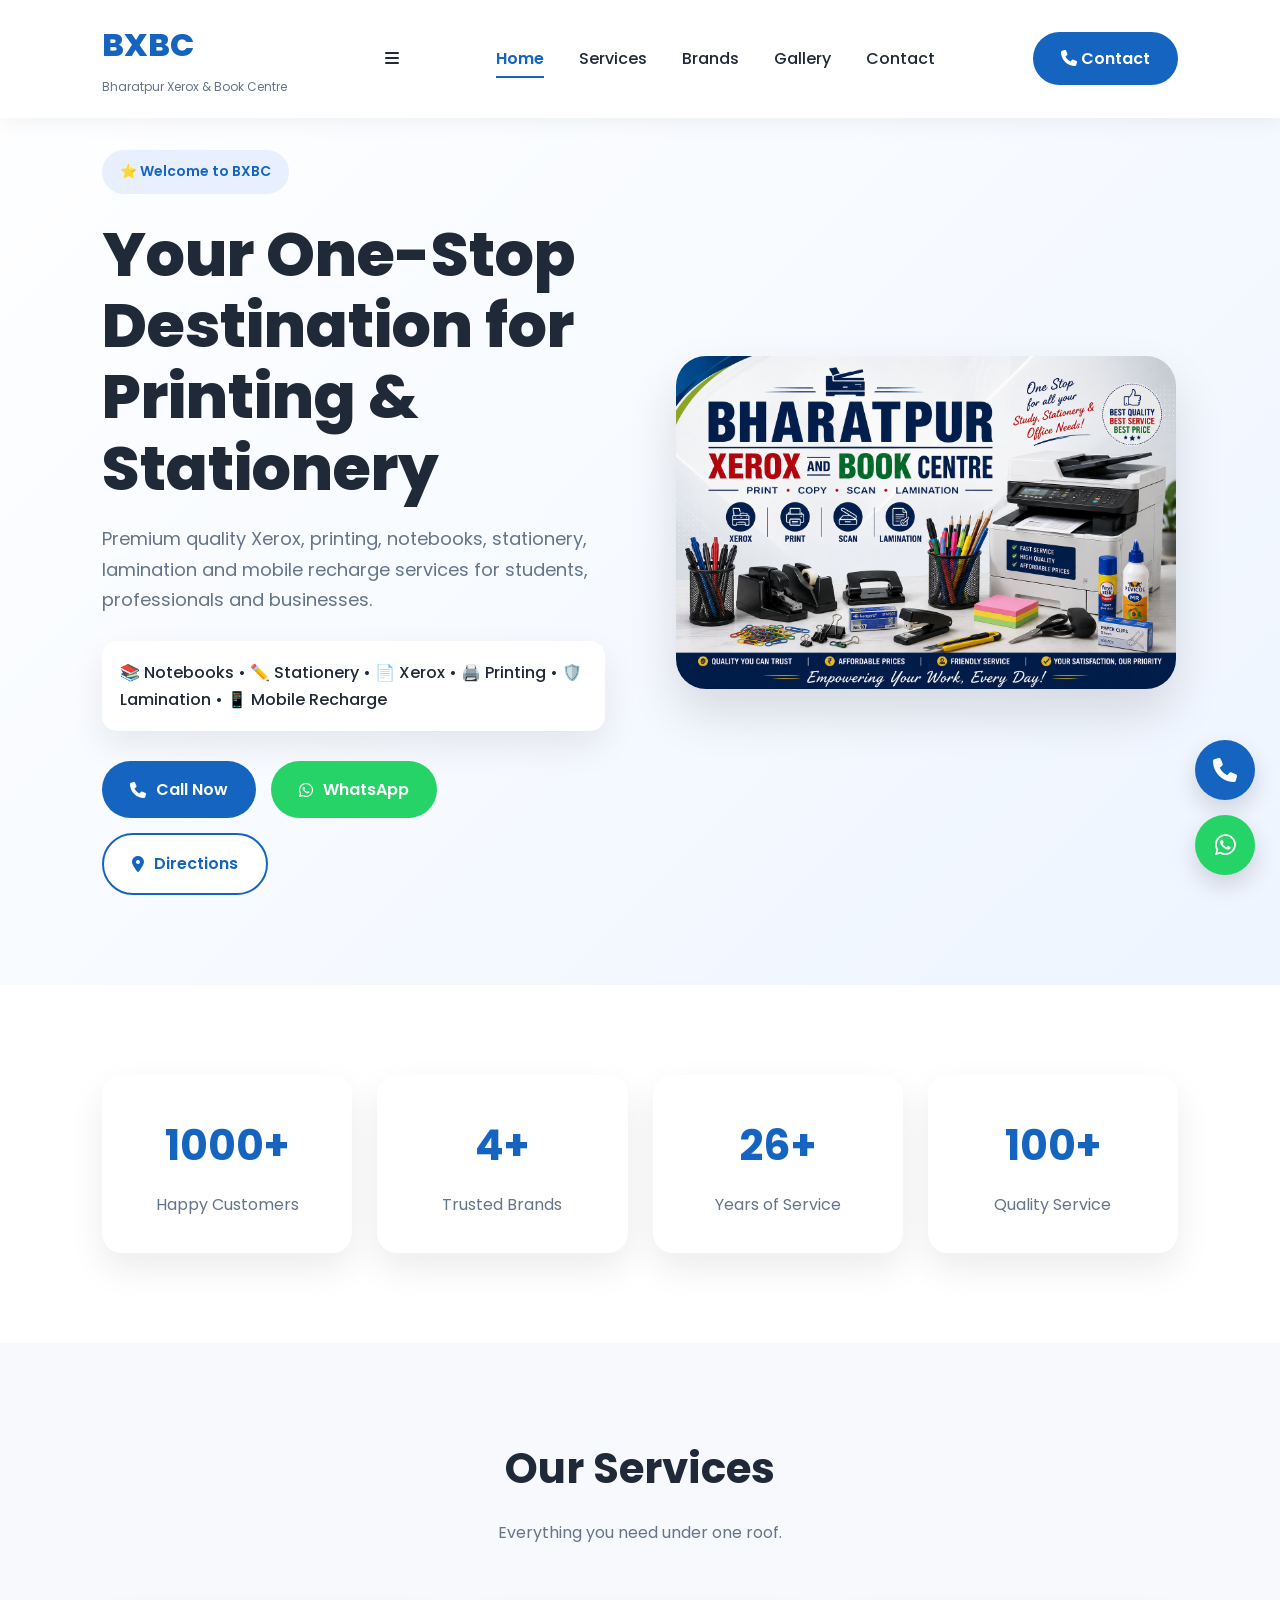
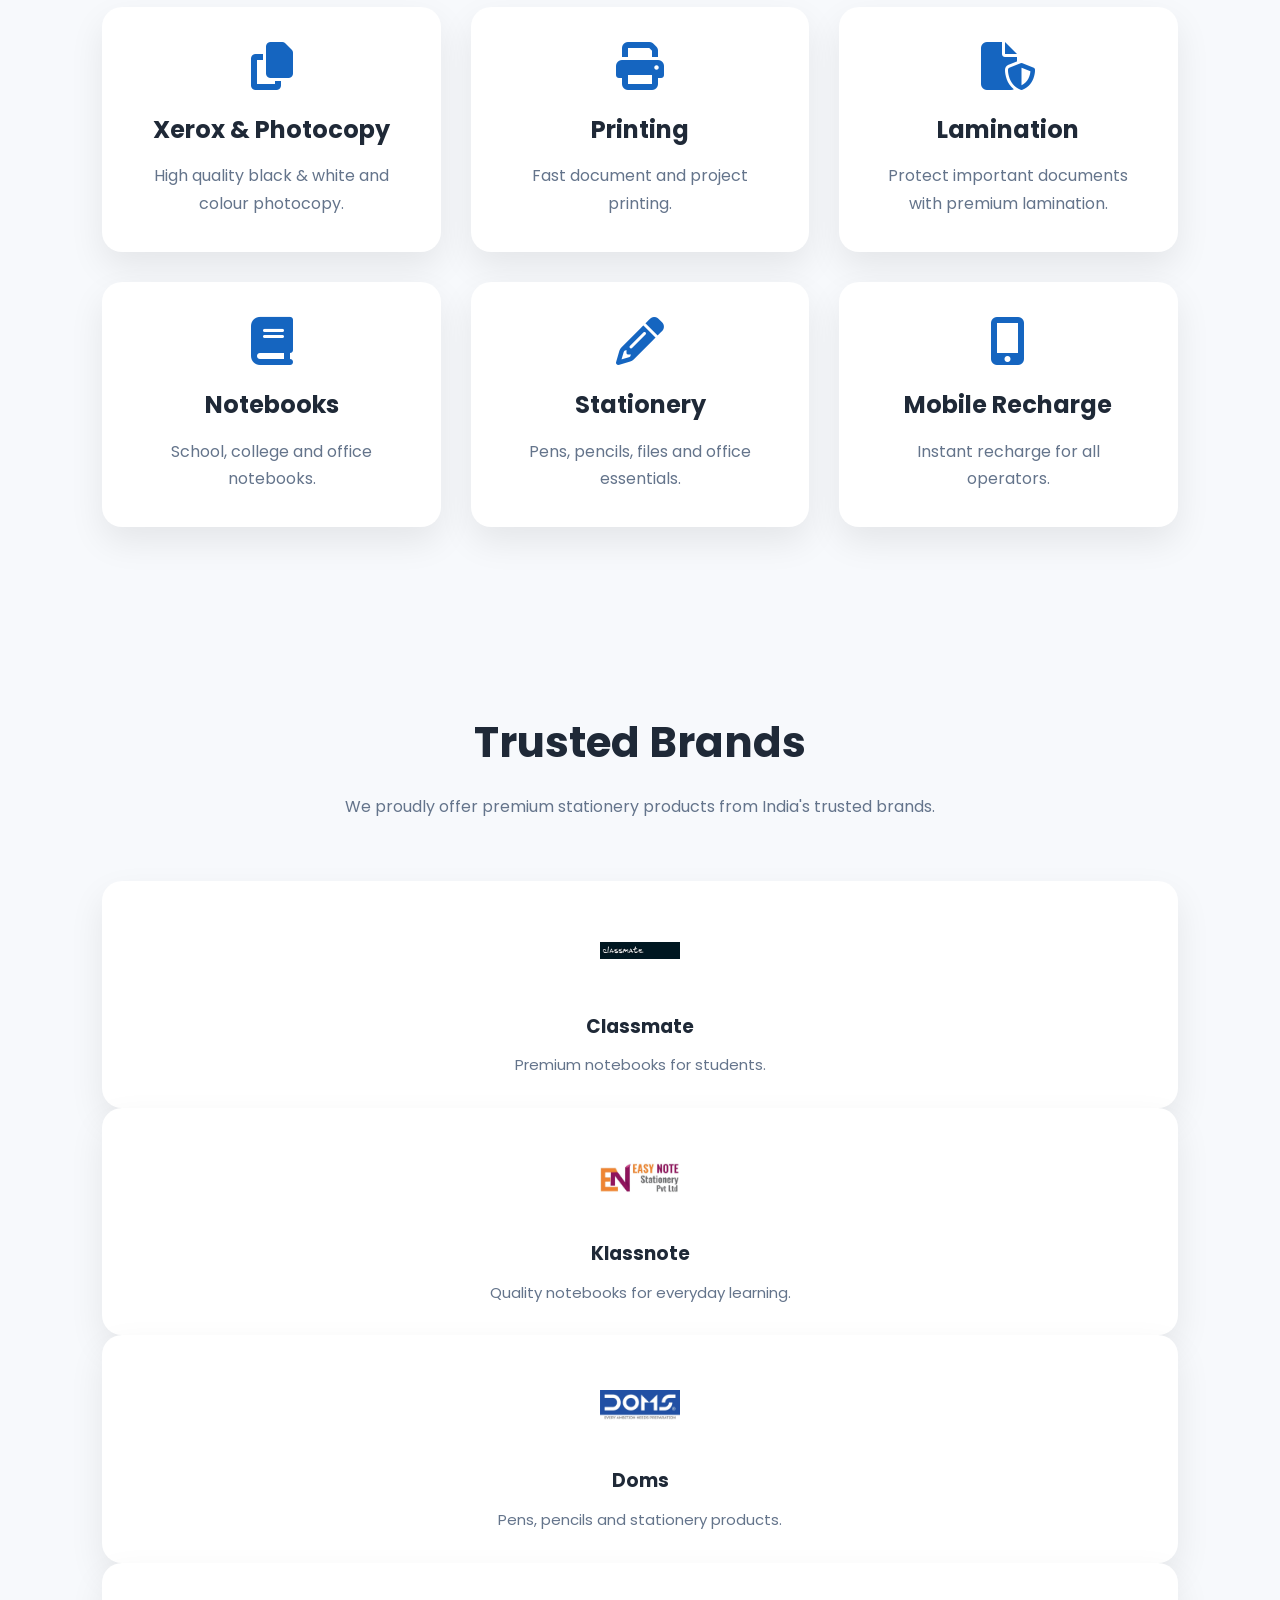
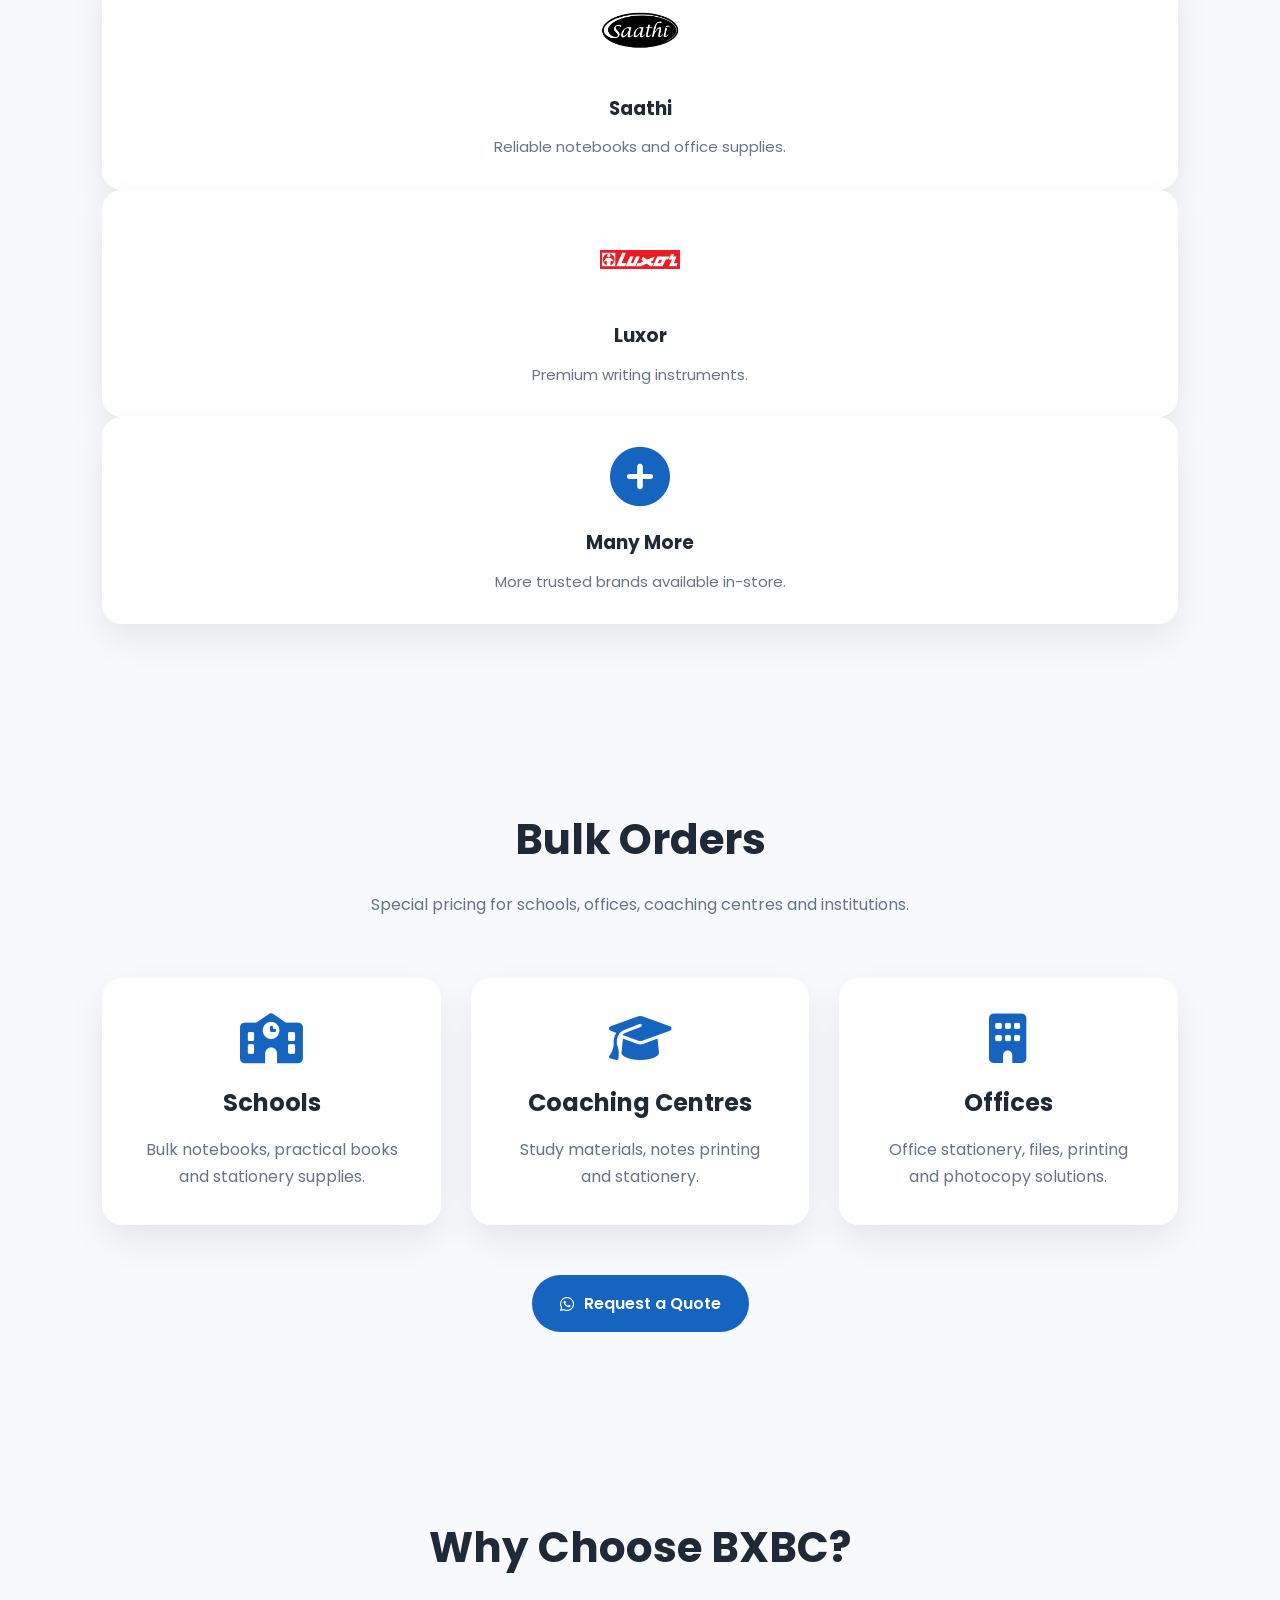
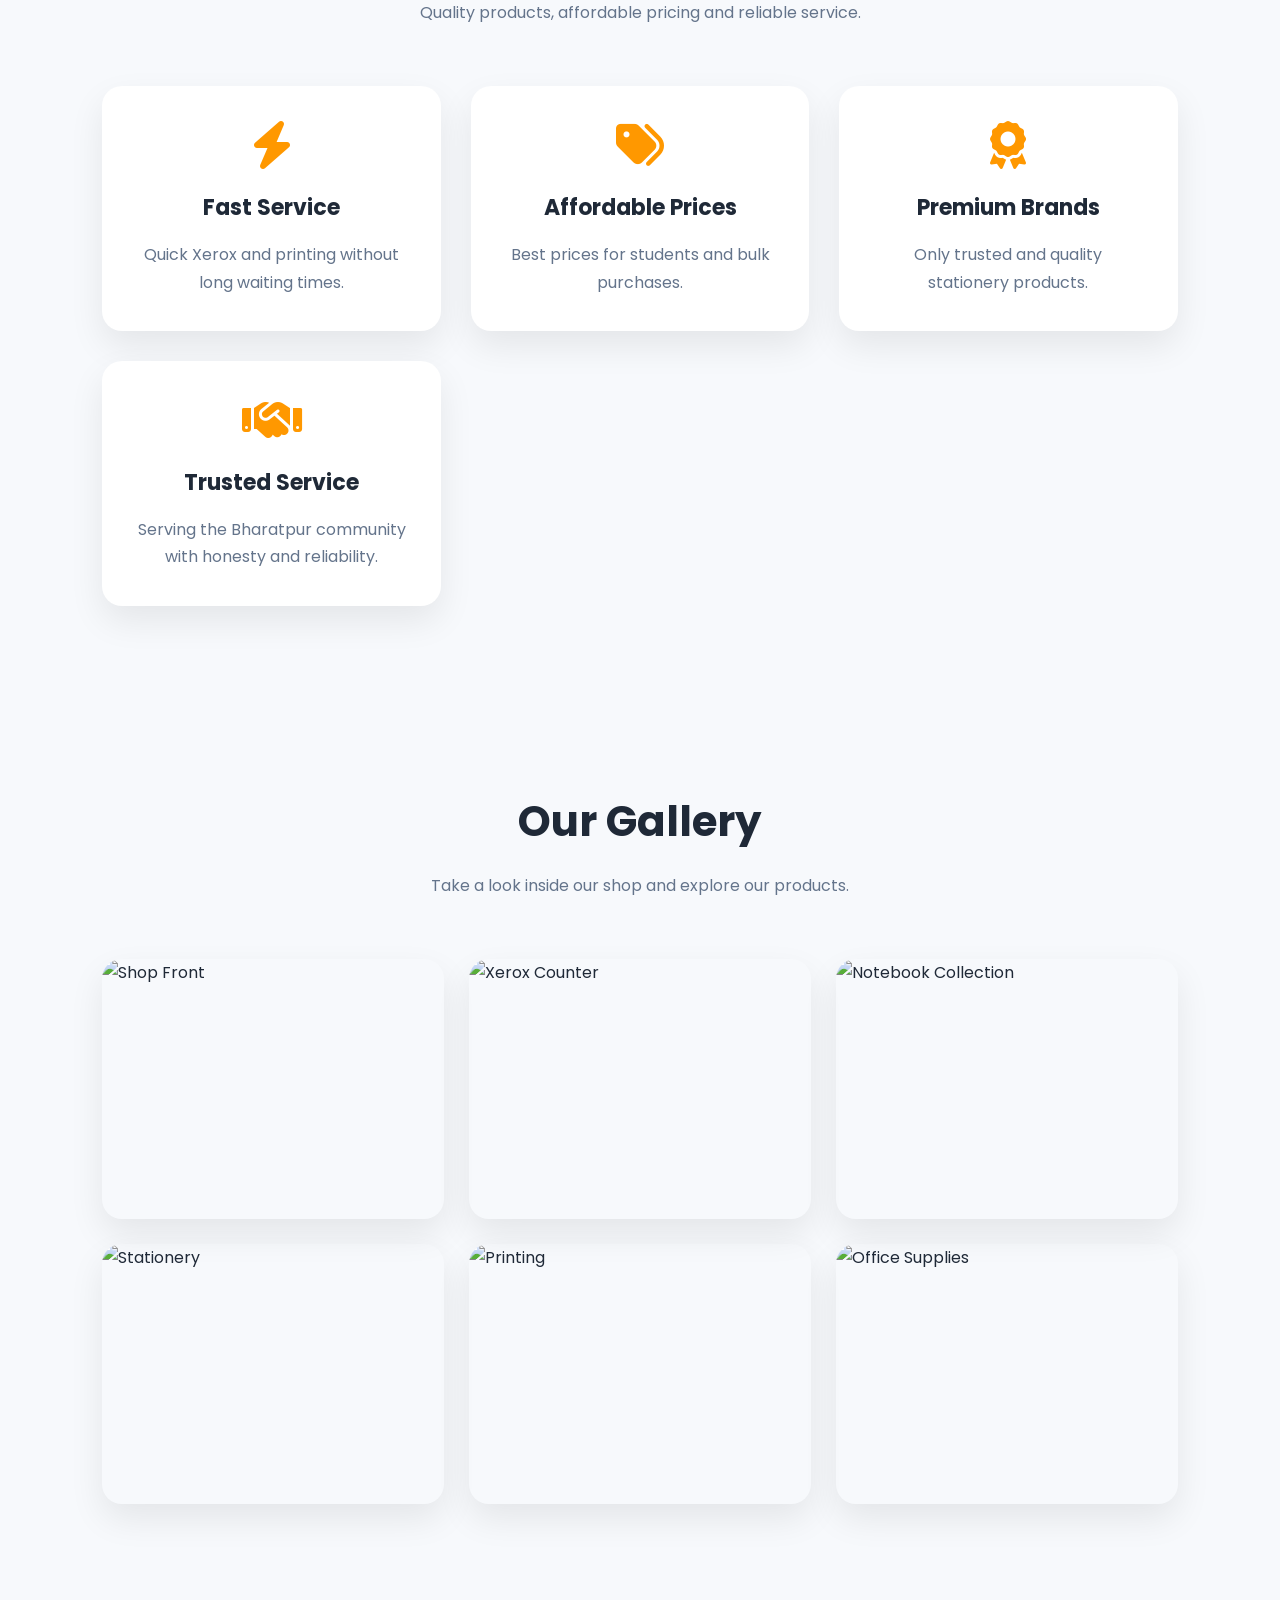
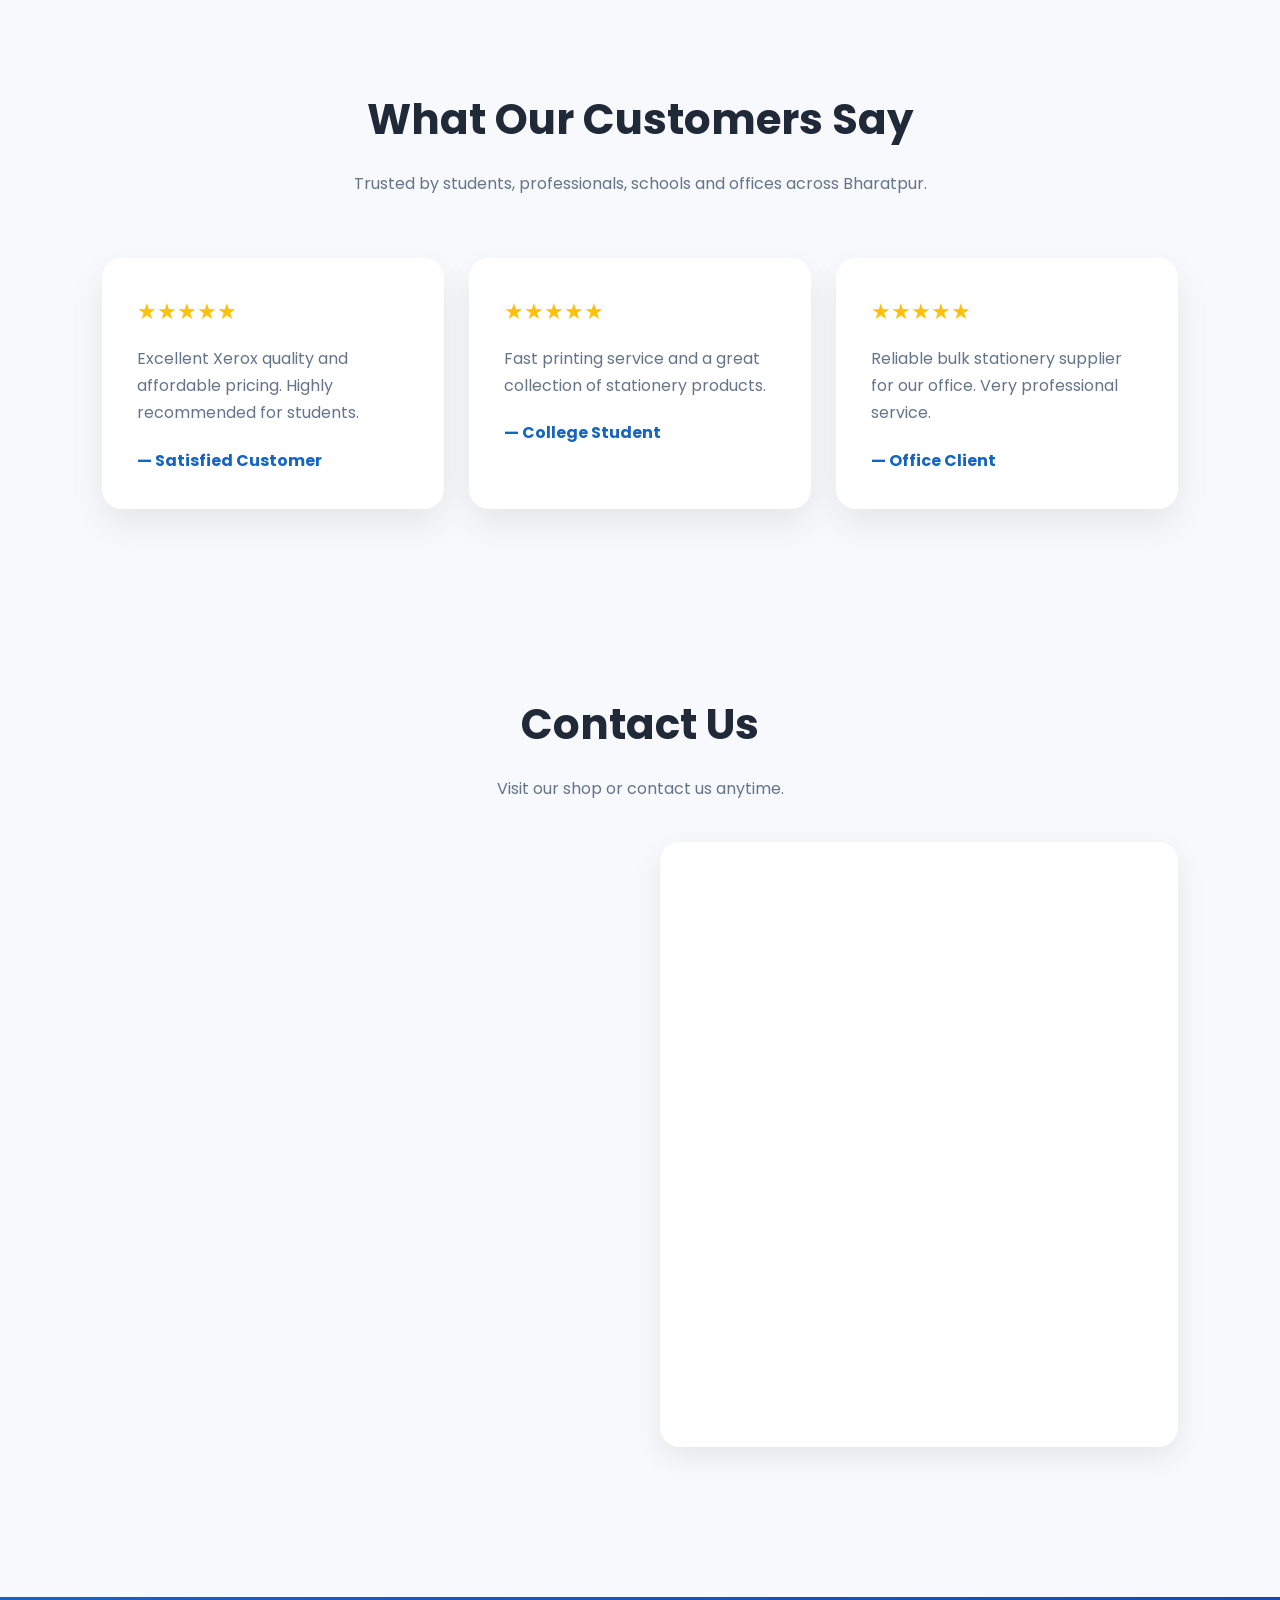
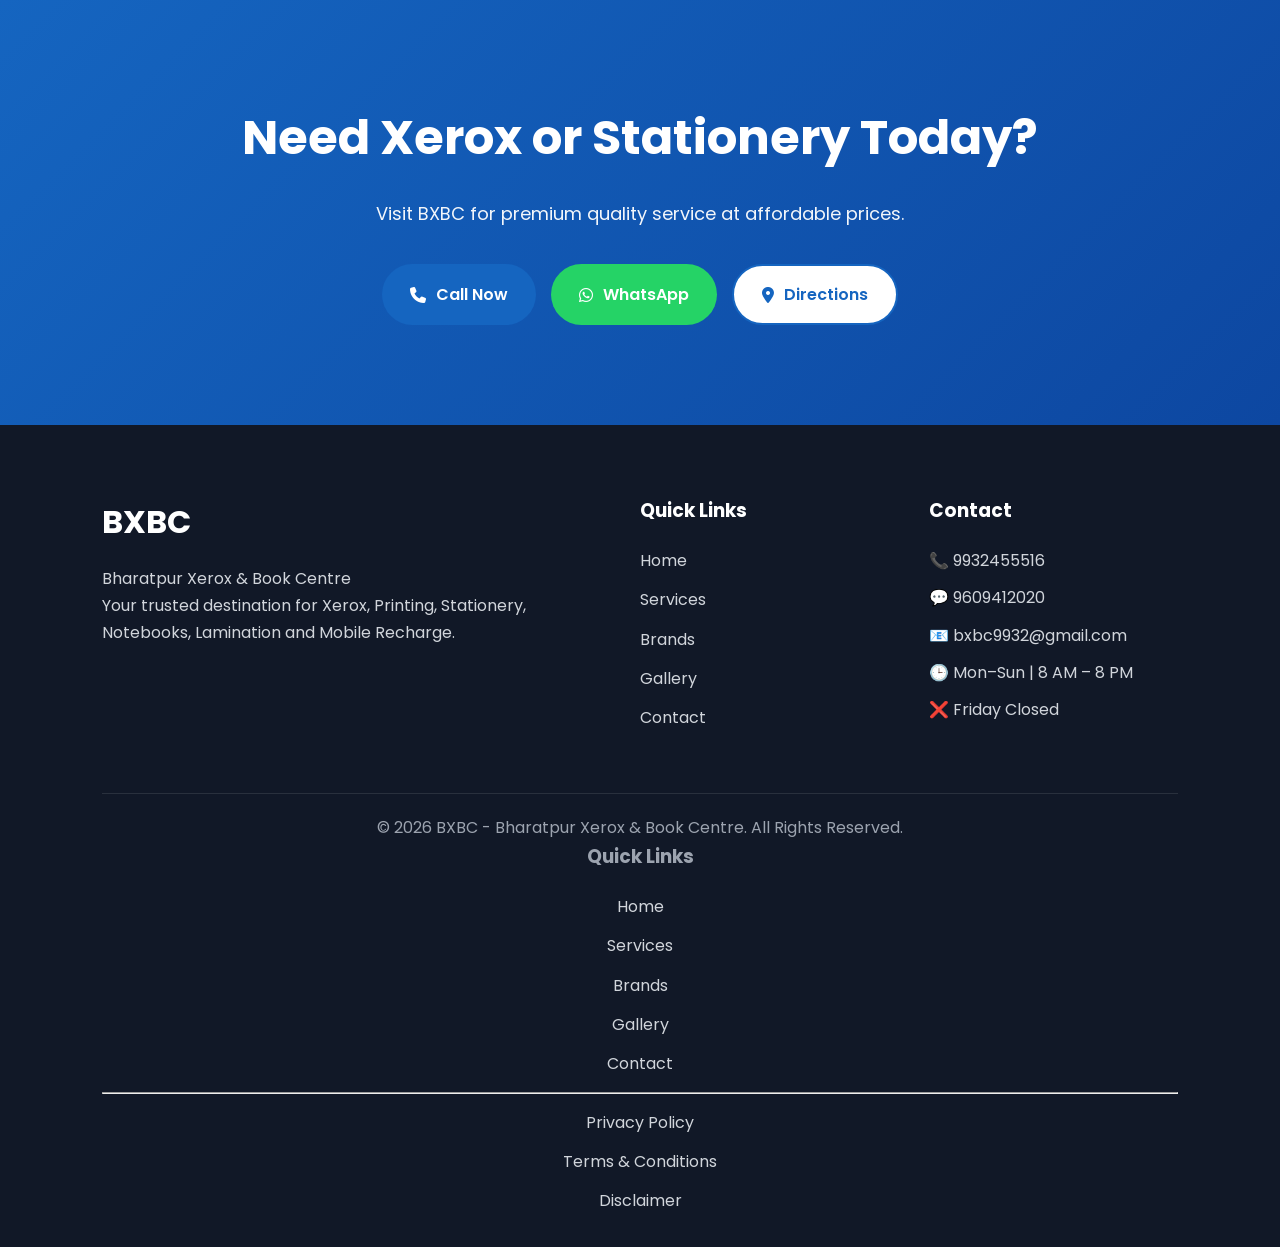
==== index.html @ fb5e18ad "Update years of service display from 10 to 26" ====
<!DOCTYPE html>
<html lang="en">

<head>

<meta charset="UTF-8">

<meta name="viewport" content="width=device-width, initial-scale=1.0">

<meta name="description" content="BXBC - Bharatpur Xerox & Book Centre | Xerox, Printing, Stationery, Notebooks, Lamination & Mobile Recharge">

<title>BXBC | Bharatpur Xerox & Book Centre</title>

<link rel="stylesheet" href="assets/css/style.css">
<link rel="stylesheet" href="assets/css/responsive.css">
<link rel="stylesheet" href="assets/css/animations.css">
<link rel="icon" href="favicon.ico" type="image/x-icon">

<link rel="icon" type="image/png" sizes="32x32" href="favicon-32x32.png">

<link rel="icon" type="image/png" sizes="16x16" href="favicon-16x16.png">

<link rel="apple-touch-icon" href="apple-touch-icon.png">

<meta name="theme-color" content="#1565C0">
<link rel="preconnect" href="https://fonts.googleapis.com">

<link rel="preconnect" href="https://fonts.gstatic.com" crossorigin>

<link href="https://fonts.googleapis.com/css2?family=Poppins:wght@300;400;500;600;700;800&display=swap" rel="stylesheet">

<link rel="stylesheet" href="https://cdnjs.cloudflare.com/ajax/libs/font-awesome/6.6.0/css/all.min.css">
<link rel="manifest" href="manifest.json">
</head>

<body>

<!--==============================
Navbar
===============================-->

<header class="navbar">

<div class="logo">

<h2>BXBC</h2>

<small>Bharatpur Xerox & Book Centre</small>

</div>

<div class="menu-toggle">

<i class="fas fa-bars"></i>

</div>

<nav>

<a href="#home">Home</a>

<a href="#services">Services</a>

<a href="#brands">Brands</a>

<a href="#gallery">Gallery</a>

<a href="#contact">Contact</a>

</nav>

<a href="tel:9932455516" class="contact-btn">

<i class="fas fa-phone"></i>

Contact

</a>

</header>

<!--==============================
Hero
===============================-->

<section class="hero" id="home">

<div class="hero-content">

<span class="badge">

⭐ Welcome to BXBC

</span>

<h1>

Your One-Stop Destination for

Printing & Stationery

</h1>

<p>

Premium quality Xerox, printing,
notebooks, stationery,
lamination and mobile recharge
services for students,
professionals and businesses.

</p>

<div class="services-line">

📚 Notebooks • ✏️ Stationery • 📄 Xerox • 🖨️ Printing • 🛡️ Lamination • 📱 Mobile Recharge

</div>

<div class="hero-buttons">

<a href="tel:9932455516" class="btn primary">

<i class="fas fa-phone"></i>

Call Now

</a>

<a href="https://wa.me/919609412020"

target="_blank"

class="btn secondary">

<i class="fab fa-whatsapp"></i>

WhatsApp

</a>

<a href="https://maps.app.goo.gl/dzR69bRS7Q94pMrf9"

target="_blank"

class="btn outline">

<i class="fas fa-location-dot"></i>

Directions

</a>

</div>

</div>

<div class="hero-image">

<img src="assets/images/hero.png"

alt="BXBC Hero">

</div>

</section>

<!--==============================
Statistics
===============================-->

<section class="stats">

<div class="stat-card">

<h2>1000+</h2>

<p>Happy Customers</p>

</div>

<div class="stat-card">

<h2>4+</h2>

<p>Trusted Brands</p>

</div>

<div class="stat-card">

<h2>26+</h2>

<p>Years of Service</p>

</div>

<div class="stat-card">

<h2>100%</h2>

<p>Quality Service</p>

</div>

</section>

<!--==============================
Services
===============================-->

<section id="services">

<div class="section-header">

<h2>Our Services</h2>

<p>

Everything you need under one roof.

</p>

</div>

<div class="service-grid">

<div class="service-card">

<i class="fas fa-copy fa-3x"></i>

<h3>Xerox & Photocopy</h3>

<p>

High quality black & white and colour photocopy.

</p>

</div>

<div class="service-card">

<i class="fas fa-print fa-3x"></i>

<h3>Printing</h3>

<p>

Fast document and project printing.

</p>

</div>

<div class="service-card">

<i class="fas fa-file-shield fa-3x"></i>

<h3>Lamination</h3>

<p>

Protect important documents with premium lamination.

</p>

</div>

<div class="service-card">

<i class="fas fa-book fa-3x"></i>

<h3>Notebooks</h3>

<p>

School, college and office notebooks.

</p>

</div>

<div class="service-card">

<i class="fas fa-pencil fa-3x"></i>

<h3>Stationery</h3>

<p>

Pens, pencils, files and office essentials.

</p>

</div>

<div class="service-card">

<i class="fas fa-mobile-screen-button fa-3x"></i>

<h3>Mobile Recharge</h3>

<p>

Instant recharge for all operators.

</p>

</div>

</div>

</section>

    <!--==============================
Featured Brands
===============================-->

<section id="brands" class="brands-section">

<div class="section-header">

<h2>Trusted Brands</h2>

<p>

We proudly offer premium stationery products from India's trusted brands.

</p>

</div>

<div class="brand-card">

<img src="assets/images/classmate.png" alt="Classmate">

<h3>Classmate</h3>

<p>Premium notebooks for students.</p>

</div>

<div class="brand-card">

<img src="assets/images/klassnote.png" alt="Klassnote">

<h3>Klassnote</h3>

<p>Quality notebooks for everyday learning.</p>

</div>

<div class="brand-card">

<img src="assets/images/doms.png" alt="Doms">

<h3>Doms</h3>

<p>Pens, pencils and stationery products.</p>

</div>

<div class="brand-card">

<img src="assets/images/saathi.png" alt="Saathi">

<h3>Saathi</h3>

<p>Reliable notebooks and office supplies.</p>

</div>

<div class="brand-card">

<img src="assets/images/luxor.png" alt="Luxor">

<h3>Luxor</h3>

<p>Premium writing instruments.</p>

</div>

<div class="brand-card">

<i class="fas fa-plus-circle fa-3x"></i>

<h3>Many More</h3>

<p>More trusted brands available in-store.</p>

</div>

</div>

</section>

<!--==============================
Bulk Orders
===============================-->

<section id="bulk-orders" class="bulk-section">

<div class="section-header">

<h2>Bulk Orders</h2>

<p>

Special pricing for schools, offices, coaching centres and institutions.

</p>

</div>

<div class="bulk-grid">

<div class="bulk-card">

<i class="fas fa-school fa-3x"></i>

<h3>Schools</h3>

<p>

Bulk notebooks, practical books and stationery supplies.

</p>

</div>

<div class="bulk-card">

<i class="fas fa-graduation-cap fa-3x"></i>

<h3>Coaching Centres</h3>

<p>

Study materials, notes printing and stationery.

</p>

</div>

<div class="bulk-card">

<i class="fas fa-building fa-3x"></i>

<h3>Offices</h3>

<p>

Office stationery, files, printing and photocopy solutions.

</p>

</div>

</div>

<div class="bulk-action">

<a href="https://wa.me/919609412020"

target="_blank"

class="btn primary">

<i class="fab fa-whatsapp"></i>

Request a Quote

</a>

</div>

</section>

<!--==============================
Why Choose BXBC
===============================-->

<section id="why-us">

<div class="section-header">

<h2>Why Choose BXBC?</h2>

<p>

Quality products, affordable pricing and reliable service.

</p>

</div>

<div class="why-grid">

<div class="why-card">

<i class="fas fa-bolt fa-3x"></i>

<h3>Fast Service</h3>

<p>

Quick Xerox and printing without long waiting times.

</p>

</div>

<div class="why-card">

<i class="fas fa-tags fa-3x"></i>

<h3>Affordable Prices</h3>

<p>

Best prices for students and bulk purchases.

</p>

</div>

<div class="why-card">

<i class="fas fa-award fa-3x"></i>

<h3>Premium Brands</h3>

<p>

Only trusted and quality stationery products.

</p>

</div>

<div class="why-card">

<i class="fas fa-handshake fa-3x"></i>

<h3>Trusted Service</h3>

<p>

Serving the Bharatpur community with honesty and reliability.

</p>

</div>

</div>

</section>

<!--==============================
Gallery
===============================-->

<section id="gallery">

<div class="section-header">

<h2>Our Gallery</h2>

<p>

Take a look inside our shop and explore our products.

</p>

</div>

<div class="gallery-grid">

<div class="gallery-card">

<img src="assets/images/shop-front.jpg" alt="Shop Front">

</div>

<div class="gallery-card">

<img src="assets/images/xerox.jpg" alt="Xerox Counter">

</div>

<div class="gallery-card">

<img src="assets/images/notebooks.jpg" alt="Notebook Collection">

</div>

<div class="gallery-card">

<img src="assets/images/stationery.jpg" alt="Stationery">

</div>

<div class="gallery-card">

<img src="assets/images/printing.jpg" alt="Printing">

</div>

<div class="gallery-card">

<img src="assets/images/office-supplies.jpg" alt="Office Supplies">

</div>

</div>

</section>

    <!--==============================
Customer Reviews
===============================-->

<section id="reviews" class="reviews-section">

<div class="section-header">

<h2>What Our Customers Say</h2>

<p>

Trusted by students, professionals, schools and offices across Bharatpur.

</p>

</div>

<div class="reviews-grid">

<div class="review-card">

<div class="stars">★★★★★</div>

<p>

Excellent Xerox quality and affordable pricing.
Highly recommended for students.

</p>

<h4>— Satisfied Customer</h4>

</div>

<div class="review-card">

<div class="stars">★★★★★</div>

<p>

Fast printing service and a great collection
of stationery products.

</p>

<h4>— College Student</h4>

</div>

<div class="review-card">

<div class="stars">★★★★★</div>

<p>

Reliable bulk stationery supplier for our office.
Very professional service.

</p>

<h4>— Office Client</h4>

</div>

</div>

</section>

<!--==============================
Contact
===============================-->

<section id="contact" class="section-header">
<h2>Contact Us</h2>
<p>
Visit our shop or contact us anytime.
</p>

<div class="contact-container">

<div class="contact-card">

<h3>🏪 BXBC</h3>

<p>Bharatpur Xerox & Book Centre</p>

<br>

<p><strong>📞 Phone</strong></p>

<a href="tel:9932455516">

9932455516

</a>

<br><br>

<p><strong>💬 WhatsApp</strong></p>

<a href="https://wa.me/919609412020">

9609412020

</a>

<br><br>

<p><strong>📧 Email</strong></p>

<a href="mailto:bxbc9932@gmail.com">

bxbc9932@gmail.com

</a>

<br><br>

<p><strong>🕒 Business Hours</strong></p>

<p>

Monday – Saturday

<br>

8:00 AM – 8:00 PM

<br>

Friday Closed

</p>

</div>

<div class="map-card">

    <iframe
        src="https://www.google.com/maps/embed?pb=!1m18!1m12!1m3!1d3648.357424631537!2d88.0812779!3d23.876941199999997!2m3!1f0!2f0!3f0!3m2!1i1024!2i768!4f13.1!3m3!1m2!1s0x39f99b8e0debba49%3A0xdb3d38cfc4bb76c6!2sBharatpur%20Xerox%20%26%20Book%20Centre!5e0!3m2!1sen!2sin!4v1781929050744!5m2!1sen!2sin"
        width="100%"
        height="400"
        style="border:0;border-radius:20px;"
        allowfullscreen=""
        loading="lazy"
        referrerpolicy="no-referrer-when-downgrade">

    </iframe>

</div>
    
</div>

</section>

<!--==============================
Call To Action
===============================-->

<section class="cta-section">

<h2>

Need Xerox or Stationery Today?

</h2>

<p>

Visit BXBC for premium quality service at affordable prices.

</p>

<div class="hero-buttons">

<a href="tel:9932455516" class="btn primary">

<i class="fas fa-phone"></i>

Call Now

</a>

<a href="https://wa.me/919609412020"

target="_blank"

class="btn secondary">

<i class="fab fa-whatsapp"></i>

WhatsApp

</a>

<a href="https://maps.app.goo.gl/f29PQdhLFzoCGFAf9"

target="_blank"

class="btn outline">

<i class="fas fa-location-dot"></i>

Directions

</a>

</div>

</section>

<!--==============================
Footer
===============================-->

<footer class="footer">

<div class="footer-container">

<div class="footer-brand">

<h2>BXBC</h2>

<p>

Bharatpur Xerox & Book Centre

</p>

<p>

Your trusted destination for Xerox,
Printing, Stationery, Notebooks,
Lamination and Mobile Recharge.

</p>

</div>

<div class="footer-links">

<h3>Quick Links</h3>

<a href="#home">Home</a>

<a href="#services">Services</a>

<a href="#brands">Brands</a>

<a href="#gallery">Gallery</a>

<a href="#contact">Contact</a>

</div>

<div class="footer-contact">

<h3>Contact</h3>

<p>📞 9932455516</p>

<p>💬 9609412020</p>

<p>📧 bxbc9932@gmail.com</p>

<p>🕒 Mon–Sun | 8 AM – 8 PM</p>

<p>❌ Friday Closed</p>

</div>

</div>

<div class="footer-bottom">

<p>

© 2026 BXBC - Bharatpur Xerox & Book Centre.
All Rights Reserved.

</p>

<div class="footer-links">

<h3>Quick Links</h3>

<a href="#home">Home</a>

<a href="#services">Services</a>

<a href="#brands">Brands</a>

<a href="#gallery">Gallery</a>

<a href="#contact">Contact</a>

<hr style="margin:15px 0;">

<a href="privacy.html">Privacy Policy</a>

<a href="terms.html">Terms & Conditions</a>

<a href="disclaimer.html">Disclaimer</a>

</div>
</footer>

<!--==============================
Floating Buttons
===============================-->

<div class="floating-buttons">

<a href="tel:9932455516"

class="floating-call"

title="Call">

<i class="fas fa-phone"></i>

</a>

<a href="https://wa.me/919609412020"

target="_blank"

class="floating-whatsapp"

title="WhatsApp">

<i class="fab fa-whatsapp"></i>

</a>

</div>

<script src="assets/js/script.js"></script>

<script src="assets/js/animations.js"></script>
<script>

if("serviceWorker" in navigator){

window.addEventListener("load",()=>{

navigator.serviceWorker.register("service-worker.js")

.then(reg=>{

console.log("Service Worker Registered",reg);

})

.catch(err=>{

console.log("Service Worker Failed",err);

});

});

}

</script>
</body>

    </html>
---- assets/css/style.css ----
/*=================================
BXBC Premium Website
style.css
=================================*/

/* Google Font */

@import url('https://fonts.googleapis.com/css2?family=Poppins:wght@300;400;500;600;700;800&display=swap');

/* Reset */

*{

margin:0;

padding:0;

box-sizing:border-box;

scroll-behavior:smooth;

font-family:'Poppins',sans-serif;

}

:root{

--primary:#1565C0;

--secondary:#FF9800;

--success:#25D366;

--dark:#1F2937;

--light:#ffffff;

--bg:#f7f9fc;

--gray:#64748b;

--shadow:0 15px 35px rgba(0,0,0,.08);

--radius:20px;

}

body{

background:var(--bg);

color:var(--dark);

overflow-x:hidden;

line-height:1.7;

}

section{

padding:90px 8%;

}

img{

width:100%;

display:block;

}

a{

text-decoration:none;

}

.section-header{

text-align:center;

margin-bottom:60px;

}

.section-header h2{

font-size:42px;

font-weight:700;

margin-bottom:15px;

}

.section-header p{

color:var(--gray);

max-width:700px;

margin:auto;

}

/*=========================
Navbar
=========================*/

.navbar{

position:fixed;

top:0;

left:0;

width:100%;

padding:18px 8%;

display:flex;

justify-content:space-between;

align-items:center;

background:rgba(255,255,255,.92);

backdrop-filter:blur(20px);

box-shadow:0 5px 20px rgba(0,0,0,.05);

z-index:1000;

}

.logo h2{

font-size:32px;

font-weight:800;

color:var(--primary);

}

.logo small{

font-size:12px;

color:var(--gray);

}

nav{

display:flex;

gap:35px;

}

nav a{

color:var(--dark);

font-weight:500;

transition:.3s;

}

nav a:hover{

color:var(--primary);

}

.contact-btn{

padding:13px 28px;

border-radius:50px;

background:var(--primary);

color:white;

font-weight:600;

transition:.3s;

}

.contact-btn:hover{

transform:translateY(-3px);

}

/*=========================
Hero
=========================*/

.hero{

display:flex;

justify-content:space-between;

align-items:center;

gap:70px;

padding-top:150px;

min-height:100vh;

background:linear-gradient(135deg,#ffffff,#eef5ff);

}

.hero-content{

flex:1;

}

.badge{

display:inline-block;

padding:10px 18px;

background:#e8f0ff;

border-radius:50px;

color:var(--primary);

font-size:14px;

font-weight:600;

margin-bottom:25px;

}

.hero h1{

font-size:62px;

line-height:1.15;

font-weight:800;

margin-bottom:20px;

}

.hero p{

font-size:18px;

color:var(--gray);

margin-bottom:25px;

}

.services-line{

background:white;

padding:18px;

border-radius:15px;

box-shadow:var(--shadow);

margin-bottom:30px;

font-weight:500;

}

.hero-buttons{

display:flex;

gap:15px;

flex-wrap:wrap;

}

.btn{

padding:15px 28px;

border-radius:50px;

font-weight:600;

display:inline-flex;

align-items:center;

gap:10px;

transition:.3s;

}

.btn.primary{

background:var(--primary);

color:white;

}

.btn.secondary{

background:var(--success);

color:white;

}

.btn.outline{

border:2px solid var(--primary);

color:var(--primary);

background:white;

}

.btn:hover{

transform:translateY(-4px);

box-shadow:0 10px 25px rgba(0,0,0,.12);

}

.hero-image{

flex:1;

display:flex;

justify-content:center;

}

.hero-image img{

max-width:500px;

border-radius:30px;

box-shadow:0 25px 50px rgba(0,0,0,.12);

}

/*==============================
Statistics Section
==============================*/

.stats{

display:grid;

grid-template-columns:repeat(auto-fit,minmax(220px,1fr));

gap:25px;

background:#fff;

}

.stat-card{

background:#ffffff;

padding:35px 25px;

border-radius:20px;

text-align:center;

box-shadow:var(--shadow);

transition:.3s;

}

.stat-card:hover{

transform:translateY(-8px);

}

.stat-card h2{

font-size:42px;

font-weight:700;

color:var(--primary);

margin-bottom:10px;

}

.stat-card p{

color:var(--gray);

font-size:16px;

}

/*==============================
Services
==============================*/

.service-grid{

display:grid;

grid-template-columns:repeat(auto-fit,minmax(280px,1fr));

gap:30px;

}

.service-card{

background:#fff;

padding:35px;

border-radius:20px;

text-align:center;

box-shadow:var(--shadow);

transition:.3s;

}

.service-card:hover{

transform:translateY(-10px);

}

.service-card i{

font-size:48px;

color:var(--primary);

margin-bottom:20px;

}

.service-card h3{

font-size:24px;

margin-bottom:12px;

}

.service-card p{

color:var(--gray);

}

/*==============================
Brands
==============================*/

.brand-grid{

display:grid;

grid-template-columns:repeat(auto-fit,minmax(220px,1fr));

gap:25px;

}

.brand-card{

background:#fff;

padding:30px;

text-align:center;

border-radius:20px;

box-shadow:var(--shadow);

transition:.3s;

}

.brand-card:hover{

transform:translateY(-8px);

}

.brand-card img{

width:80px;

height:80px;

object-fit:contain;

margin:0 auto 20px;

}

.brand-card i{

font-size:60px;

color:var(--primary);

margin-bottom:20px;

}

.brand-card h3{

margin-bottom:10px;

}

.brand-card p{

color:var(--gray);

font-size:15px;

}

/*==============================
Bulk Orders
==============================*/

.bulk-grid{

display:grid;

grid-template-columns:repeat(auto-fit,minmax(280px,1fr));

gap:30px;

margin-top:40px;

}

.bulk-card{

background:#fff;

padding:35px;

border-radius:20px;

text-align:center;

box-shadow:var(--shadow);

transition:.3s;

}

.bulk-card:hover{

transform:translateY(-10px);

}

.bulk-card i{

font-size:50px;

color:var(--primary);

margin-bottom:20px;

}

.bulk-card h3{

margin-bottom:12px;

font-size:24px;

}

.bulk-card p{

color:var(--gray);

}

.bulk-action{

margin-top:50px;

text-align:center;

}

/*==============================
Why Choose Us
==============================*/

.why-grid{

display:grid;

grid-template-columns:repeat(auto-fit,minmax(250px,1fr));

gap:30px;

}

.why-card{

background:#fff;

padding:35px;

border-radius:20px;

text-align:center;

box-shadow:var(--shadow);

transition:.3s;

}

.why-card:hover{

transform:translateY(-10px);

}

.why-card i{

font-size:48px;

color:var(--secondary);

margin-bottom:20px;

}

.why-card h3{

margin-bottom:15px;

font-size:22px;

}

.why-card p{

color:var(--gray);

}

/*==============================
Gallery
==============================*/

.gallery-grid{

display:grid;

grid-template-columns:repeat(auto-fit,minmax(300px,1fr));

gap:25px;

}

.gallery-card{

position:relative;

overflow:hidden;

border-radius:20px;

box-shadow:var(--shadow);

cursor:pointer;

}

.gallery-card img{

width:100%;

height:260px;

object-fit:cover;

transition:.5s;

}

.gallery-card:hover img{

transform:scale(1.08);

}

.gallery-overlay{

position:absolute;

bottom:0;

left:0;

width:100%;

padding:20px;

background:linear-gradient(transparent,rgba(0,0,0,.8));

color:white;

opacity:0;

transition:.3s;

}

.gallery-card:hover .gallery-overlay{

opacity:1;

}

/*==============================
Customer Reviews
==============================*/

.reviews-grid{

display:grid;

grid-template-columns:repeat(auto-fit,minmax(300px,1fr));

gap:25px;

}

.review-card{

background:#fff;

padding:35px;

border-radius:20px;

box-shadow:var(--shadow);

transition:.3s;

}

.review-card:hover{

transform:translateY(-8px);

}

.stars{

color:#FFC107;

font-size:22px;

margin-bottom:15px;

}

.review-card p{

color:var(--gray);

margin-bottom:20px;

}

.review-card h4{

color:var(--primary);

}

/*==============================
Contact
==============================*/

.contact-container{

display:grid;

grid-template-columns:1fr 1fr;

gap:40px;

margin-top:40px;

}

.contact-card{

background:#fff;

padding:35px;

border-radius:20px;

box-shadow:var(--shadow);

}

.contact-card h3{

margin-bottom:20px;

color:var(--primary);

}

.contact-card a{

display:inline-block;

margin-top:5px;

color:var(--primary);

font-weight:600;

}

.contact-card p{

margin-bottom:10px;

color:var(--gray);

}

.map-card{

background:#ffffff;

padding:0;

border-radius:20px;

overflow:hidden;

box-shadow:0 10px 30px rgba(0,0,0,.08);

}

.map-card iframe{

display:block;

width:100%;

height:400px;

border:none;

}

/*==============================
CTA Section
==============================*/

.cta-section{

padding:100px 8%;

text-align:center;

background:linear-gradient(135deg,#1565C0,#0D47A1);

color:white;

}

.cta-section h2{

font-size:48px;

margin-bottom:20px;

}

.cta-section p{

font-size:18px;

margin-bottom:35px;

opacity:.95;

}

.cta-section .hero-buttons{

justify-content:center;

}

/*==============================
Footer
==============================*/

.footer{

background:#111827;

padding:70px 8% 20px;

color:white;

}

.footer-container{

display:grid;

grid-template-columns:2fr 1fr 1fr;

gap:40px;

}

.footer-brand h2{

font-size:32px;

margin-bottom:15px;

}

.footer-brand p{

color:#d1d5db;

}

.footer-links h3,

.footer-contact h3{

margin-bottom:20px;

}

.footer-links a{

display:block;

margin-bottom:12px;

color:#d1d5db;

transition:.3s;

}

.footer-links a:hover{

color:white;

padding-left:6px;

}

.footer-contact p{

margin-bottom:10px;

color:#d1d5db;

}

.footer-bottom{

margin-top:50px;

padding-top:20px;

border-top:1px solid rgba(255,255,255,.1);

text-align:center;

color:#9ca3af;

}

/*==============================
Floating Buttons
==============================*/

.floating-buttons{

position:fixed;

right:25px;

bottom:25px;

display:flex;

flex-direction:column;

gap:15px;

z-index:999;

}

.floating-call,

.floating-whatsapp{

width:60px;

height:60px;

display:flex;

justify-content:center;

align-items:center;

border-radius:50%;

color:white;

font-size:24px;

box-shadow:0 10px 25px rgba(0,0,0,.15);

transition:.3s;

}

.floating-call{

background:var(--primary);

}

.floating-whatsapp{

background:#25D366;

}

.floating-call:hover,

.floating-whatsapp:hover{

transform:translateY(-5px) scale(1.08);

}

/*==============================
Scrollbar
==============================*/

::-webkit-scrollbar{

width:8px;

}

::-webkit-scrollbar-track{

background:#f1f1f1;

}

::-webkit-scrollbar-thumb{

background:var(--primary);

border-radius:20px;

}

::-webkit-scrollbar-thumb:hover{

background:#0D47A1;

}
---- assets/css/responsive.css ----
/*=================================
responsive.css
=================================*/

/* Laptop */

@media(max-width:1200px){

.hero h1{

font-size:52px;

}

section{

padding:80px 6%;

}

}

/* Tablet */

@media(max-width:992px){

.navbar{

padding:18px 6%;

}

.hero{

flex-direction:column;

text-align:center;

padding-top:130px;

}

.hero-content{

order:2;

}

.hero-image{

order:1;

margin-bottom:30px;

}

.hero h1{

font-size:42px;

}

.hero-buttons{

justify-content:center;

}

.contact-container{

grid-template-columns:1fr;

}

.footer-container{

grid-template-columns:1fr;

text-align:center;

}

}

/* Mobile */

@media(max-width:768px){

.menu-toggle{

display:block;

font-size:30px;

cursor:pointer;

color:var(--primary);

z-index:1001;

}

nav{

position:fixed;

top:80px;

left:-100%;

width:280px;

height:100vh;

background:#ffffff;

display:flex;

flex-direction:column;

padding:40px 25px;

gap:25px;

transition:.4s;

box-shadow:0 10px 30px rgba(0,0,0,.1);

}

nav.active{

left:0;

}

.contact-btn{

display:none;

}

.hero h1{

font-size:34px;

}

.hero p{

font-size:16px;

}

.hero-buttons{

flex-direction:column;

}

.btn{

width:100%;

justify-content:center;

}

.stats,

.service-grid,

.brand-grid,

.bulk-grid,

.why-grid,

.gallery-grid,

.reviews-grid{

grid-template-columns:1fr;

}

.section-header h2{

font-size:32px;

}

.cta-section h2{

font-size:34px;

}

.footer{

padding:50px 20px;

}

.floating-buttons{

right:15px;

bottom:15px;

}

.floating-call,

.floating-whatsapp{

width:55px;

height:55px;

font-size:22px;

}

}

/* Small Mobile */

@media(max-width:480px){

.logo h2{

font-size:24px;

}

.logo small{

font-size:10px;

}

.hero{

padding-top:110px;

}

.hero h1{

font-size:28px;

}

.hero p{

font-size:15px;

}

.section-header h2{

font-size:28px;

}

.section-header p{

font-size:15px;

}

.service-card,

.brand-card,

.bulk-card,

.why-card,

.review-card,

.contact-card{

padding:25px;

}

.hero-image img{

max-width:320px;

}

}
---- assets/css/animations.css ----
/*=================================
animations.css
=================================*/

/* Smooth Transitions */

*{

transition:all .3s ease;

}

/*==============================
Fade Up Animation
==============================*/

@keyframes fadeUp{

0%{

opacity:0;

transform:translateY(40px);

}

100%{

opacity:1;

transform:translateY(0);

}

}

/*==============================
Fade Left
==============================*/

@keyframes fadeLeft{

0%{

opacity:0;

transform:translateX(-40px);

}

100%{

opacity:1;

transform:translateX(0);

}

}

/*==============================
Fade Right
==============================*/

@keyframes fadeRight{

0%{

opacity:0;

transform:translateX(40px);

}

100%{

opacity:1;

transform:translateX(0);

}

}

/*==============================
Floating Animation
==============================*/

@keyframes floating{

0%{

transform:translateY(0px);

}

50%{

transform:translateY(-12px);

}

100%{

transform:translateY(0px);

}

}

/*==============================
Pulse Animation
==============================*/

@keyframes pulse{

0%{

transform:scale(1);

}

50%{

transform:scale(1.05);

}

100%{

transform:scale(1);

}

}

/* Hero */

.hero-content{

animation:fadeLeft 1s ease;

}

.hero-image img{

animation:floating 5s ease-in-out infinite;

}

/* Section Titles */

.section-header{

animation:fadeUp .8s ease;

}

/* Cards */

.stat-card,

.service-card,

.brand-card,

.bulk-card,

.why-card,

.gallery-card,

.review-card,

.contact-card{

opacity:0;

transform:translateY(40px);

transition:.6s;

}

.stat-card.active,

.service-card.active,

.brand-card.active,

.bulk-card.active,

.why-card.active,

.gallery-card.active,

.review-card.active,

.contact-card.active{

opacity:1;

transform:translateY(0);

}

/* Hover Effects */

.service-card:hover,

.brand-card:hover,

.bulk-card:hover,

.why-card:hover,

.review-card:hover,

.gallery-card:hover{

transform:translateY(-10px);

box-shadow:0 20px 40px rgba(0,0,0,.12);

}

/* Buttons */

.btn:hover,

.contact-btn:hover{

animation:pulse .4s;

}

/* Navbar Active */

nav a.active{

color:var(--primary);

font-weight:600;

position:relative;

}

nav a.active::after{

content:"";

position:absolute;

left:0;

bottom:-6px;

width:100%;

height:2px;

background:var(--primary);

}

/* Gallery */

.gallery-card img{

transition:.6s;

}

.gallery-card:hover img{

transform:scale(1.08);

}

/* Floating Buttons */

.floating-call:hover,

.floating-whatsapp:hover{

animation:pulse .5s;

}

/* Scroll To Top */

.top-btn{

position:fixed;

bottom:25px;

left:25px;

width:55px;

height:55px;

border-radius:50%;

background:var(--primary);

color:#fff;

display:flex;

justify-content:center;

align-items:center;

font-size:22px;

cursor:pointer;

opacity:0;

visibility:hidden;

transition:.3s;

box-shadow:0 10px 25px rgba(0,0,0,.15);

z-index:999;

}

.top-btn.show{

opacity:1;

visibility:visible;

}

.top-btn:hover{

transform:translateY(-5px);

background:#0D47A1;

}

/* Image Hover */

img{

transition:.4s;

}

img:hover{

filter:brightness(1.03);

}

/* Text Selection */

::selection{

background:var(--primary);

color:white;

}

/* Smooth Fade */

body{

animation:fadeUp .8s ease;

}
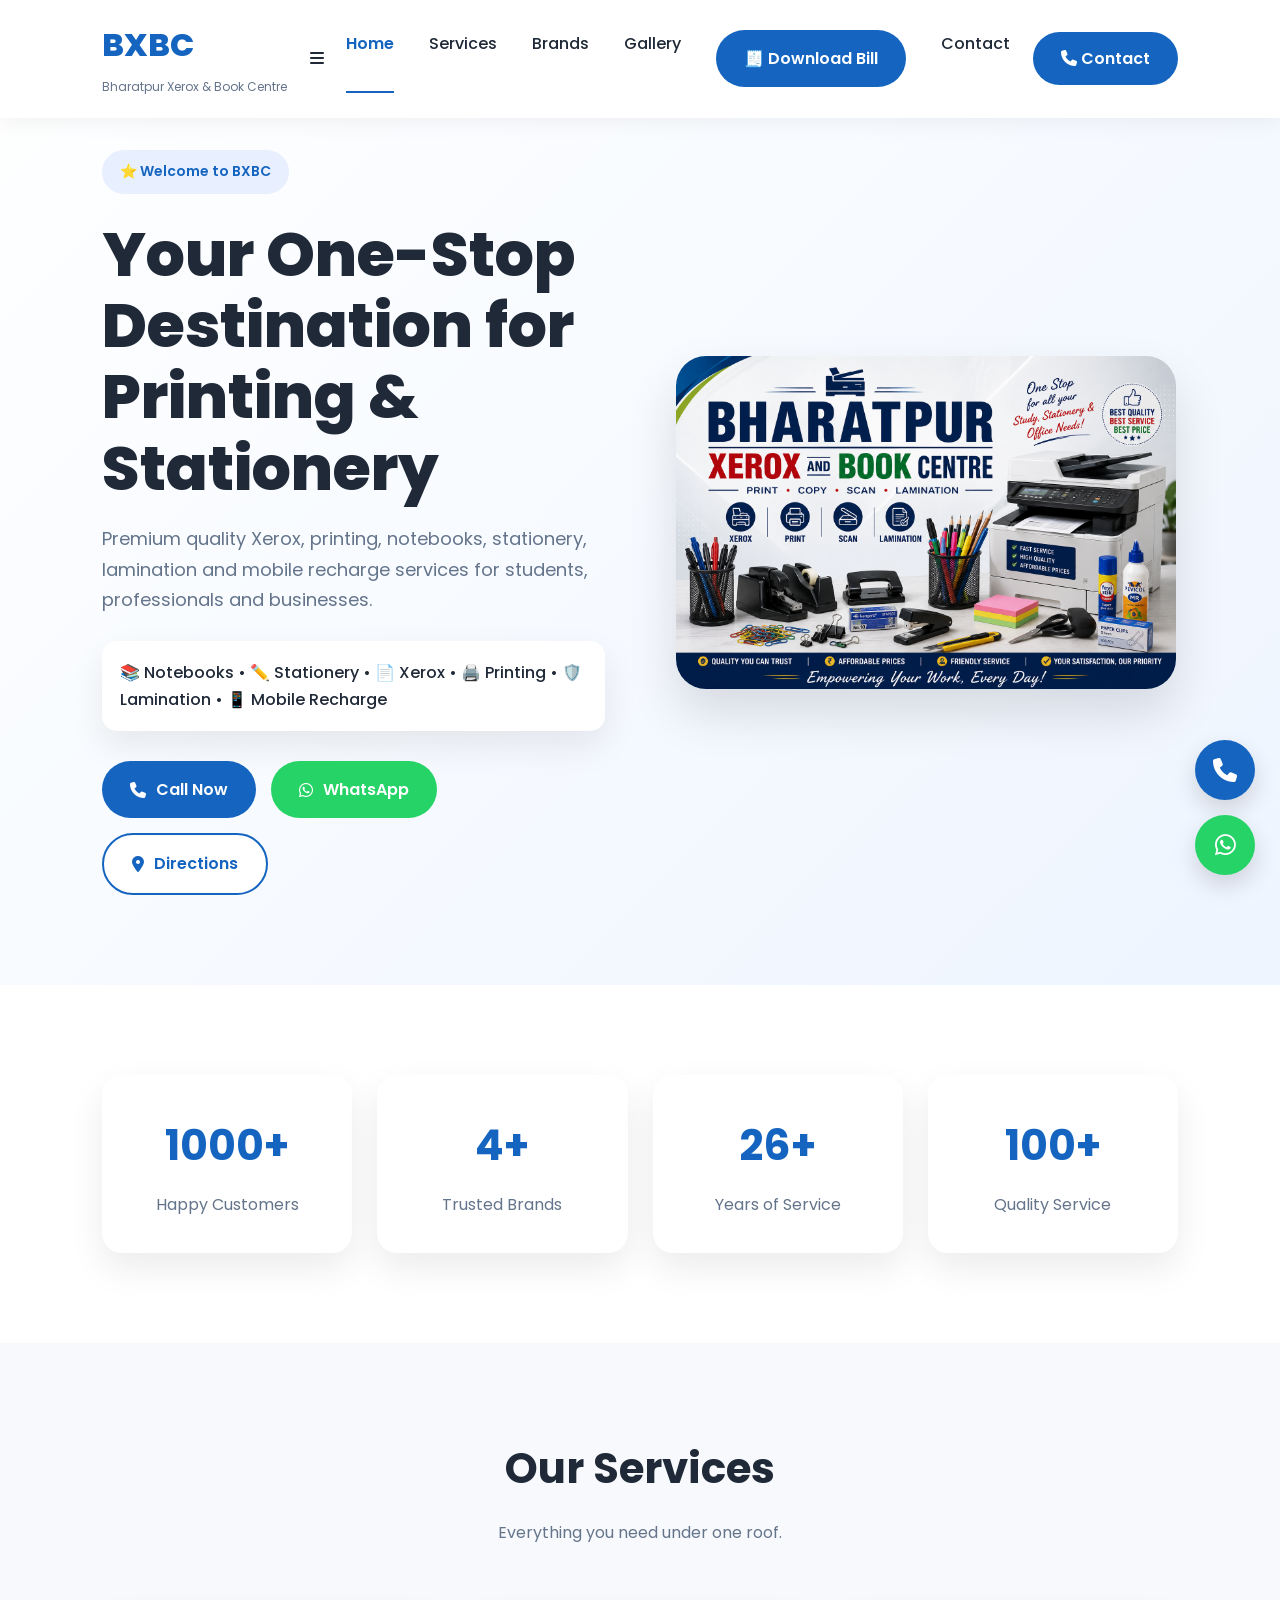
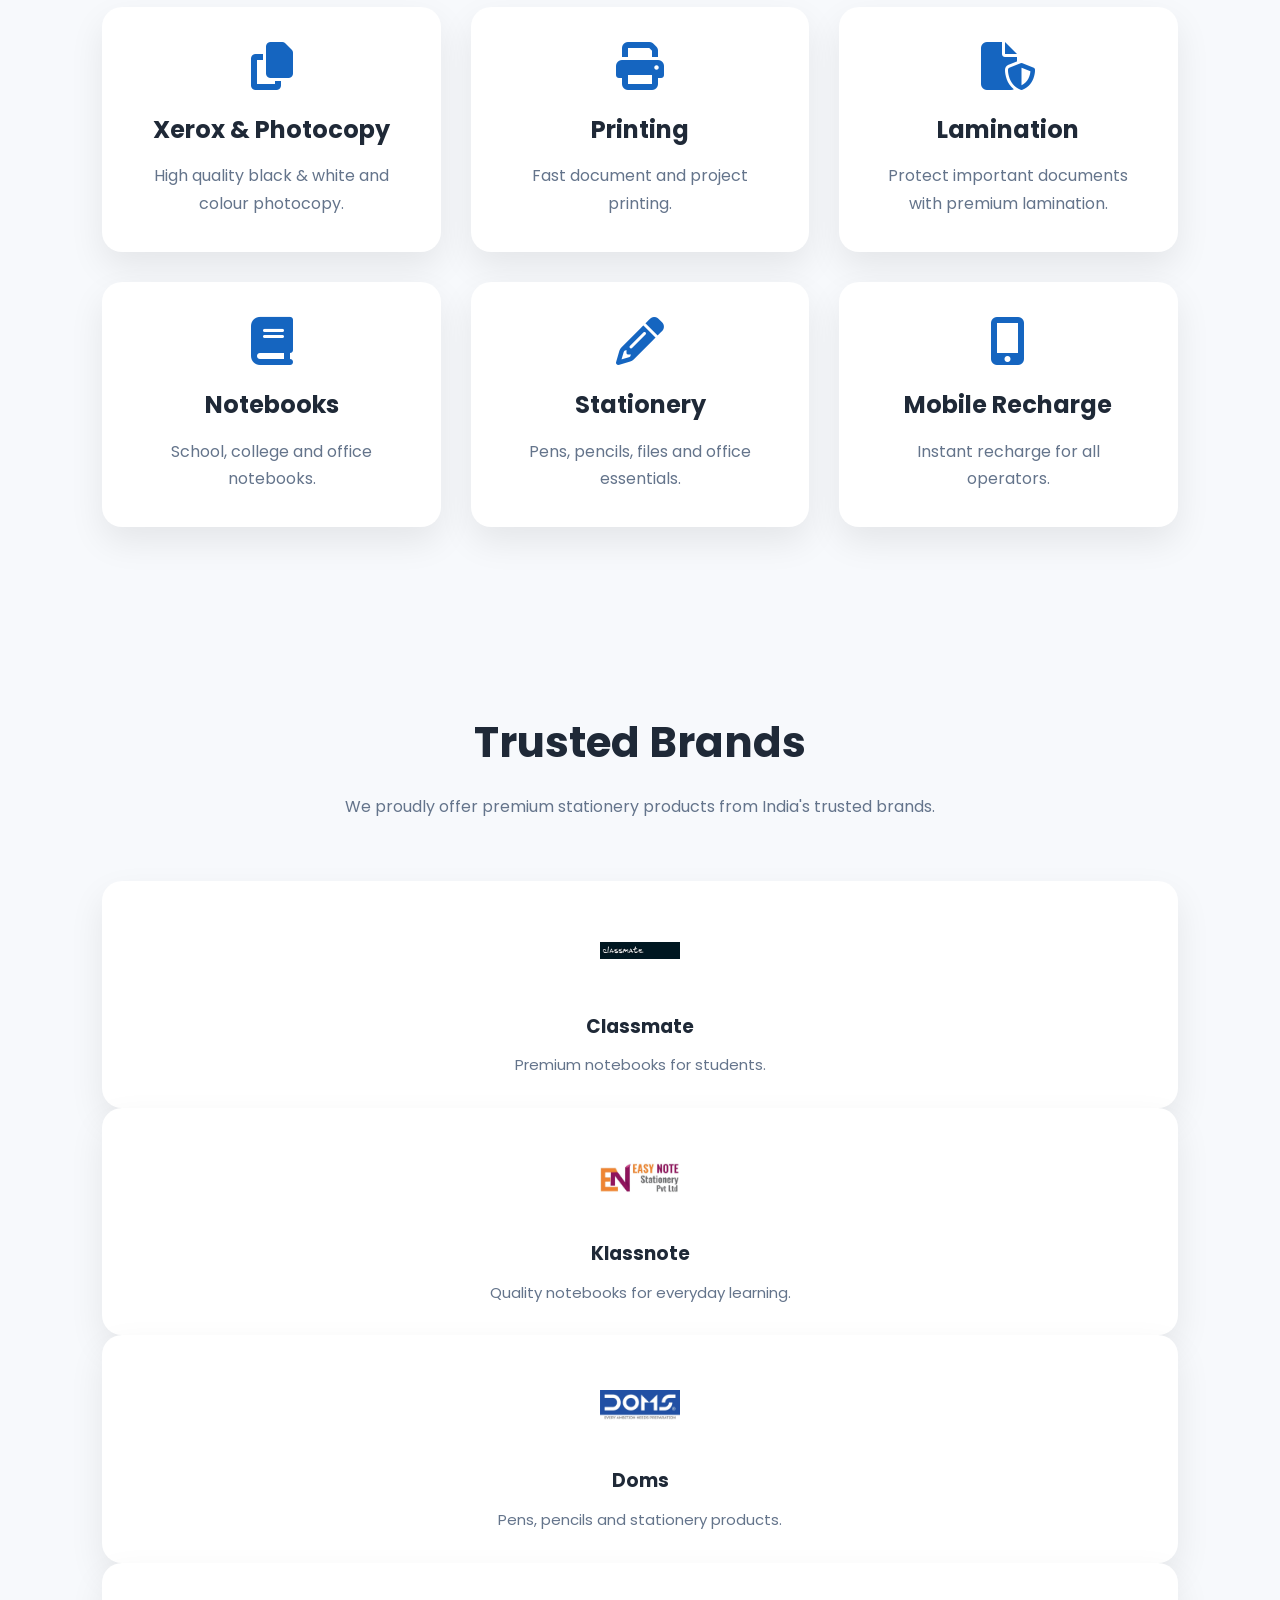
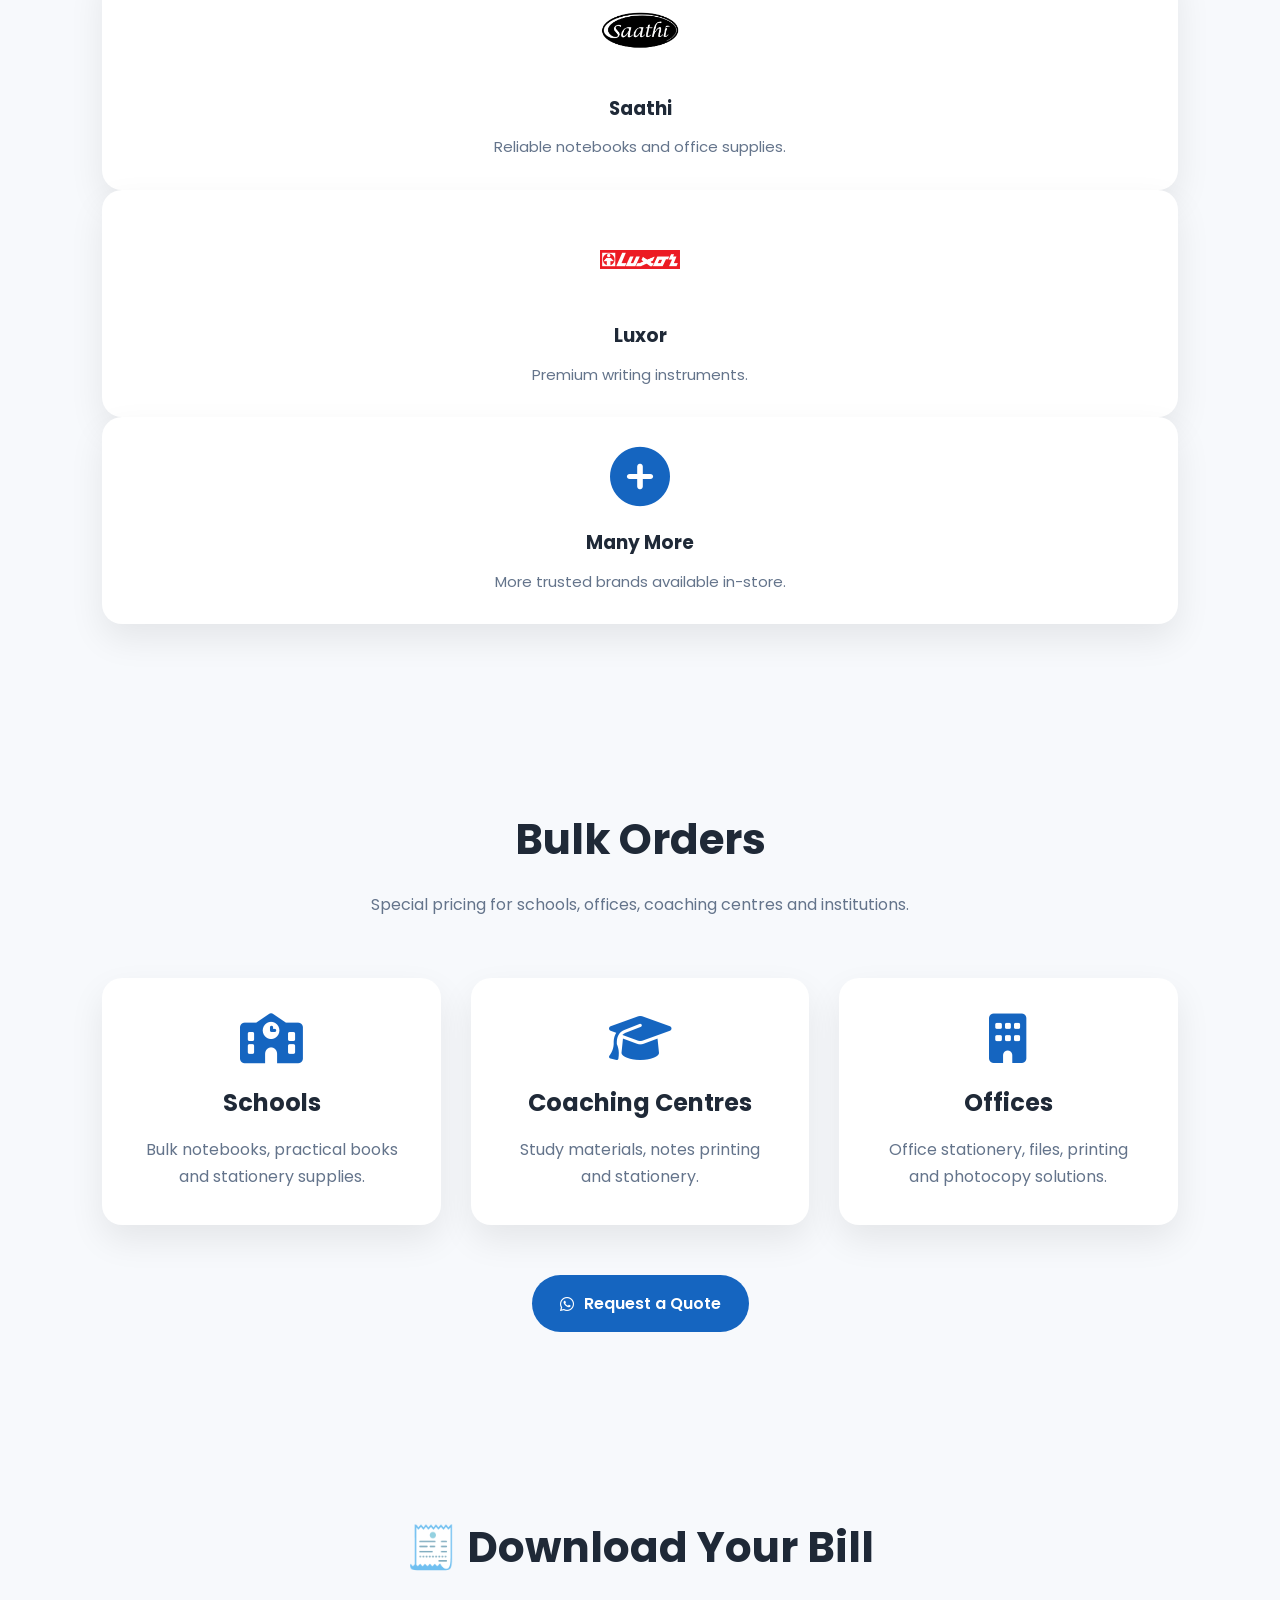
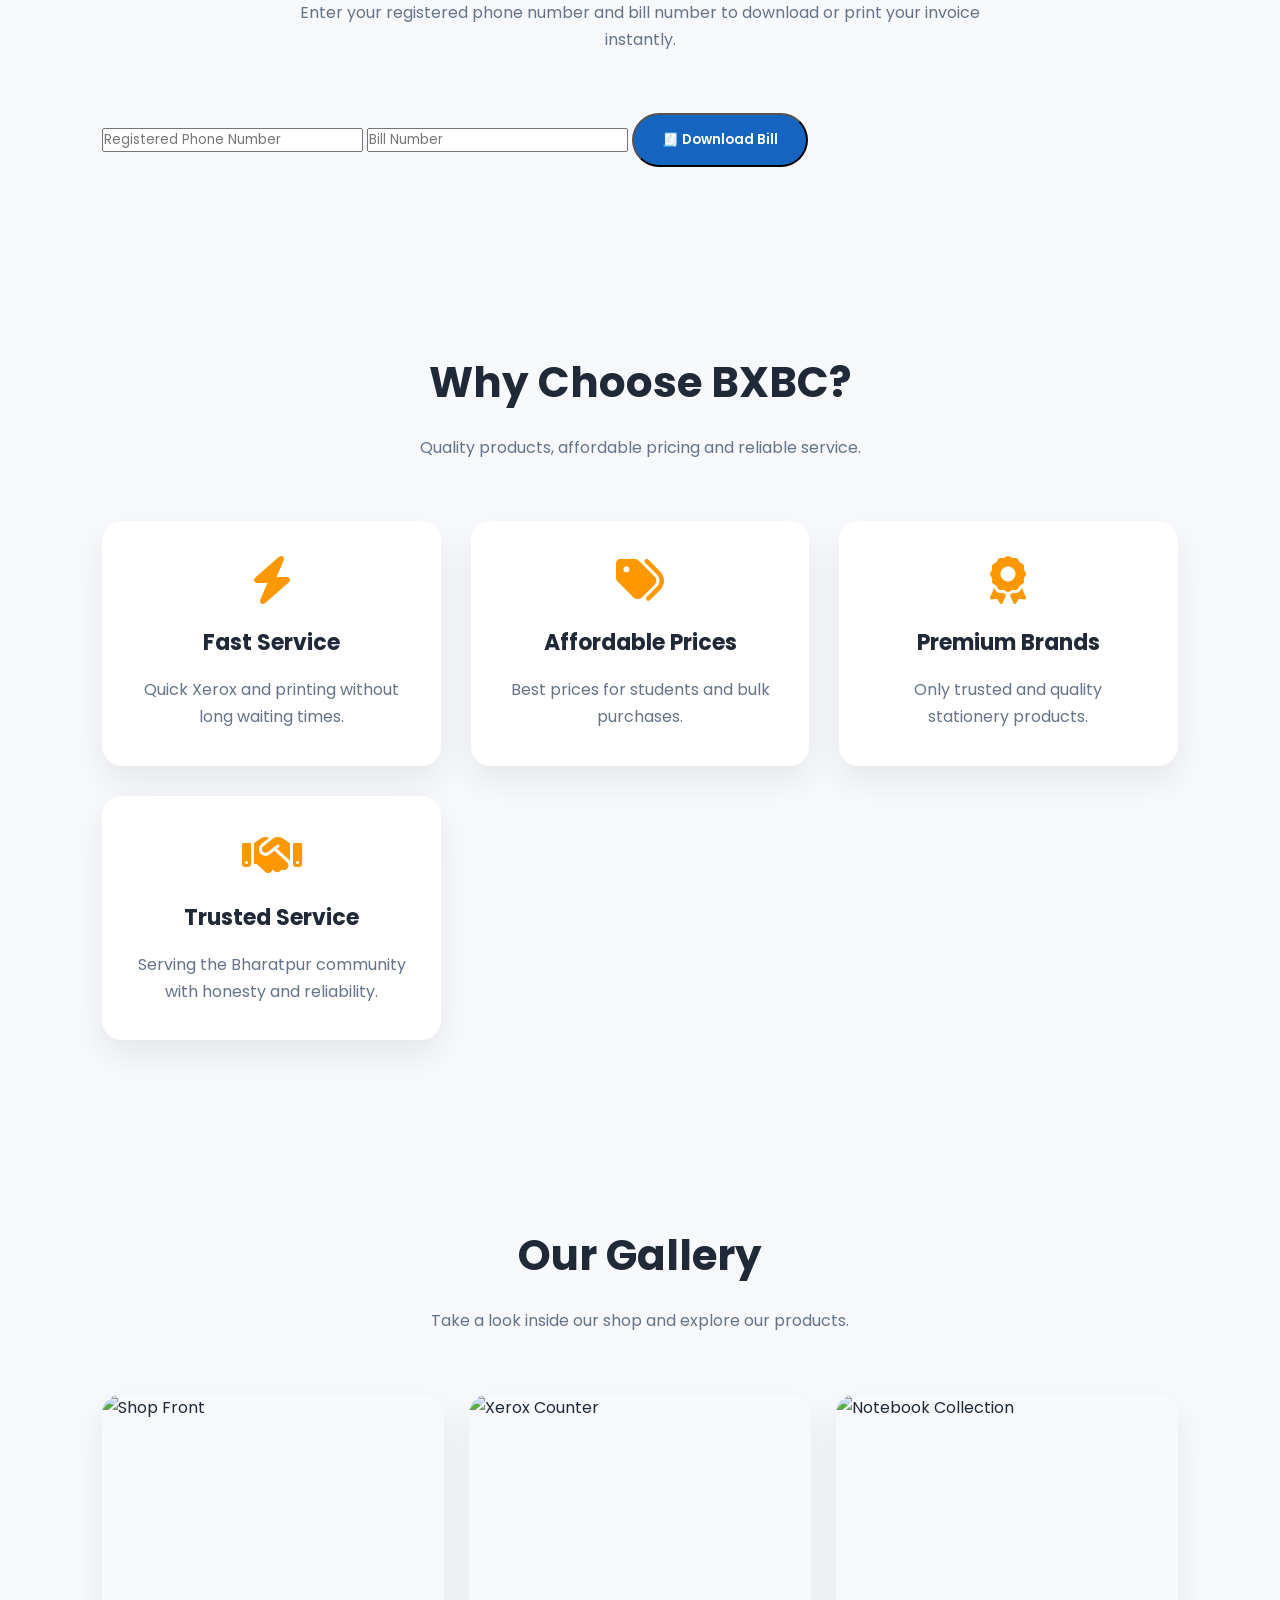
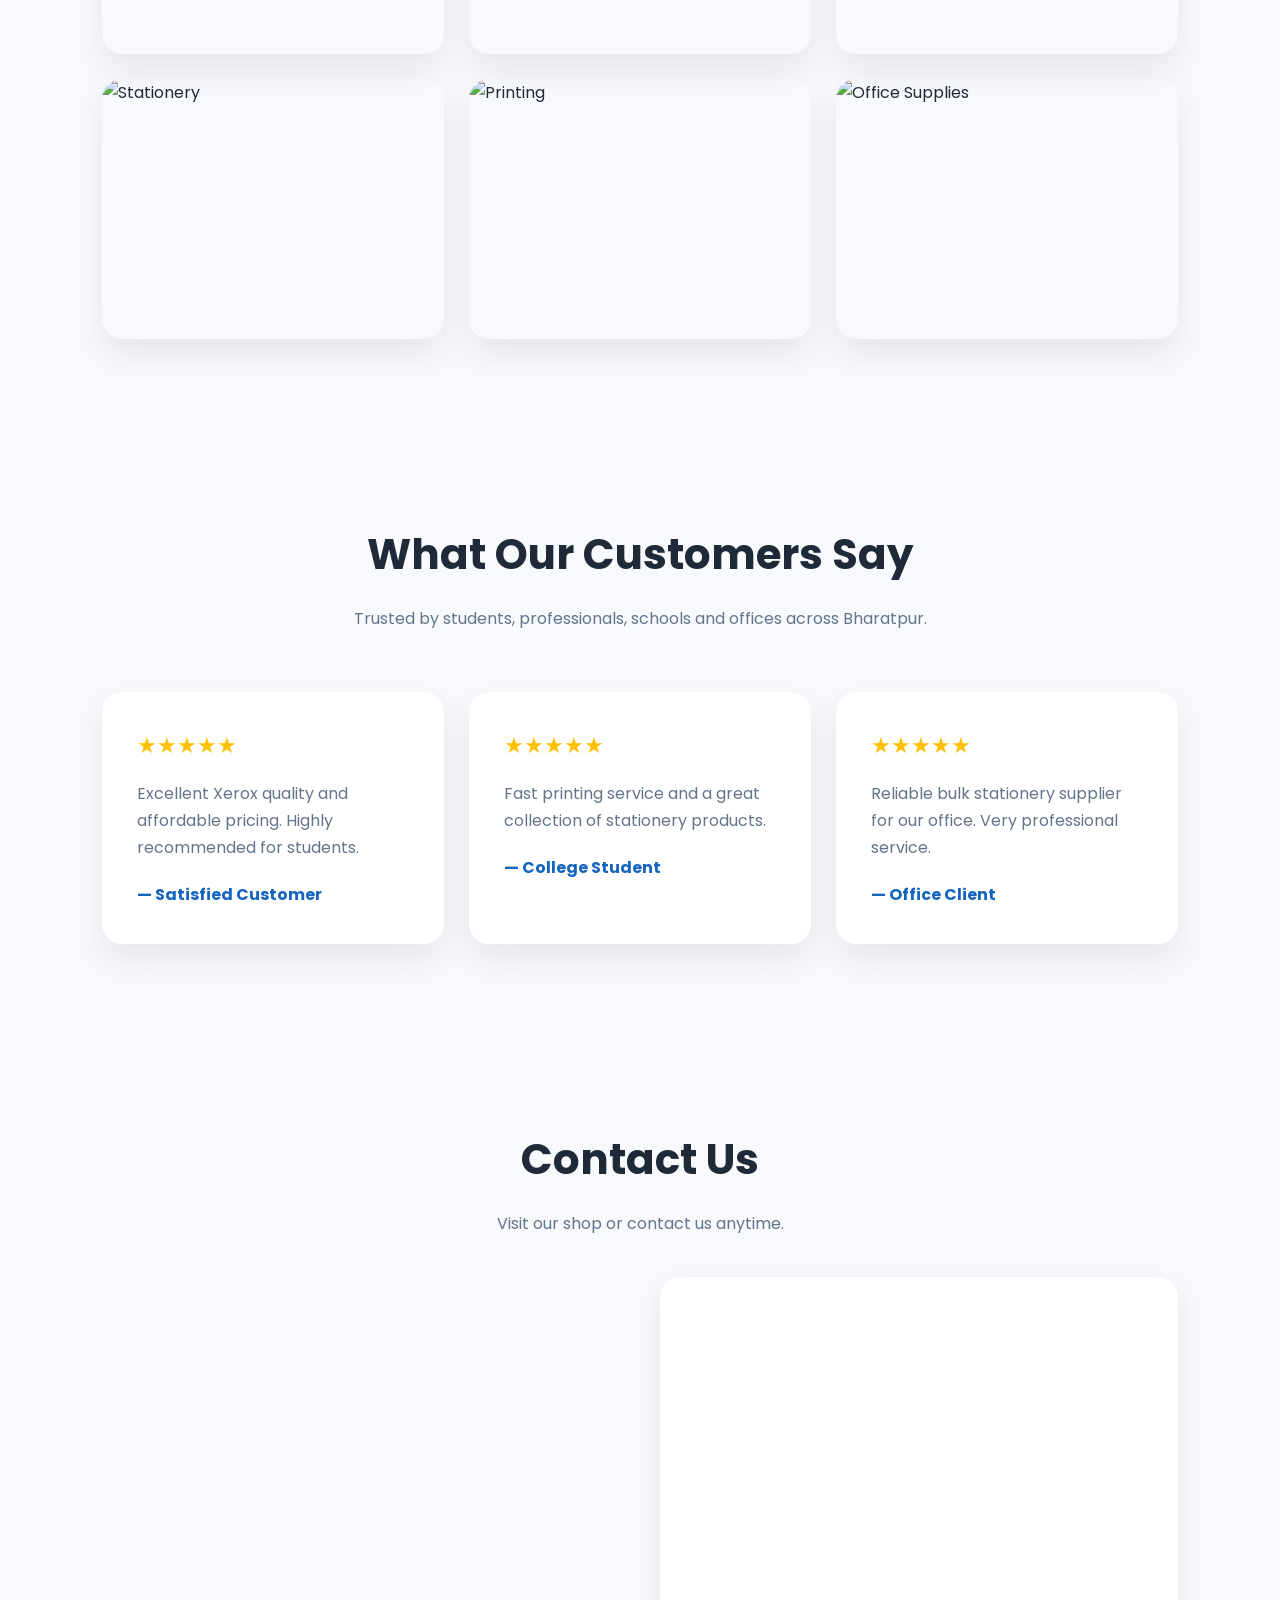
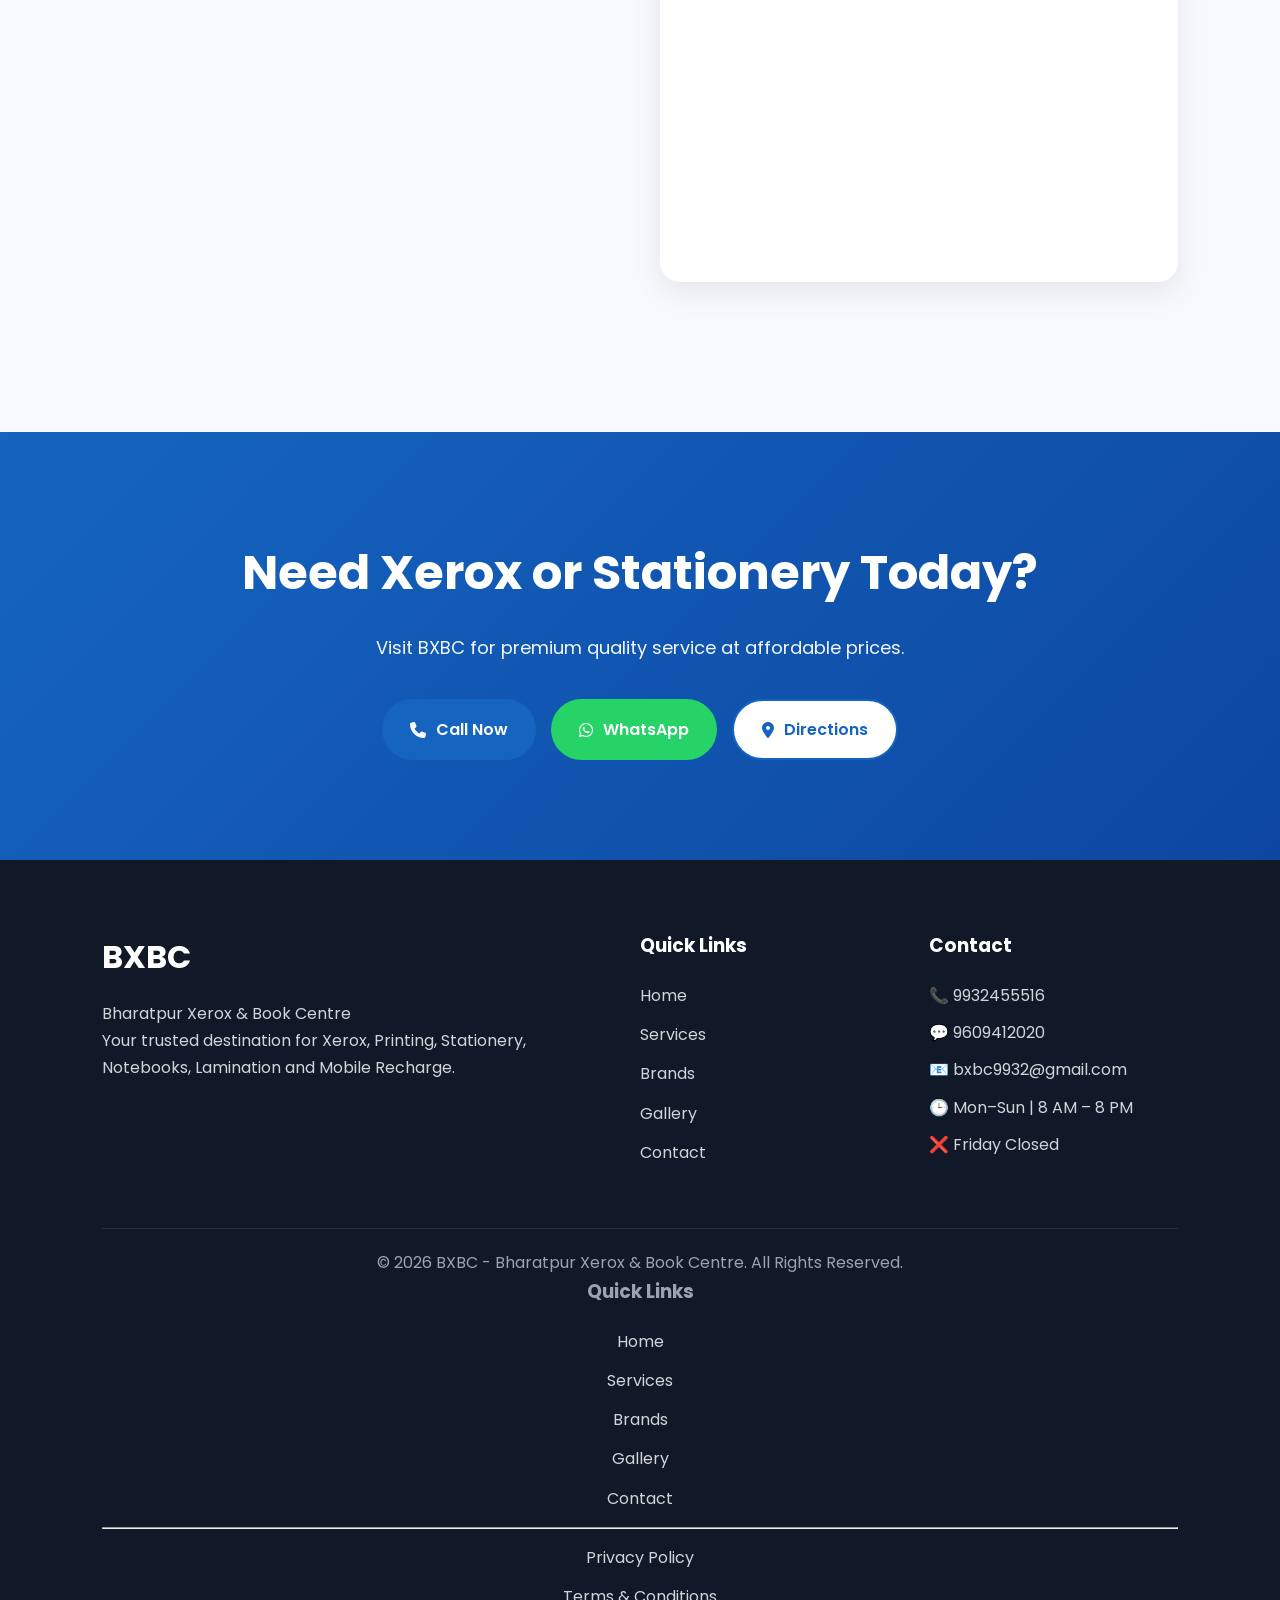
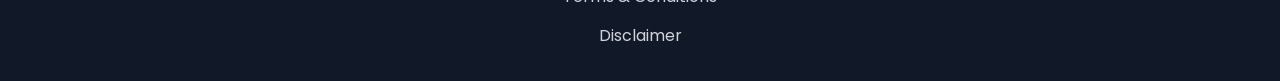
==== commit 1de64f01: "Add bill download section with input fields Added a section for users to download their bill by ente" ====
--- a/index.html
+++ b/index.html
@@ -64,6 +64,8 @@
 <a href="#brands">Brands</a>
 
 <a href="#gallery">Gallery</a>
+
+<a href="#bill-download" class="btn primary">🧾 Download Bill</a>
 
 <a href="#contact">Contact</a>
 
@@ -476,6 +478,60 @@
 </div>
 
 </section>
+    <!-- ================= BILL DOWNLOAD ================= -->
+
+<section id="bill-download" class="bill-section">
+
+    <div class="section-header">
+
+        <h2>🧾 Download Your Bill</h2>
+
+        <p>
+
+            Enter your registered phone number and bill number
+            to download or print your invoice instantly.
+
+        </p>
+
+    </div>
+
+    <div class="bill-card">
+
+        <input
+            type="tel"
+            id="phoneNo"
+            placeholder="Registered Phone Number">
+
+        <input
+            type="number"
+            id="billNo"
+            placeholder="Bill Number">
+
+        <button class="btn primary" onclick="startBillDownload()">
+
+            🧾 Download Bill
+
+        </button>
+
+        <p id="message"></p>
+
+    </div>
+
+</section>
+
+<script>
+
+function startBillDownload(){
+
+    const billNumber=document.getElementById("billNo").value;
+
+    const phoneNumber=document.getElementById("phoneNo").value;
+
+    downloadBill(billNumber,phoneNumber);
+
+}
+
+</script>
 
 <!--==============================
 Why Choose BXBC
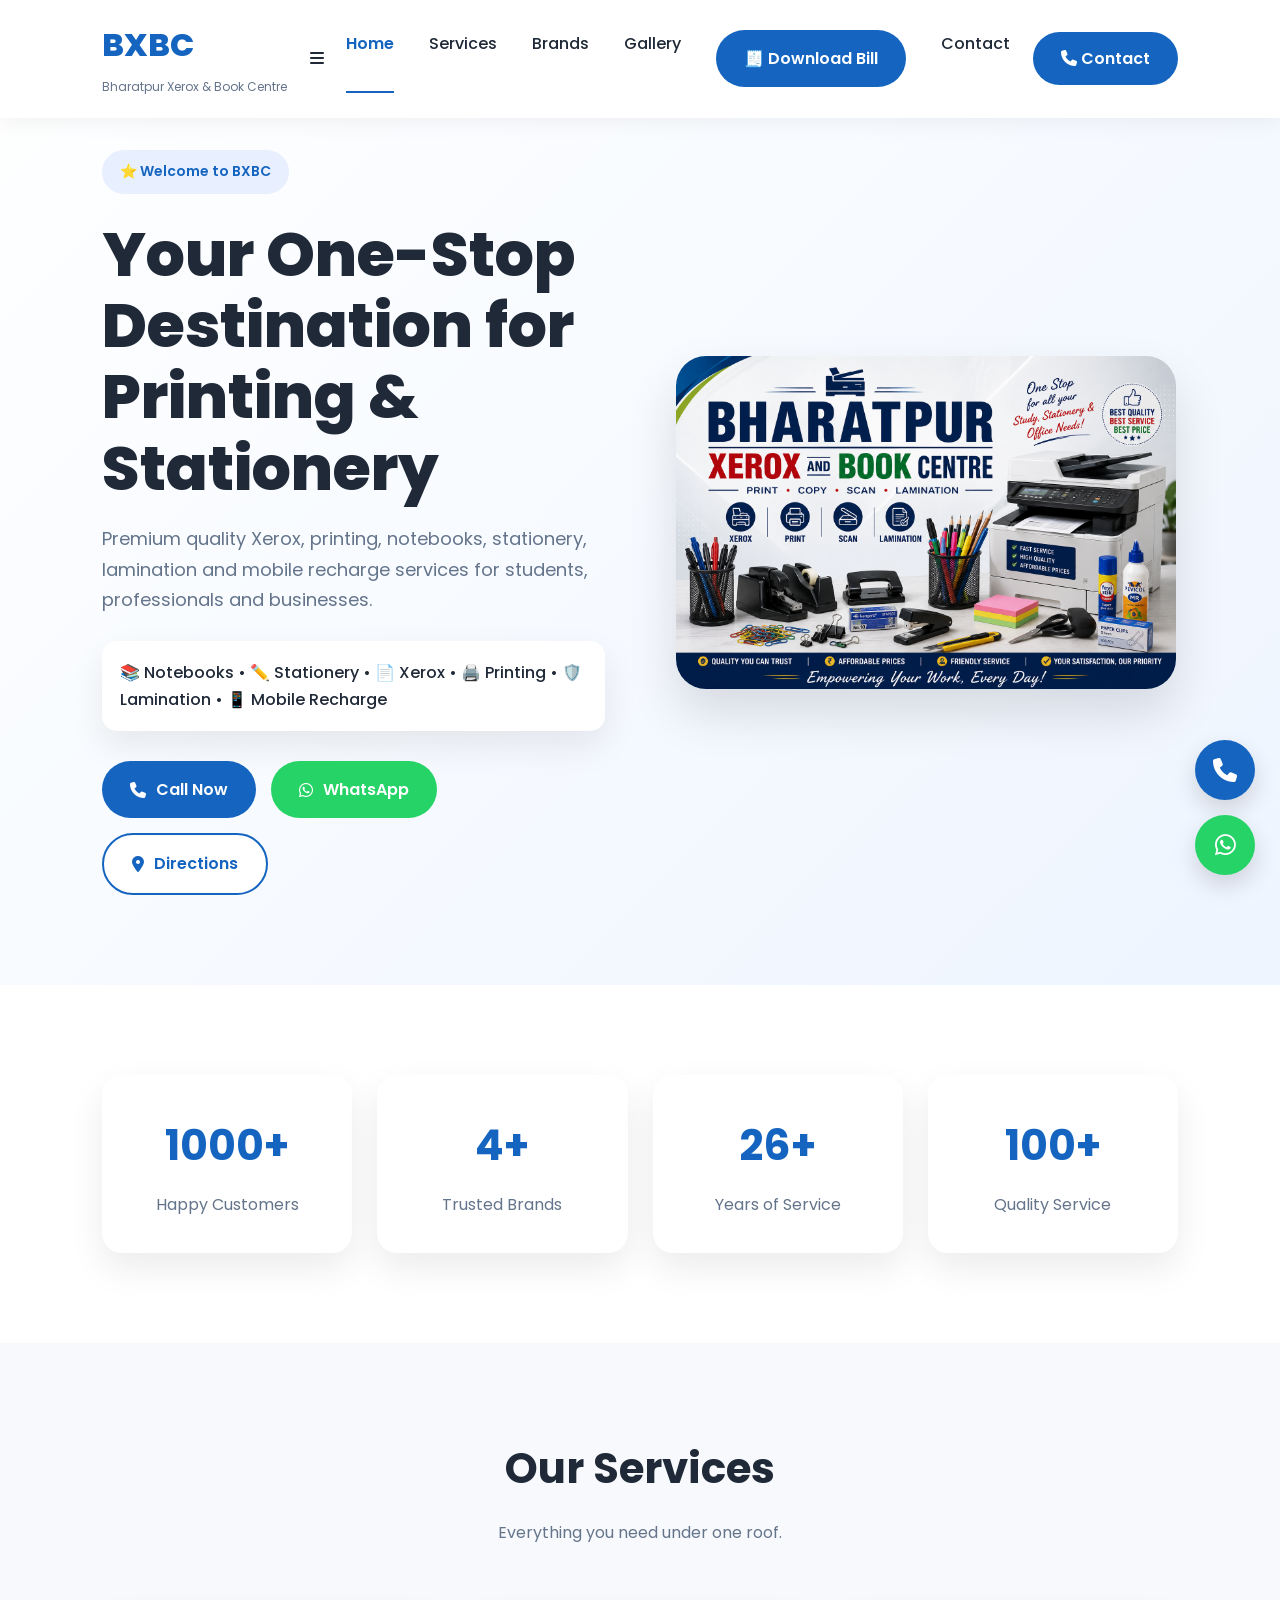
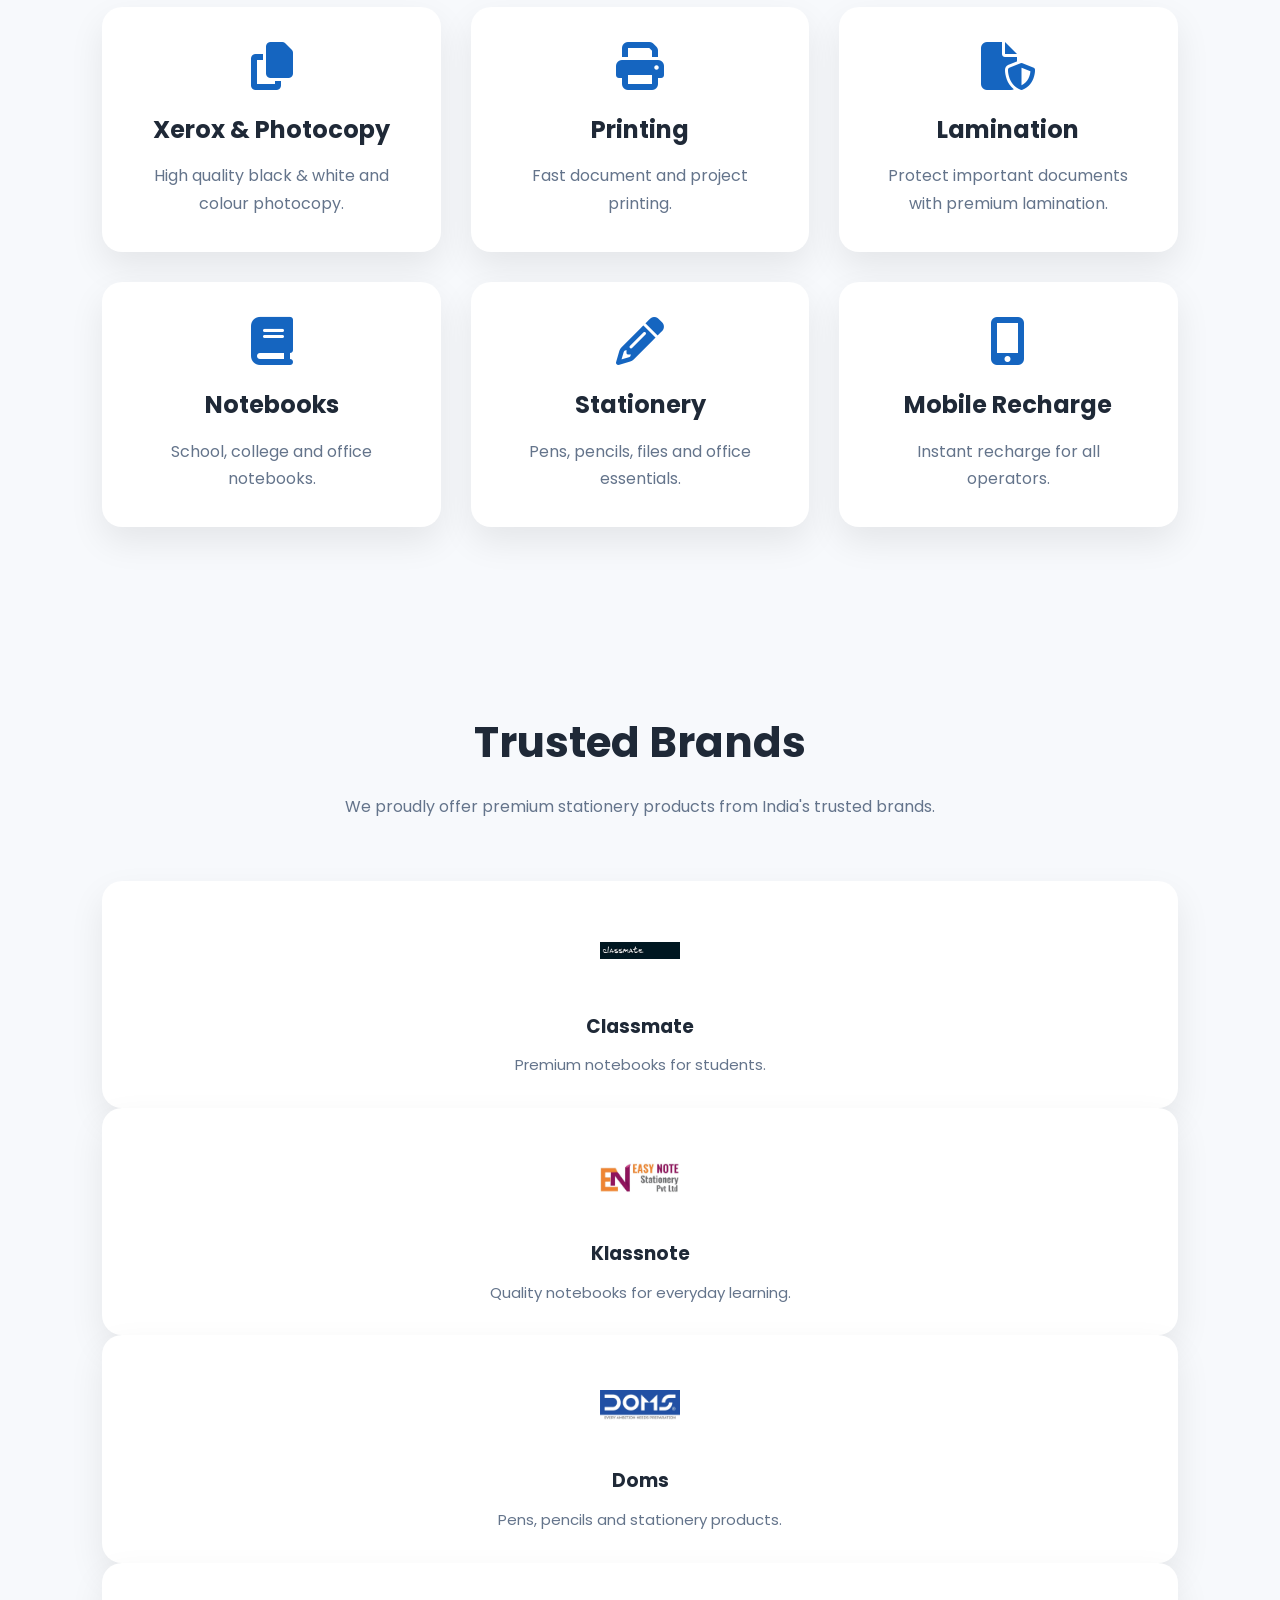
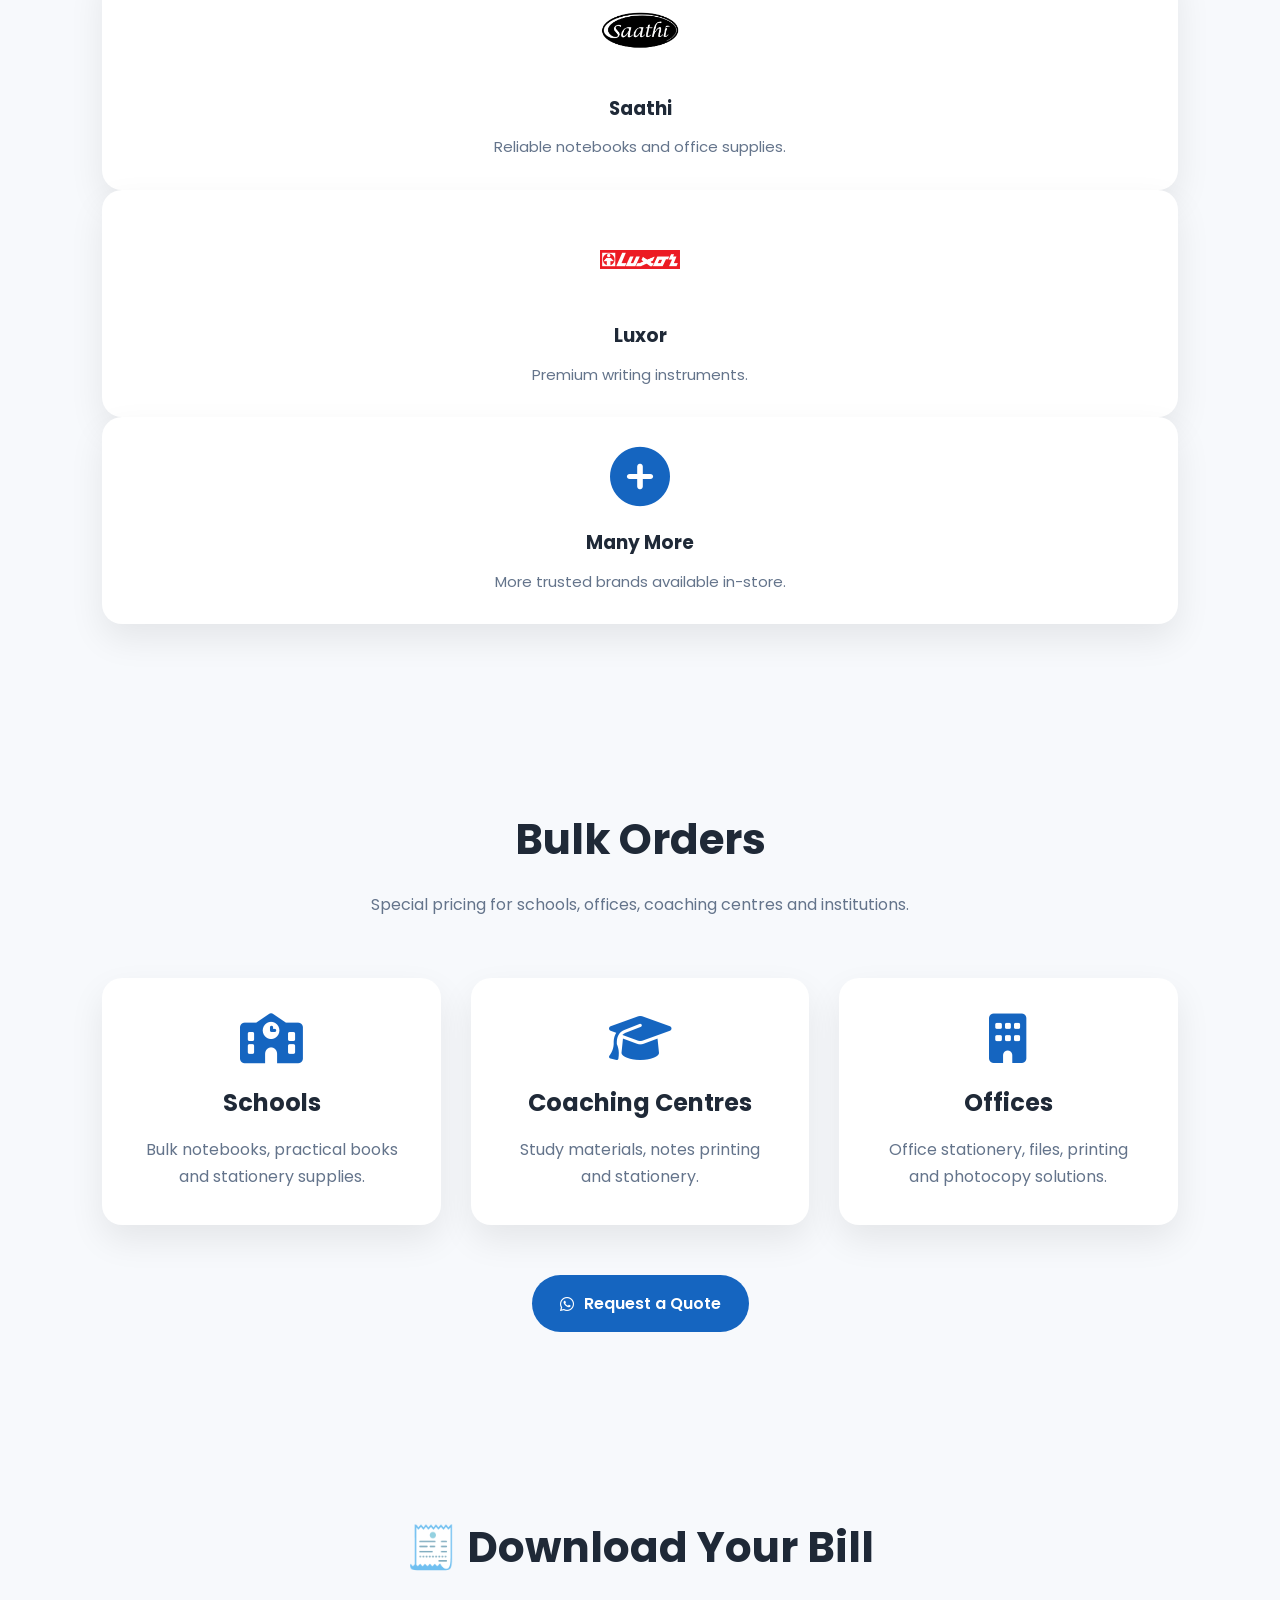
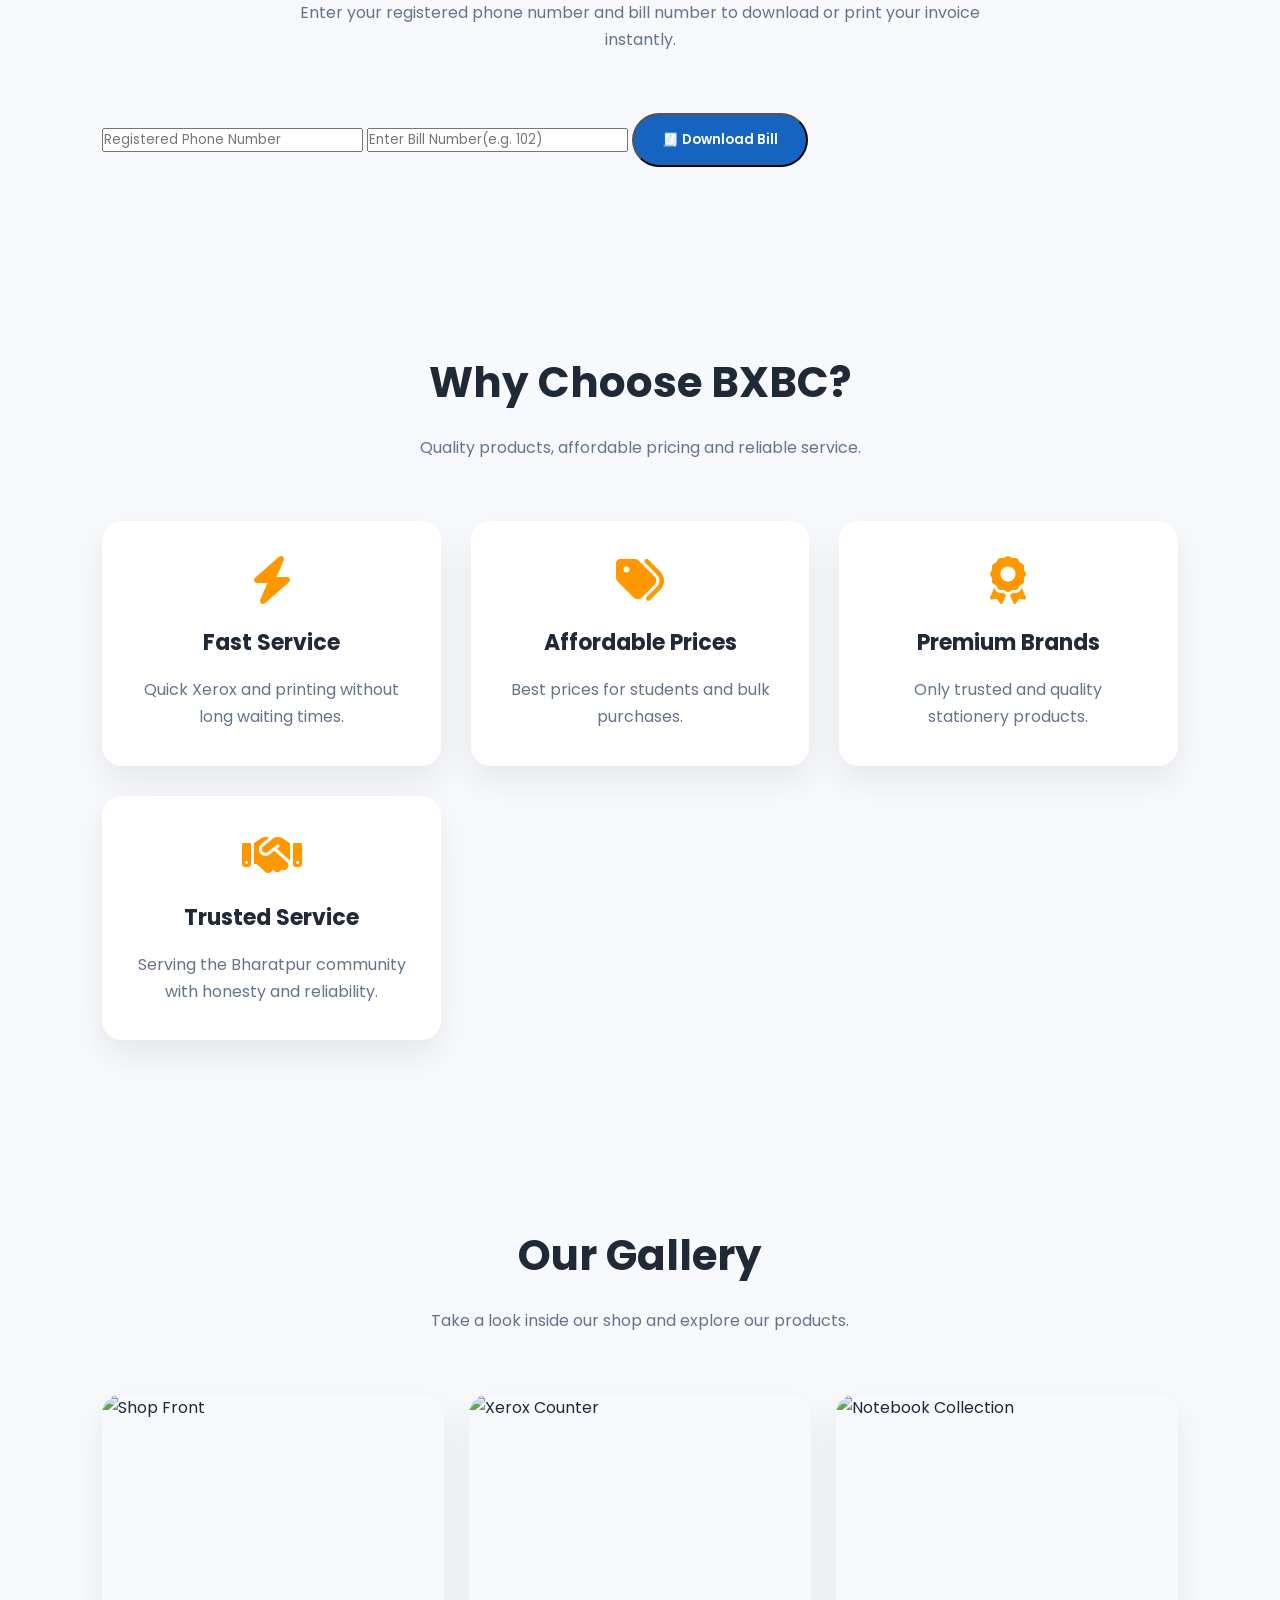
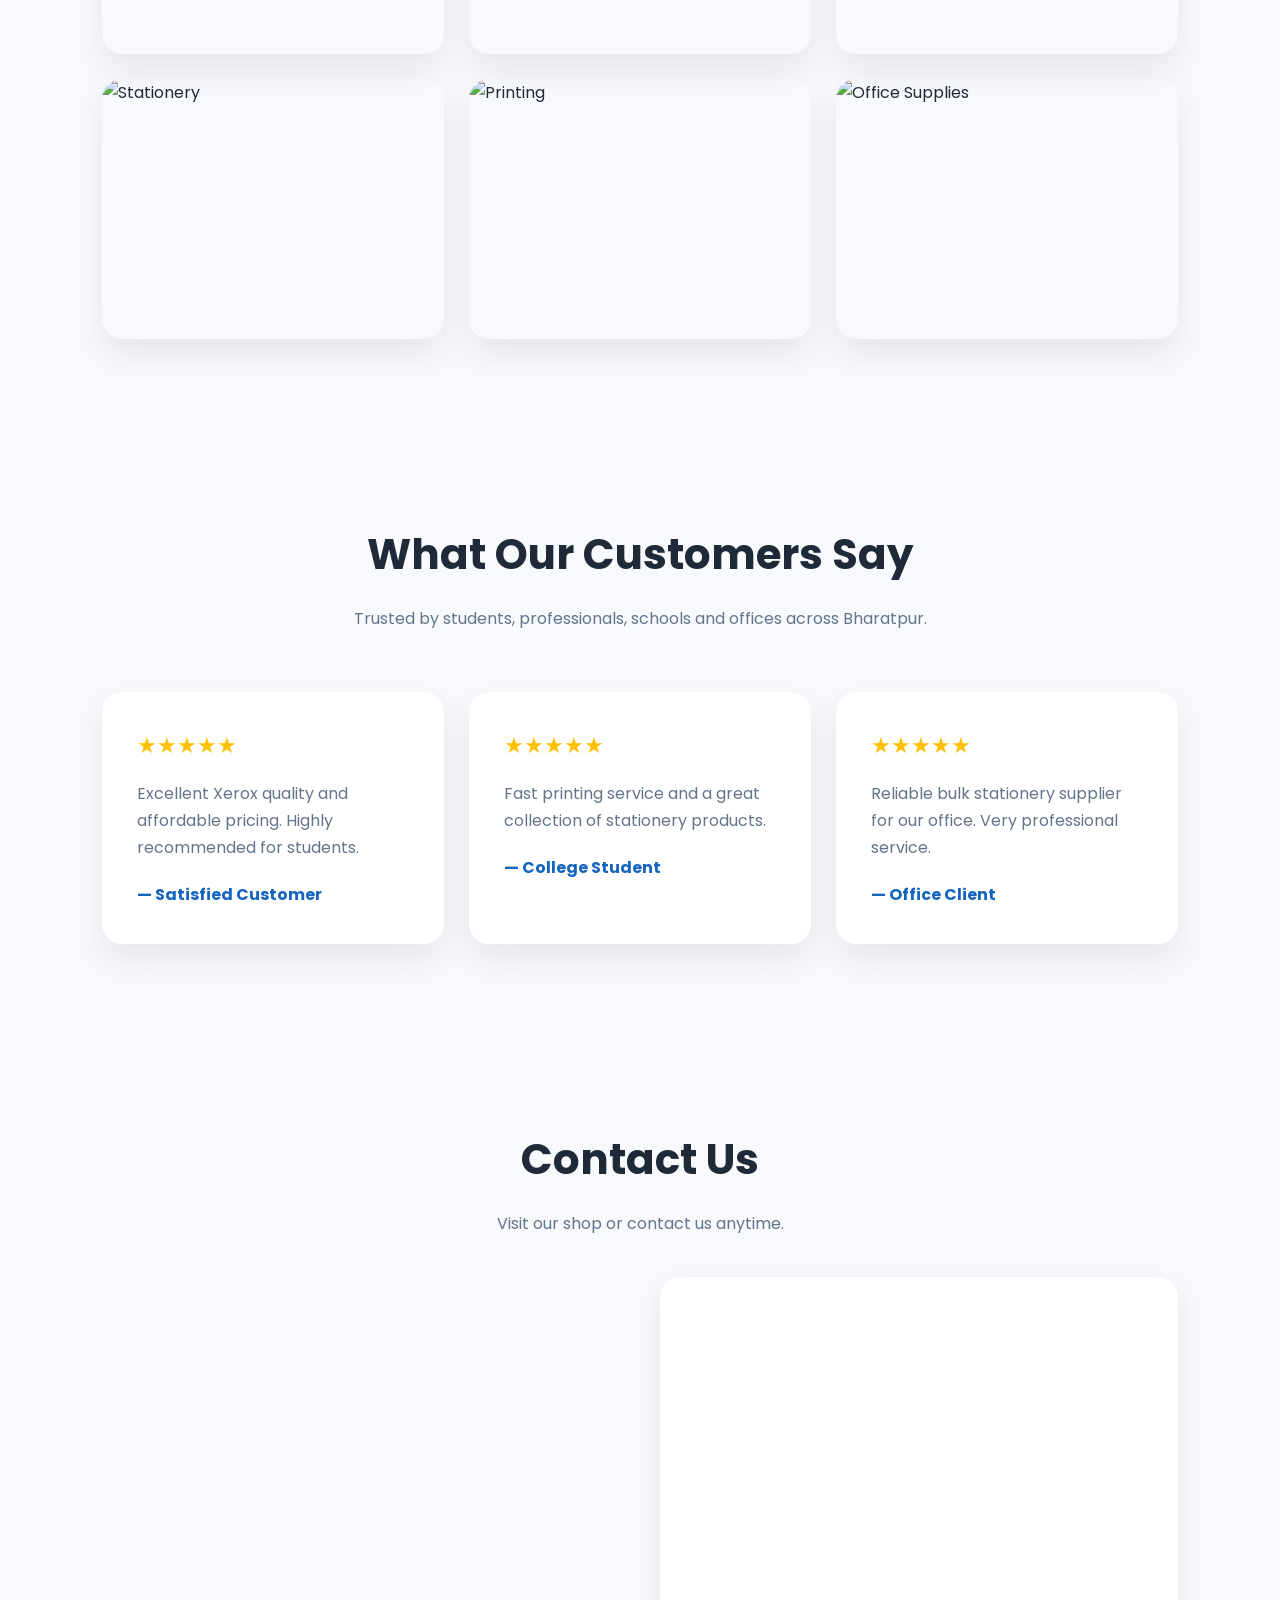
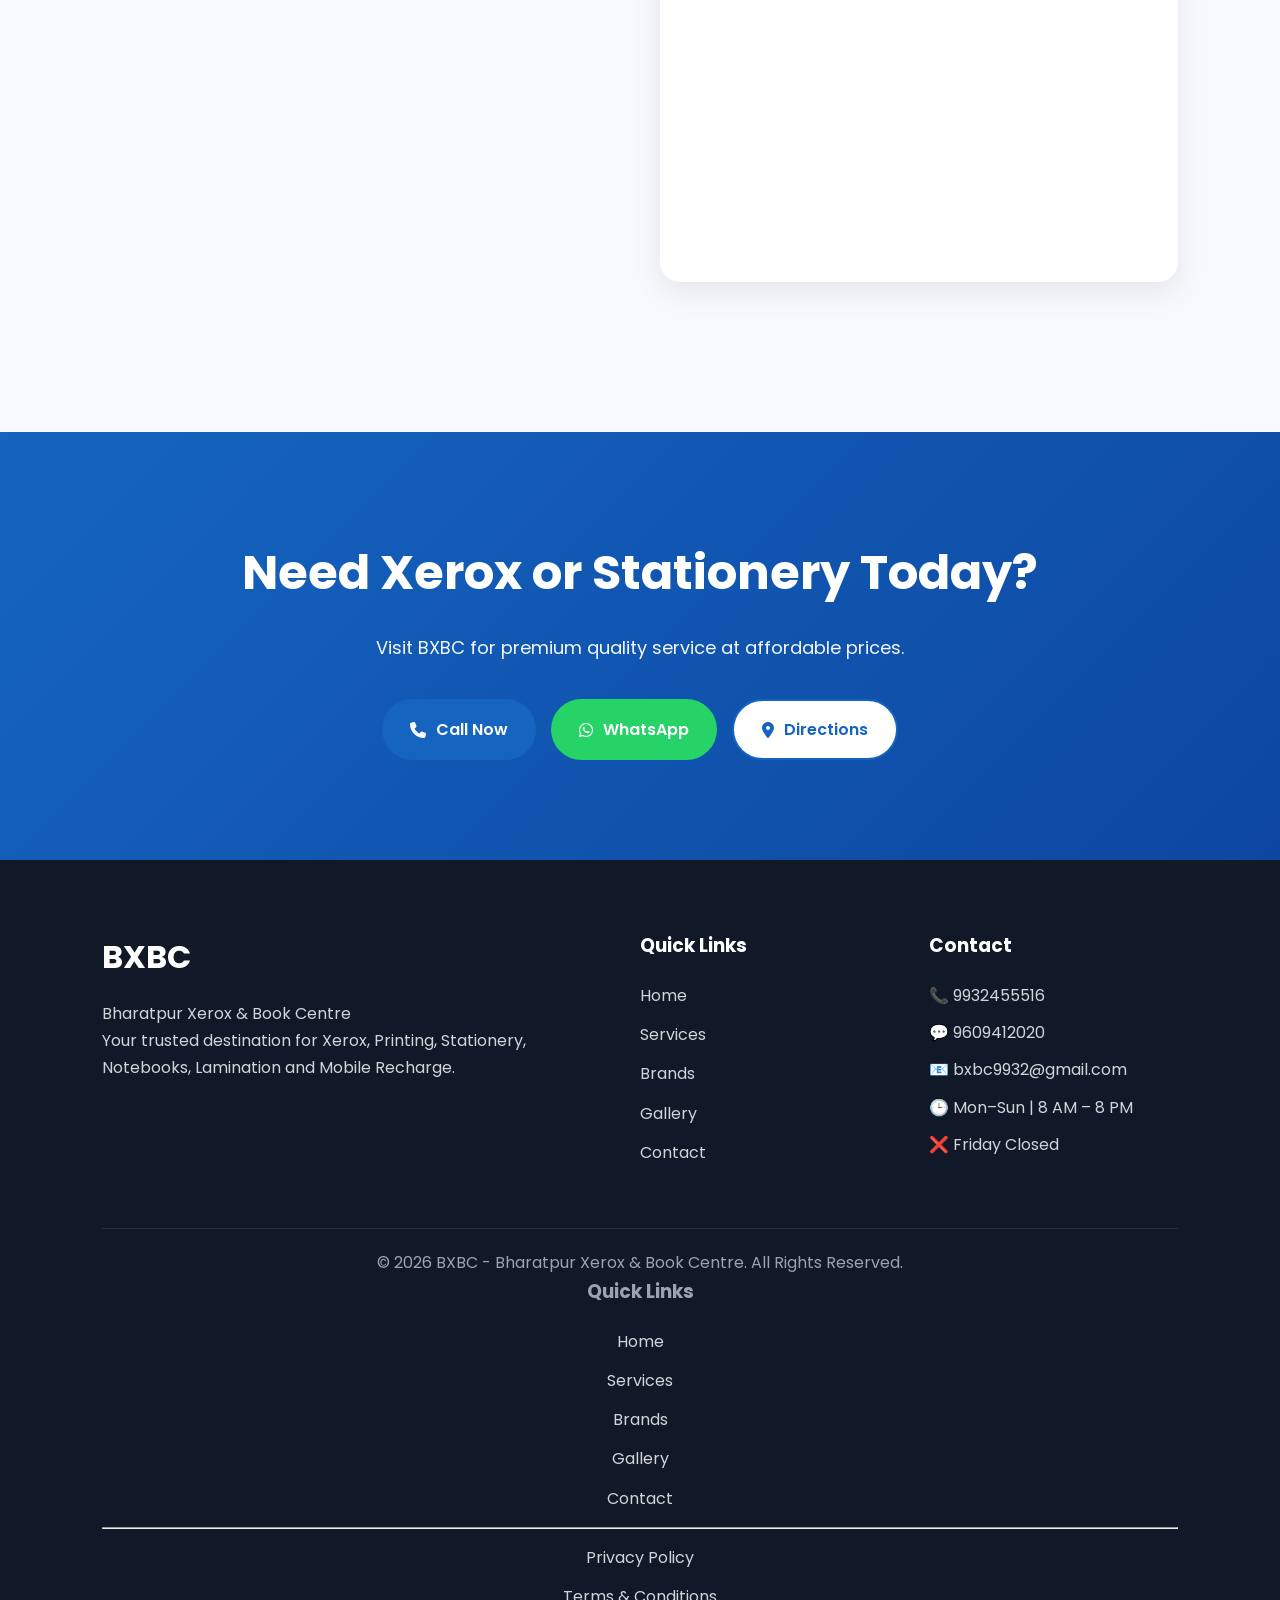
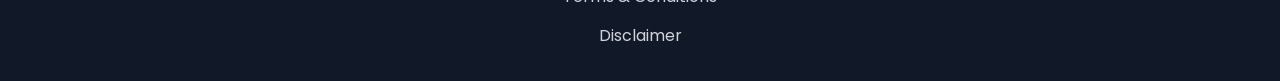
==== commit 8f1d6ce1: "Update placeholder text for bill number input" ====
--- a/index.html
+++ b/index.html
@@ -505,7 +505,7 @@
         <input
             type="number"
             id="billNo"
-            placeholder="Bill Number">
+            placeholder="Enter Bill Number(e.g. 102)">
 
         <button class="btn primary" onclick="startBillDownload()">
 
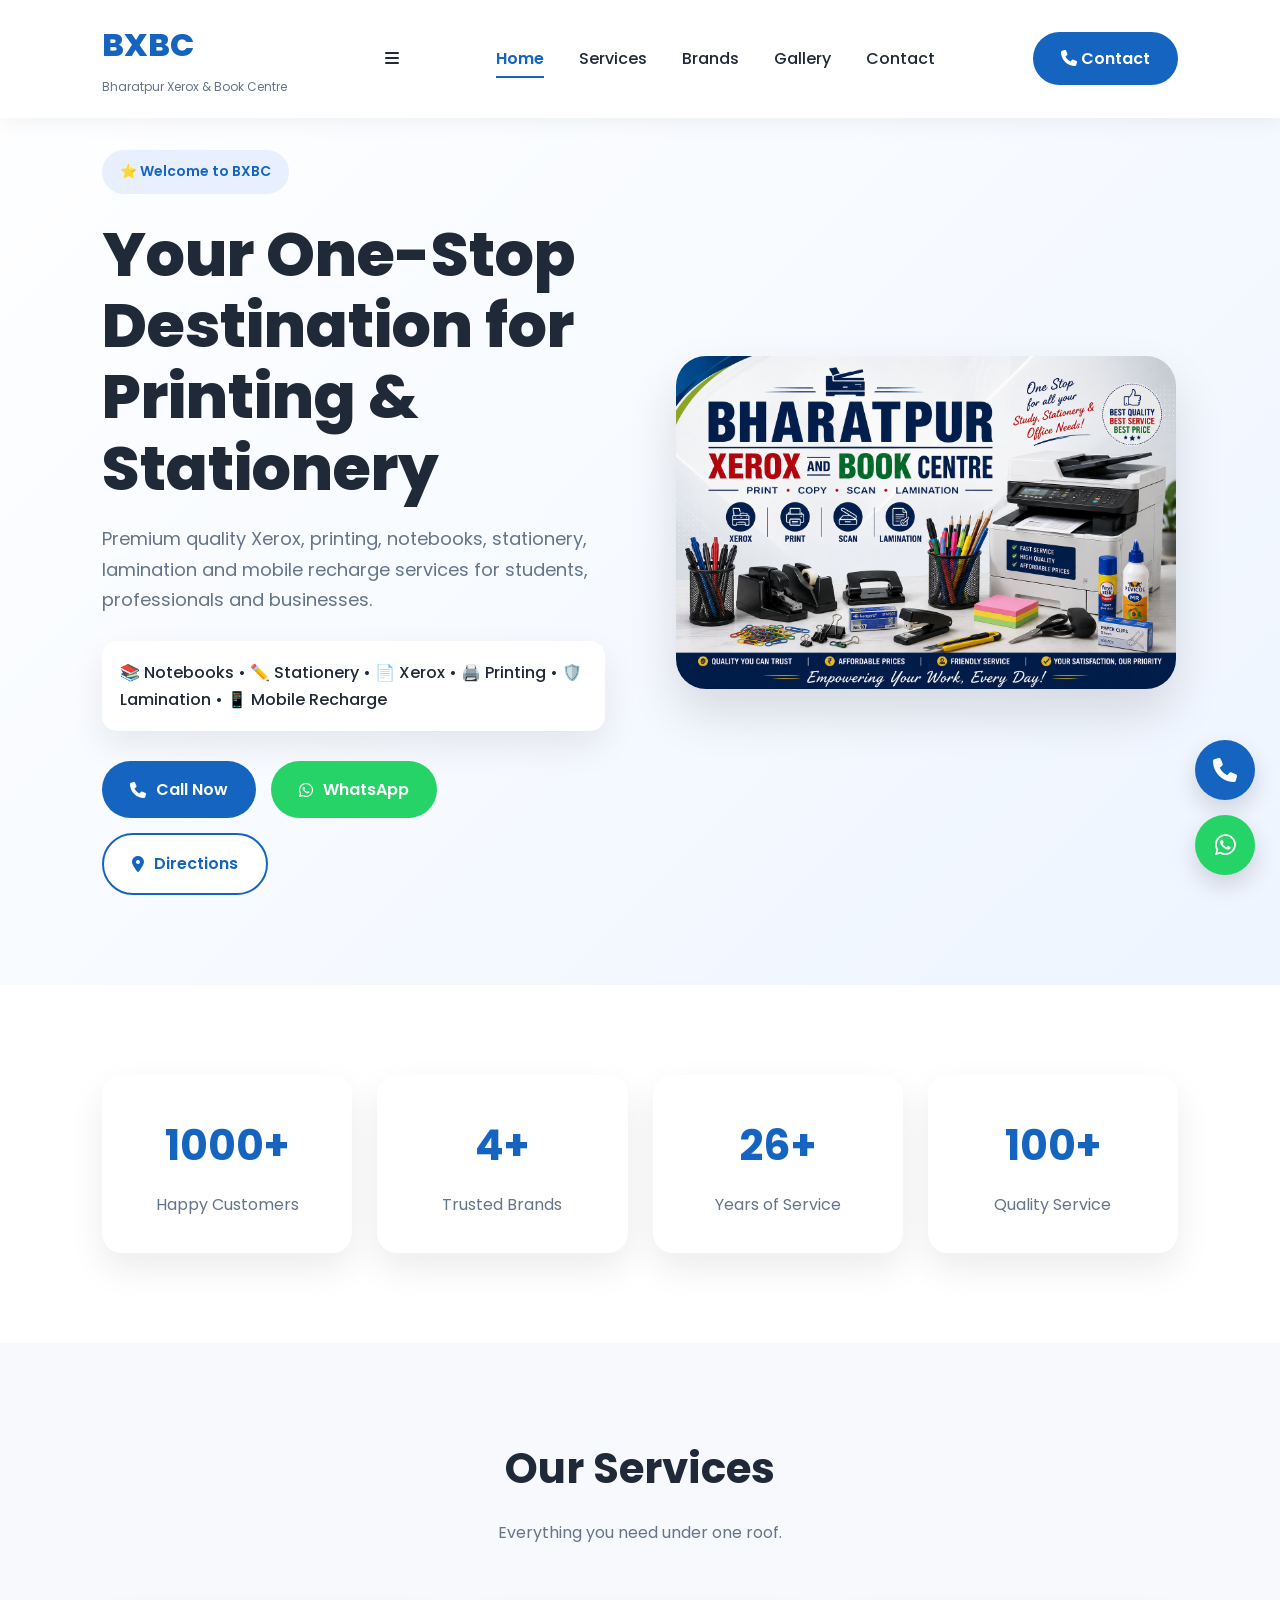
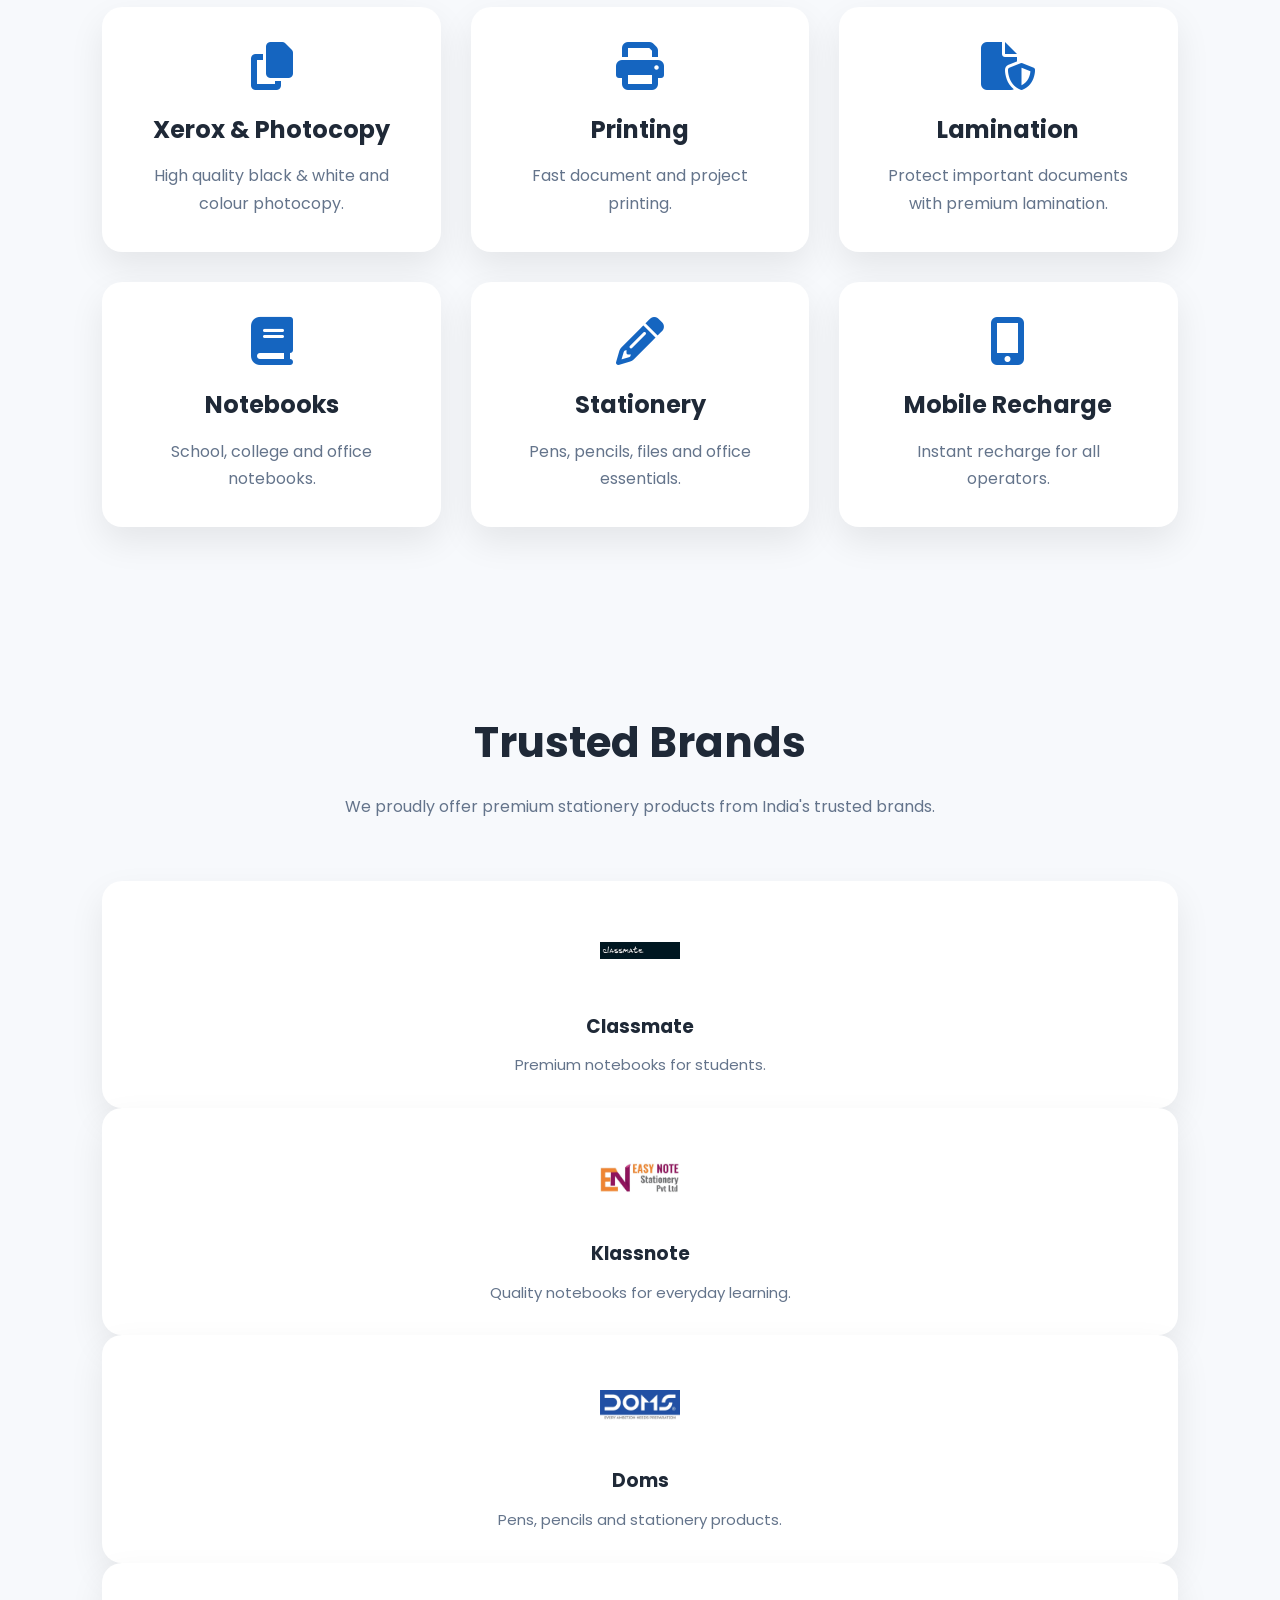
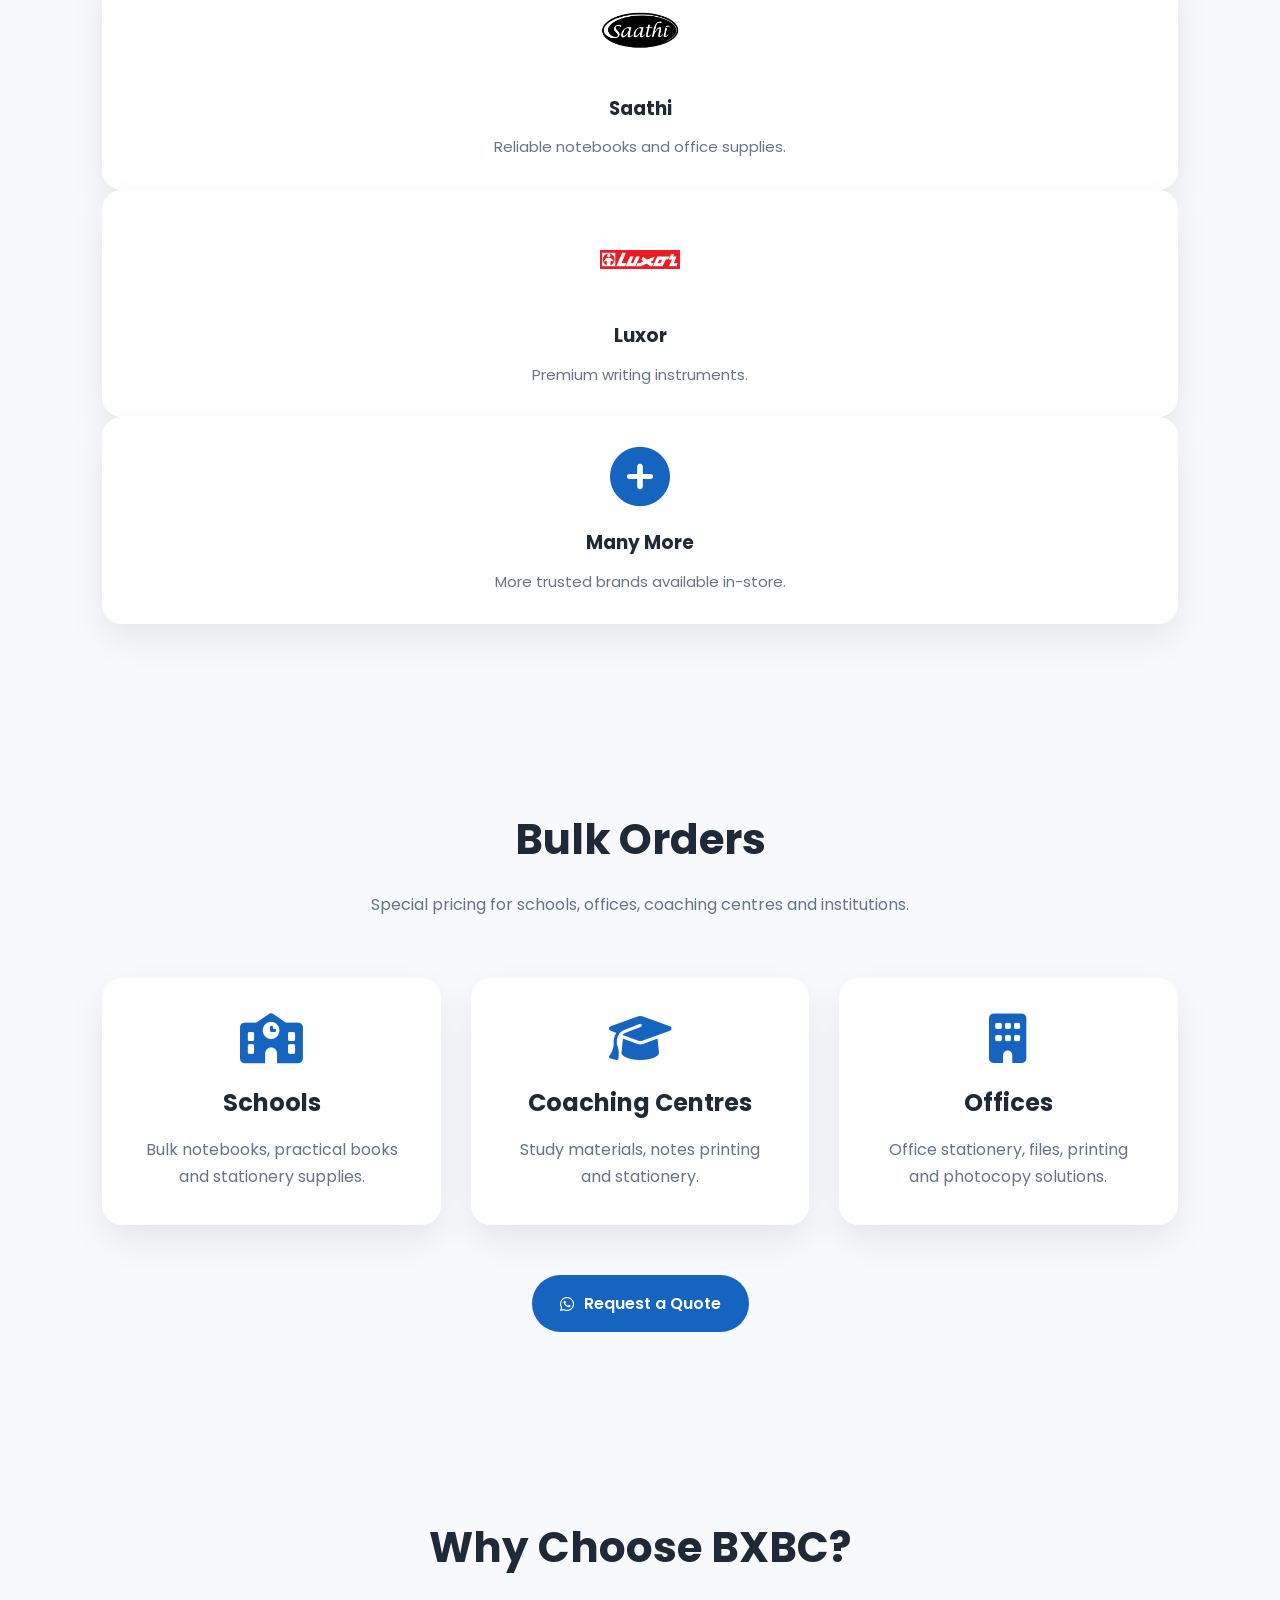
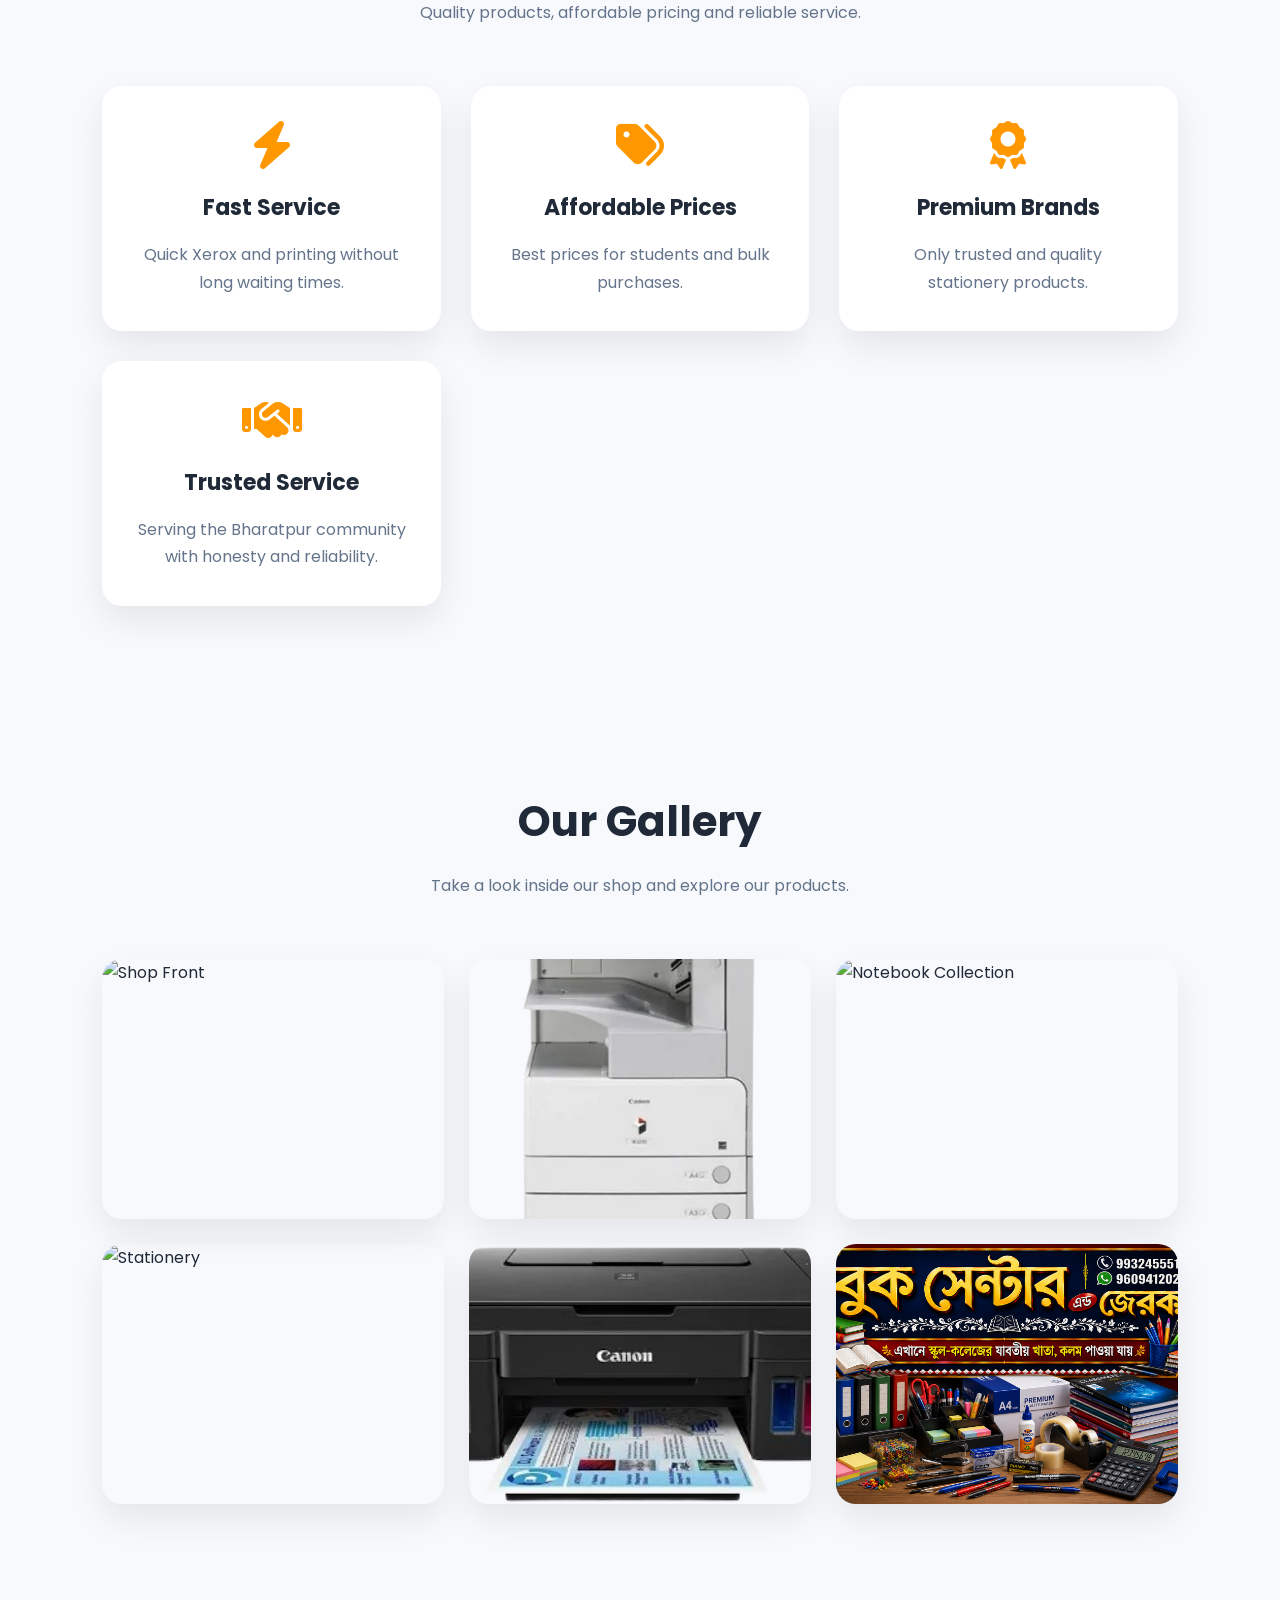
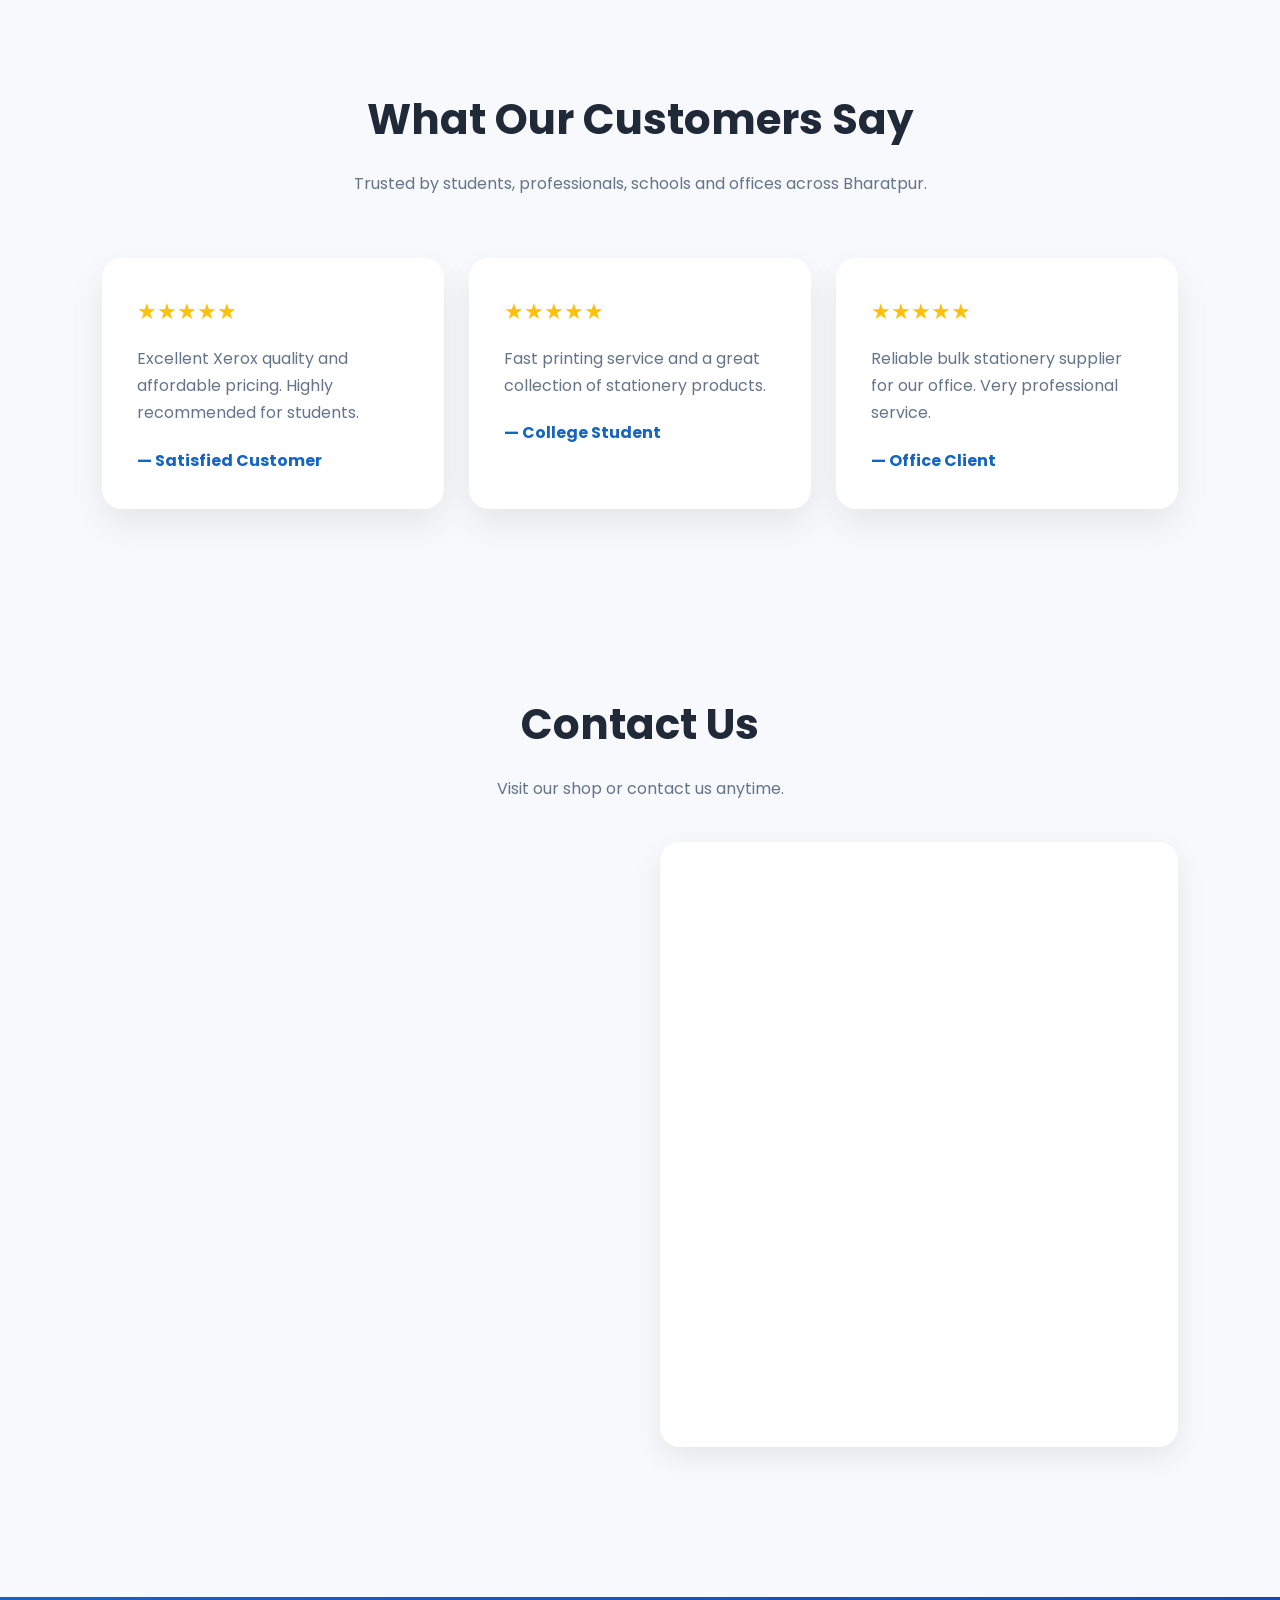
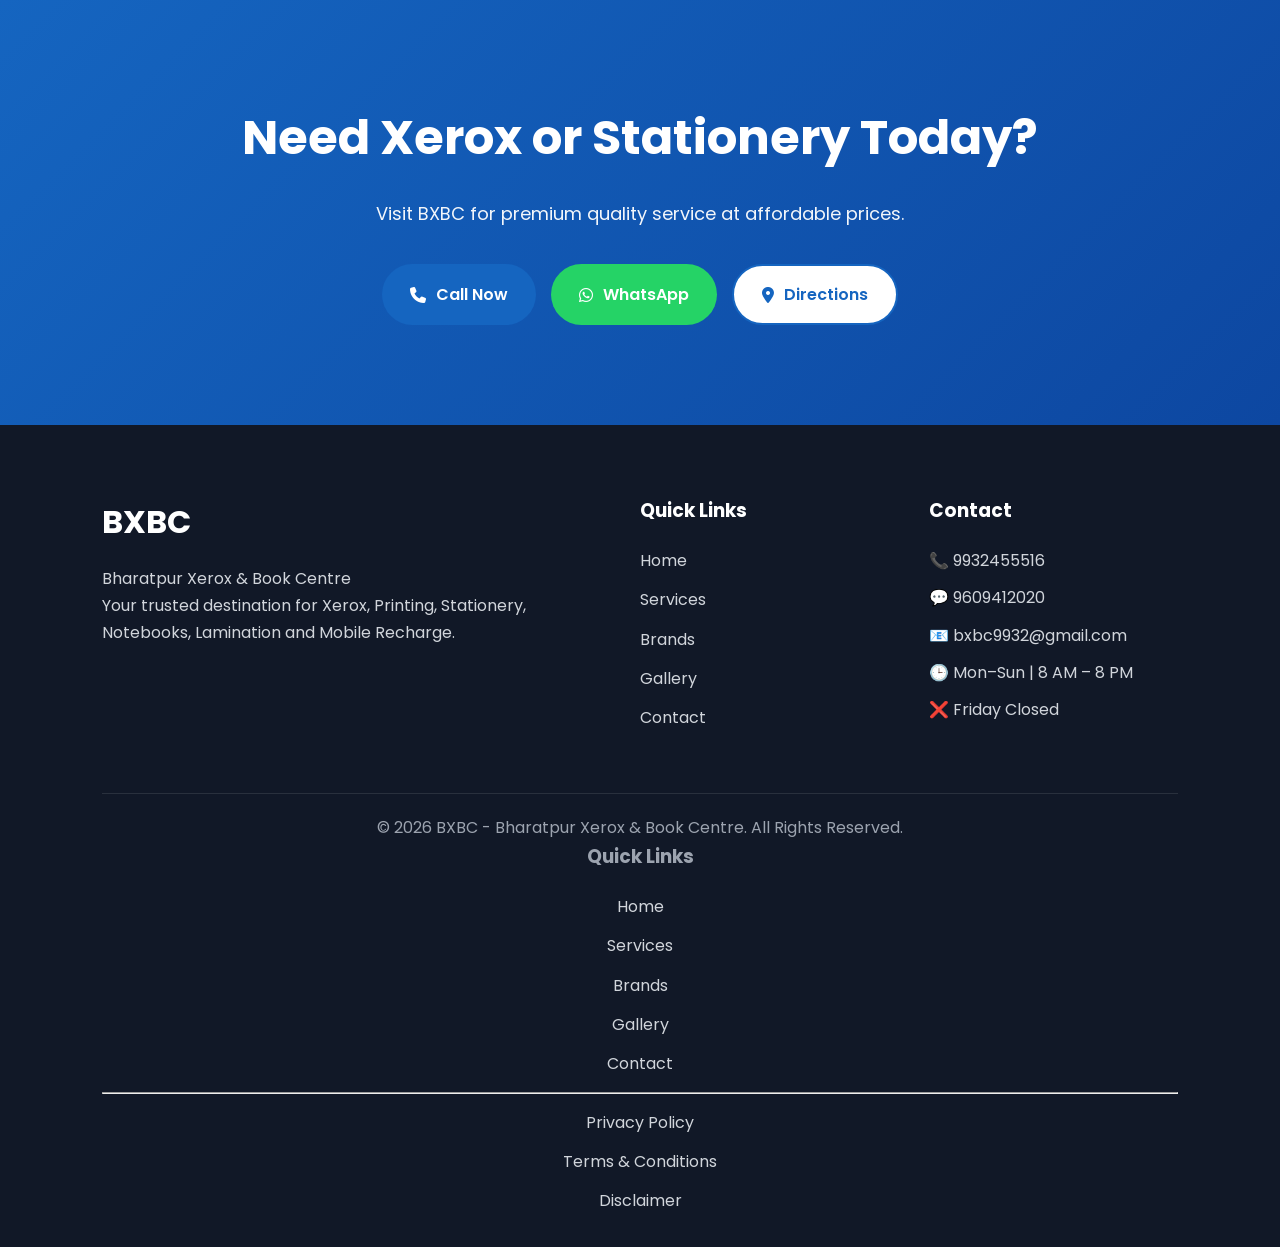
==== commit a367c8b9: "Remove apple-touch-icon and manifest links Removed apple-touch-icon and manifest link from HTML." ====
--- a/index.html
+++ b/index.html
@@ -20,8 +20,6 @@
 
 <link rel="icon" type="image/png" sizes="16x16" href="favicon-16x16.png">
 
-<link rel="apple-touch-icon" href="apple-touch-icon.png">
-
 <meta name="theme-color" content="#1565C0">
 <link rel="preconnect" href="https://fonts.googleapis.com">
 
@@ -30,7 +28,6 @@
 <link href="https://fonts.googleapis.com/css2?family=Poppins:wght@300;400;500;600;700;800&display=swap" rel="stylesheet">
 
 <link rel="stylesheet" href="https://cdnjs.cloudflare.com/ajax/libs/font-awesome/6.6.0/css/all.min.css">
-<link rel="manifest" href="manifest.json">
 </head>
 
 <body>
@@ -64,8 +61,6 @@
 <a href="#brands">Brands</a>
 
 <a href="#gallery">Gallery</a>
-
-<a href="#bill-download" class="btn primary">🧾 Download Bill</a>
 
 <a href="#contact">Contact</a>
 
@@ -478,58 +473,6 @@
 </div>
 
 </section>
-    <!-- ================= BILL DOWNLOAD ================= -->
-
-<section id="bill-download" class="bill-section">
-
-    <div class="section-header">
-
-        <h2>🧾 Download Your Bill</h2>
-
-        <p>
-
-            Enter your registered phone number and bill number
-            to download or print your invoice instantly.
-
-        </p>
-
-    </div>
-
-    <div class="bill-card">
-
-        <input
-            type="tel"
-            id="phoneNo"
-            placeholder="Registered Phone Number">
-
-        <input
-            type="number"
-            id="billNo"
-            placeholder="Enter Bill Number(e.g. 102)">
-
-        <button class="btn primary" onclick="startBillDownload()">
-
-            🧾 Download Bill
-
-        </button>
-
-        <p id="message"></p>
-
-    </div>
-
-</section>
-
-<script>
-
-function startBillDownload(){
-
-    const billNumber=document.getElementById("billNo").value;
-
-    const phoneNumber=document.getElementById("phoneNo").value;
-
-    downloadBill(billNumber,phoneNumber);
-
-}
 
 </script>
 
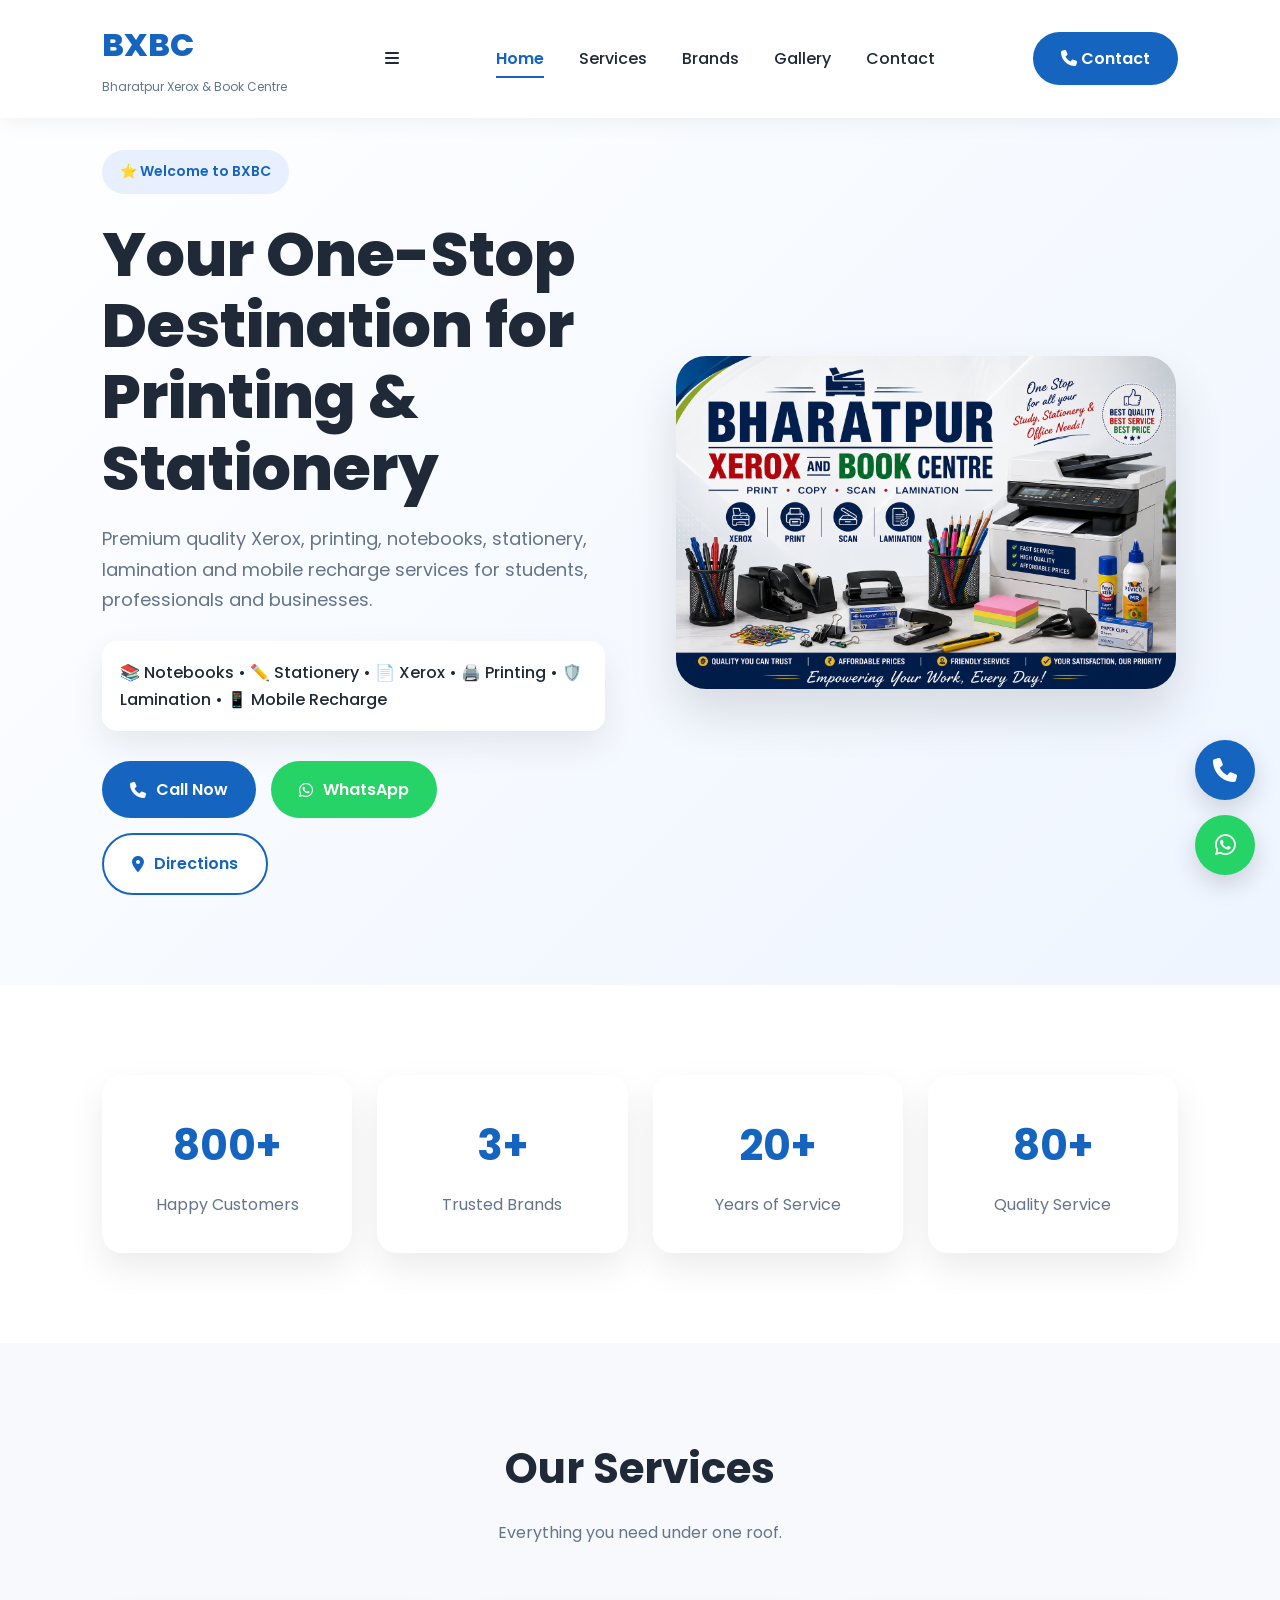
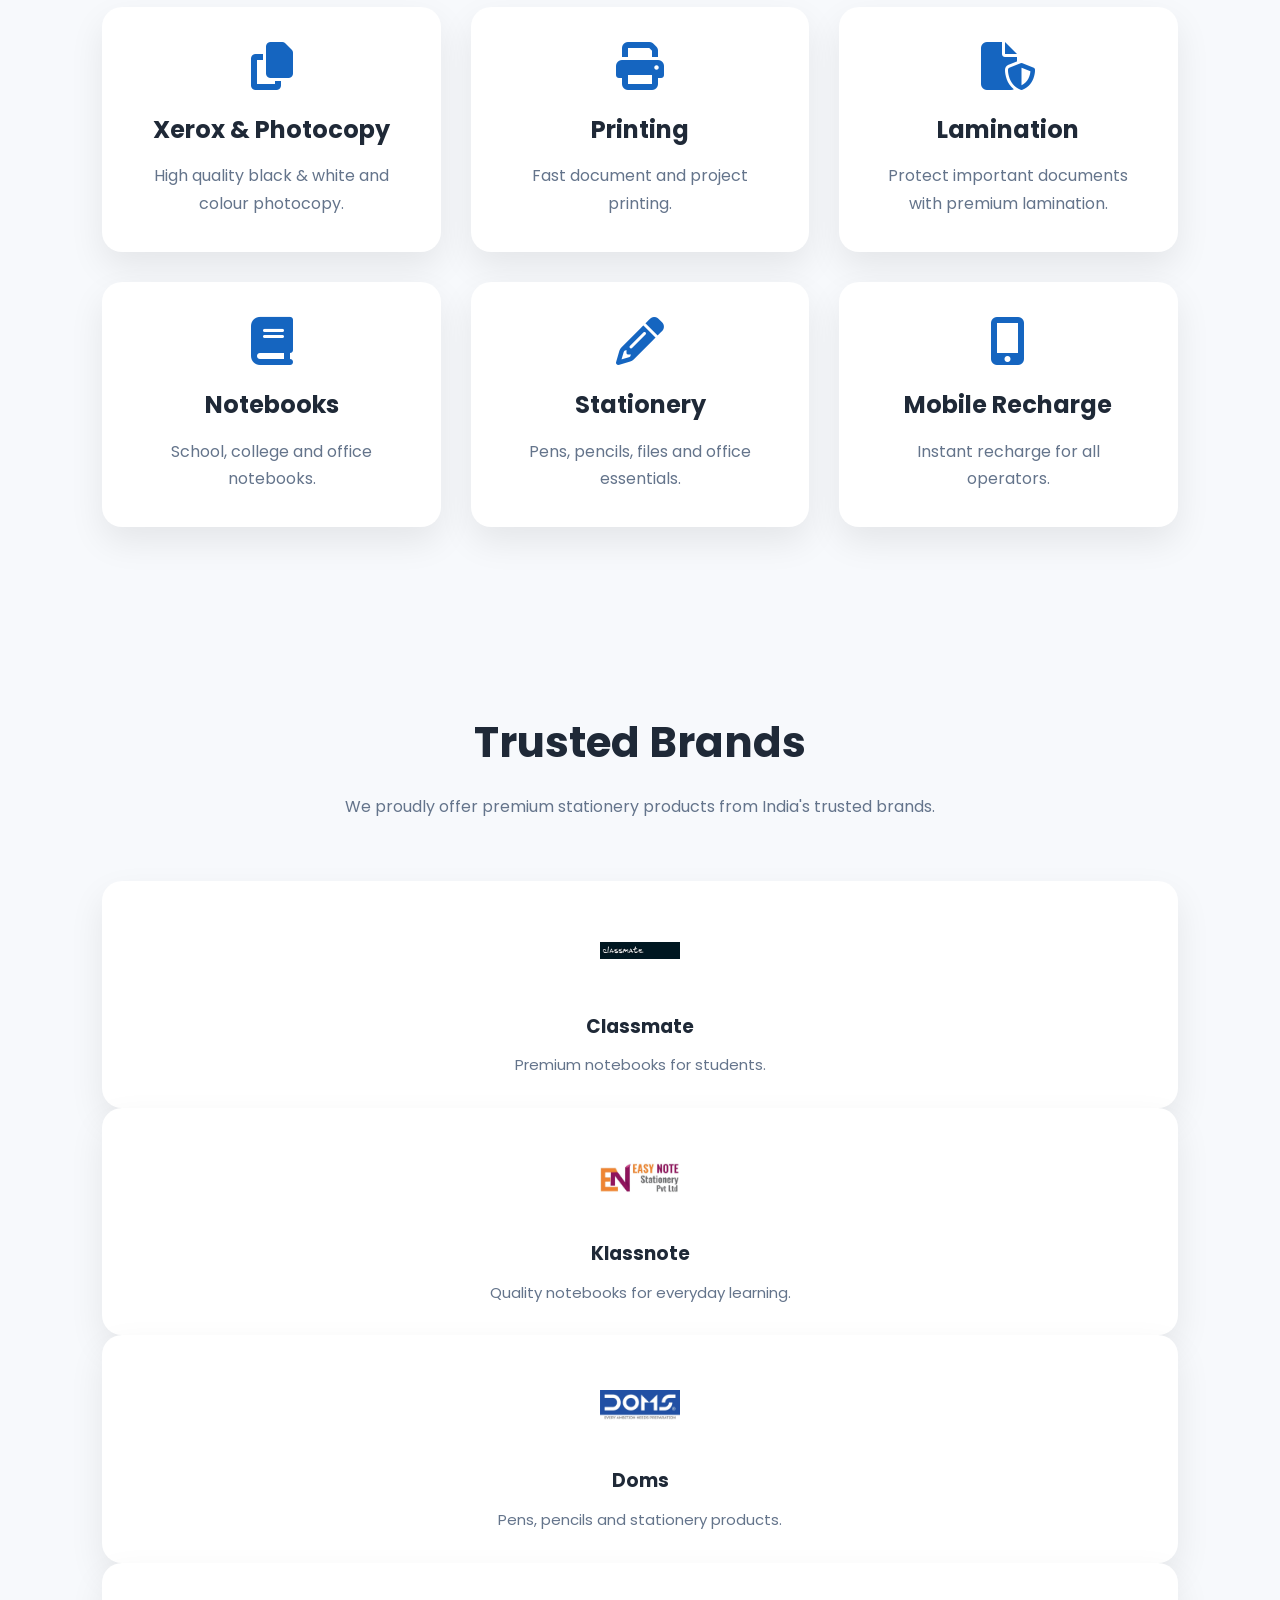
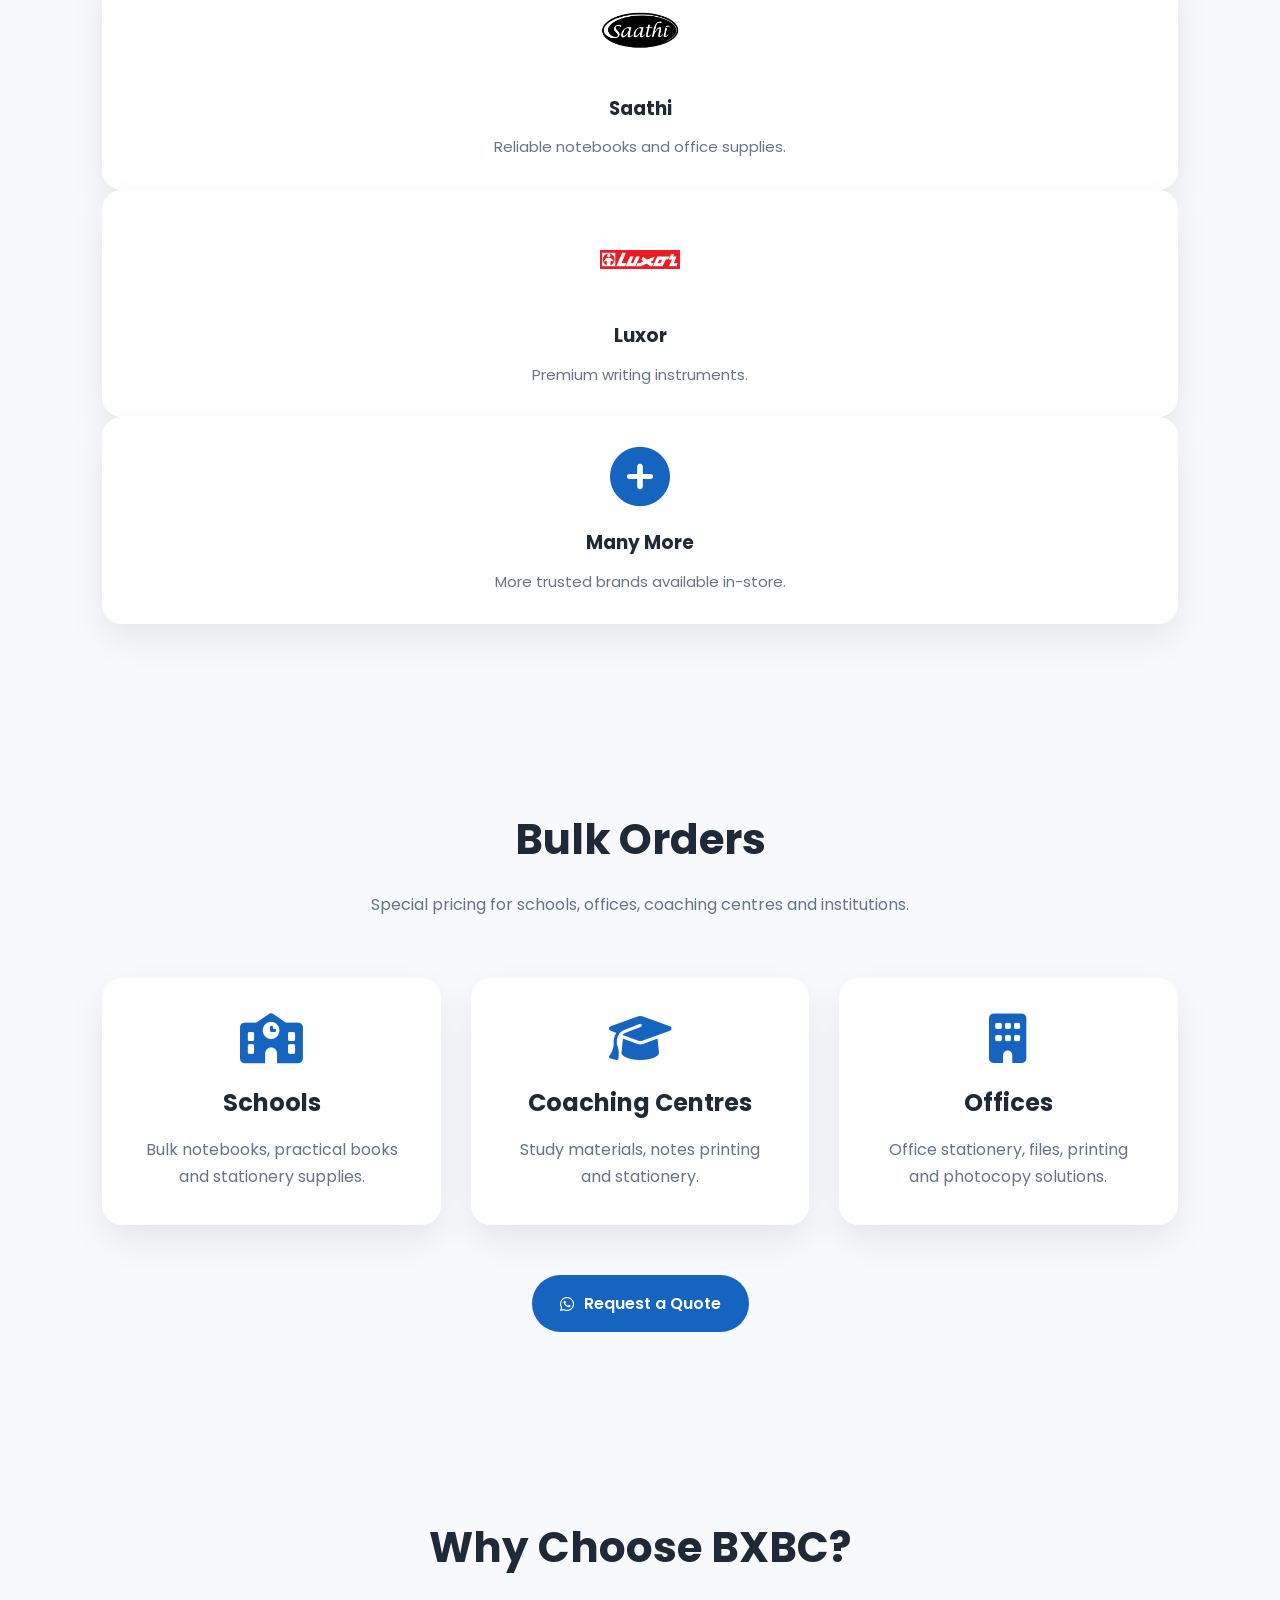
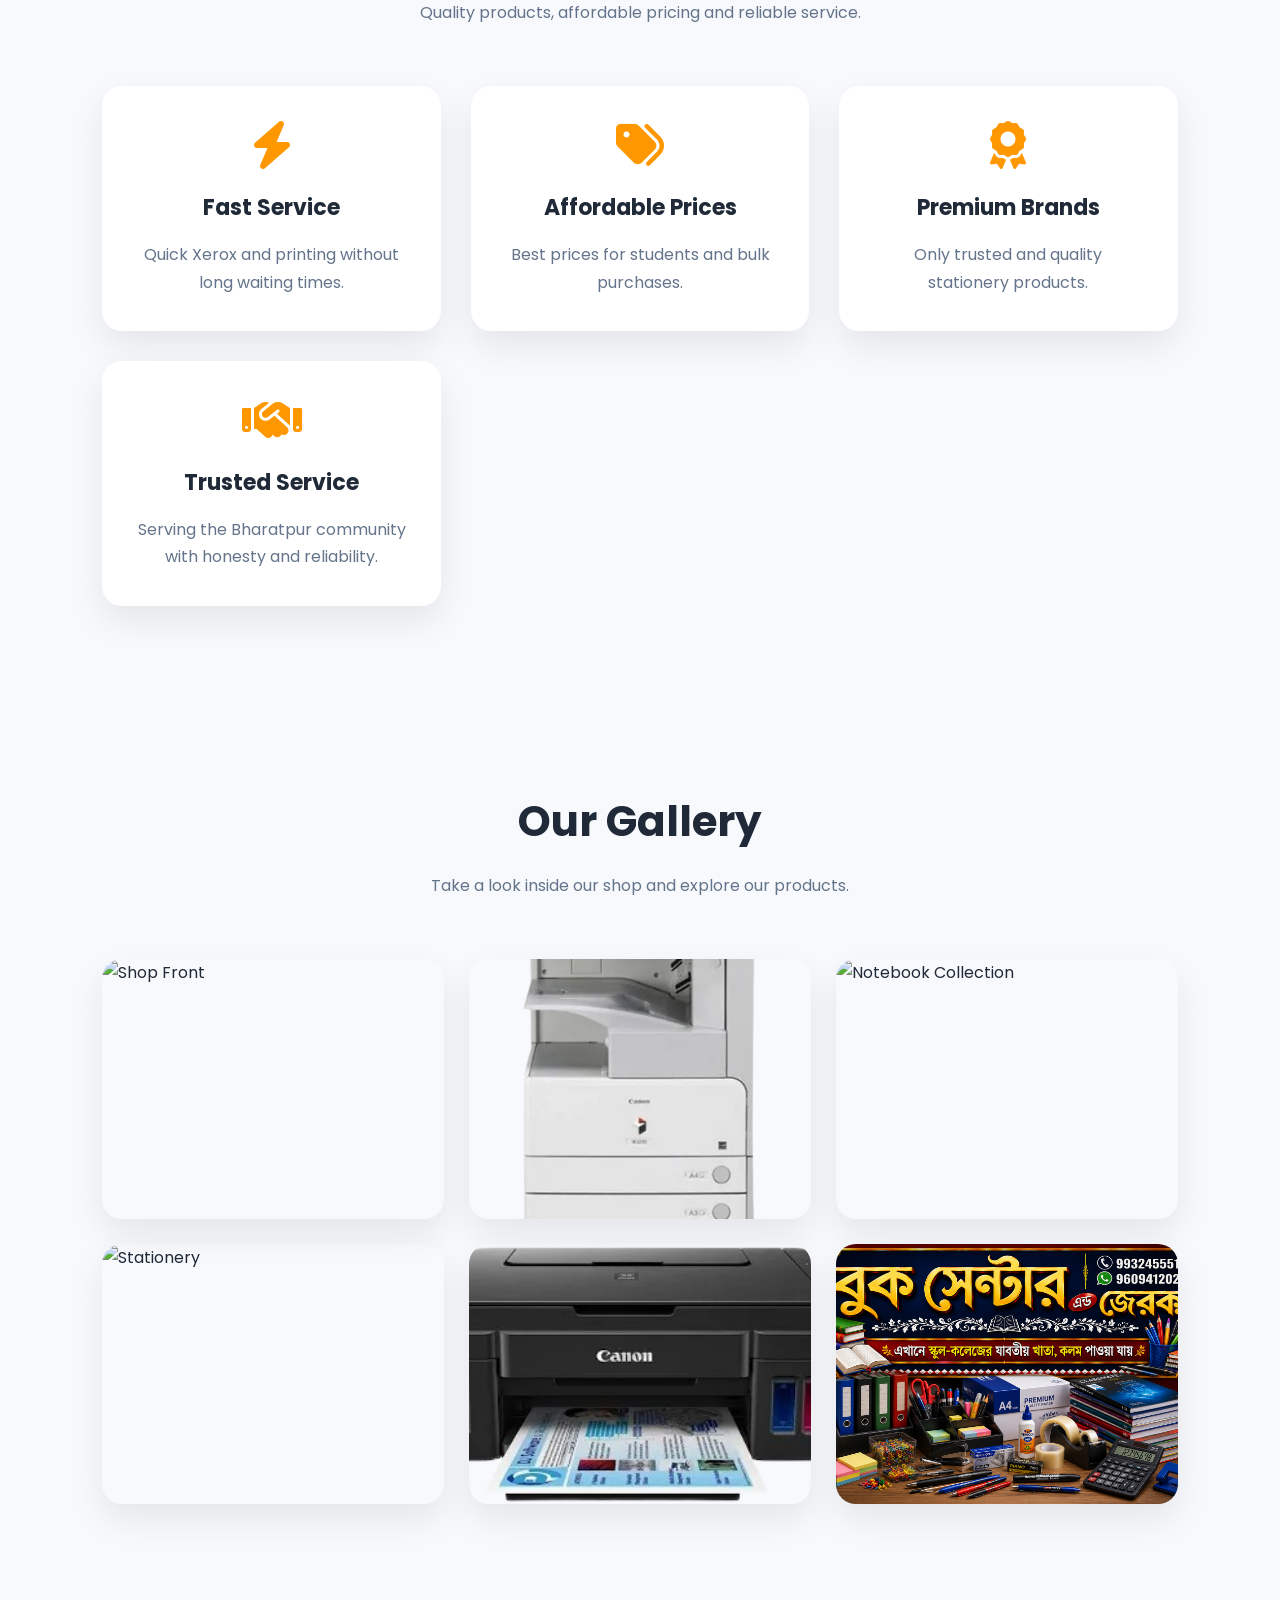
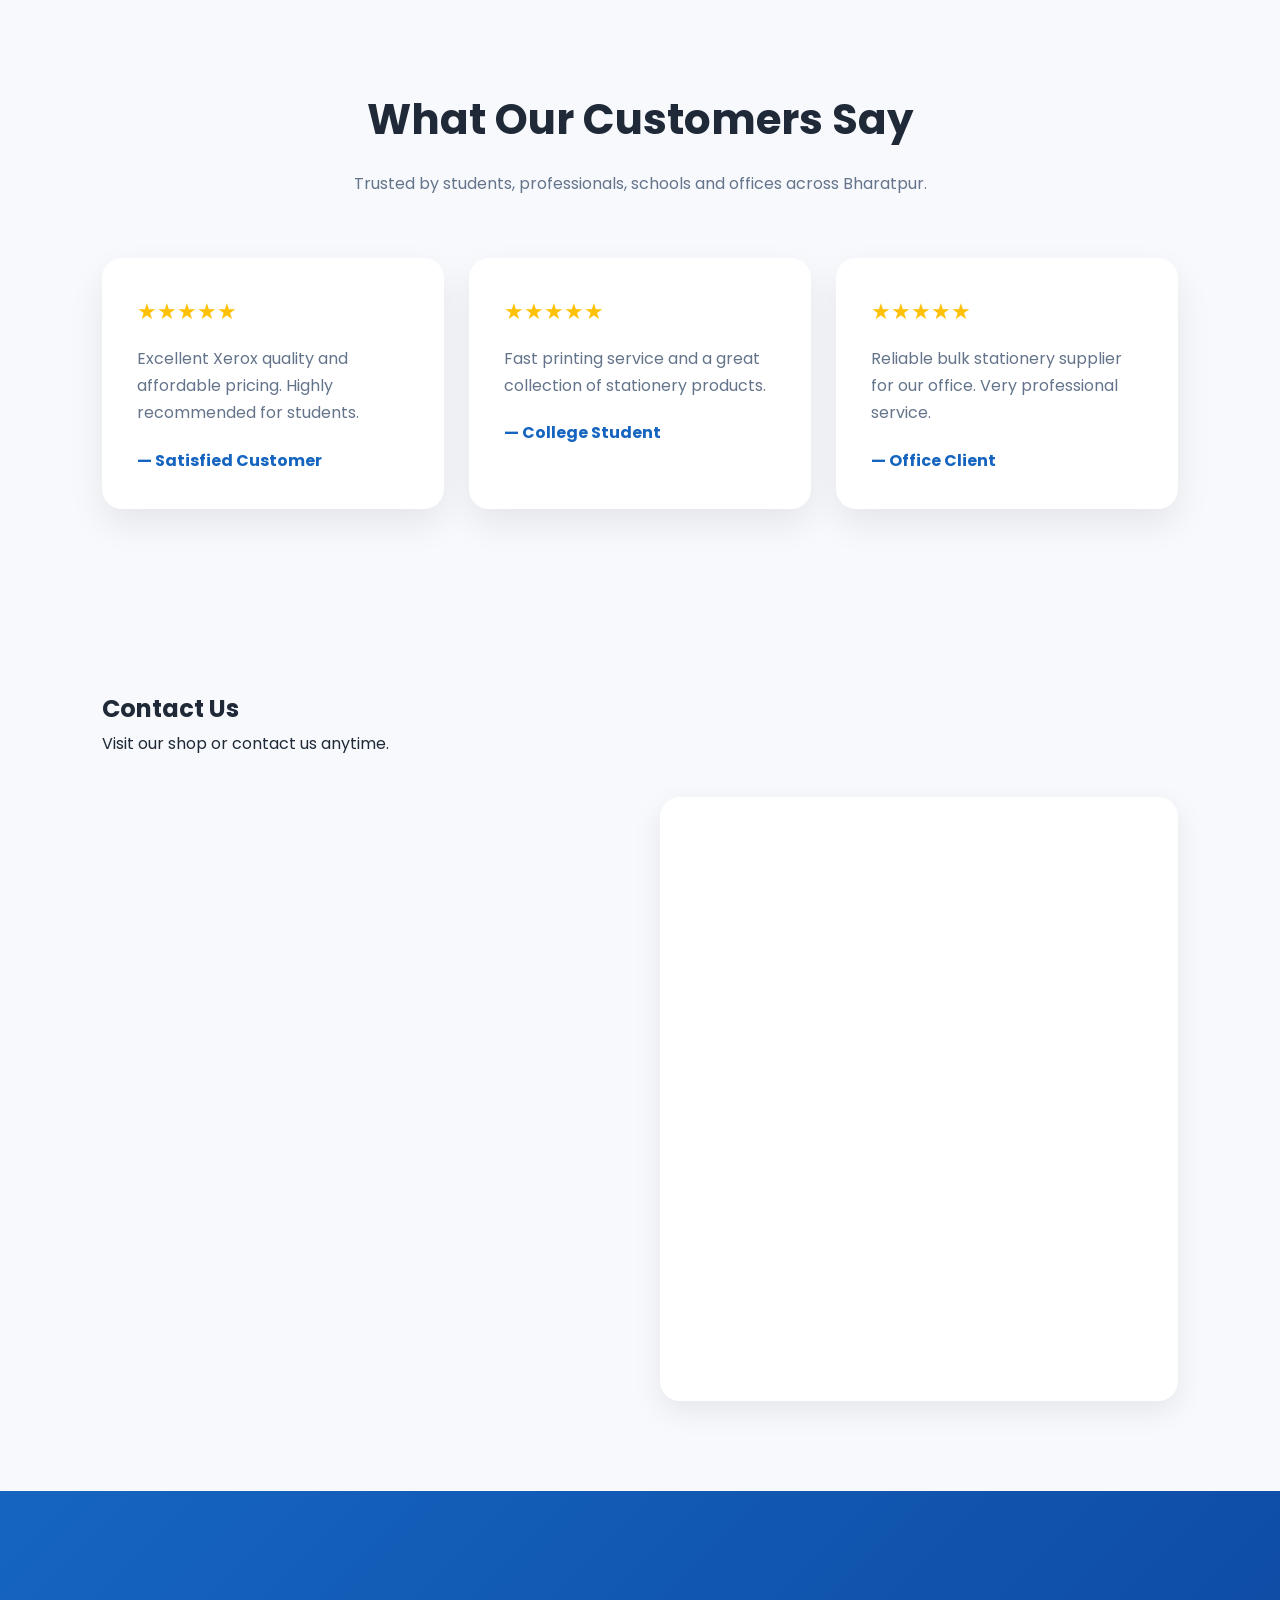
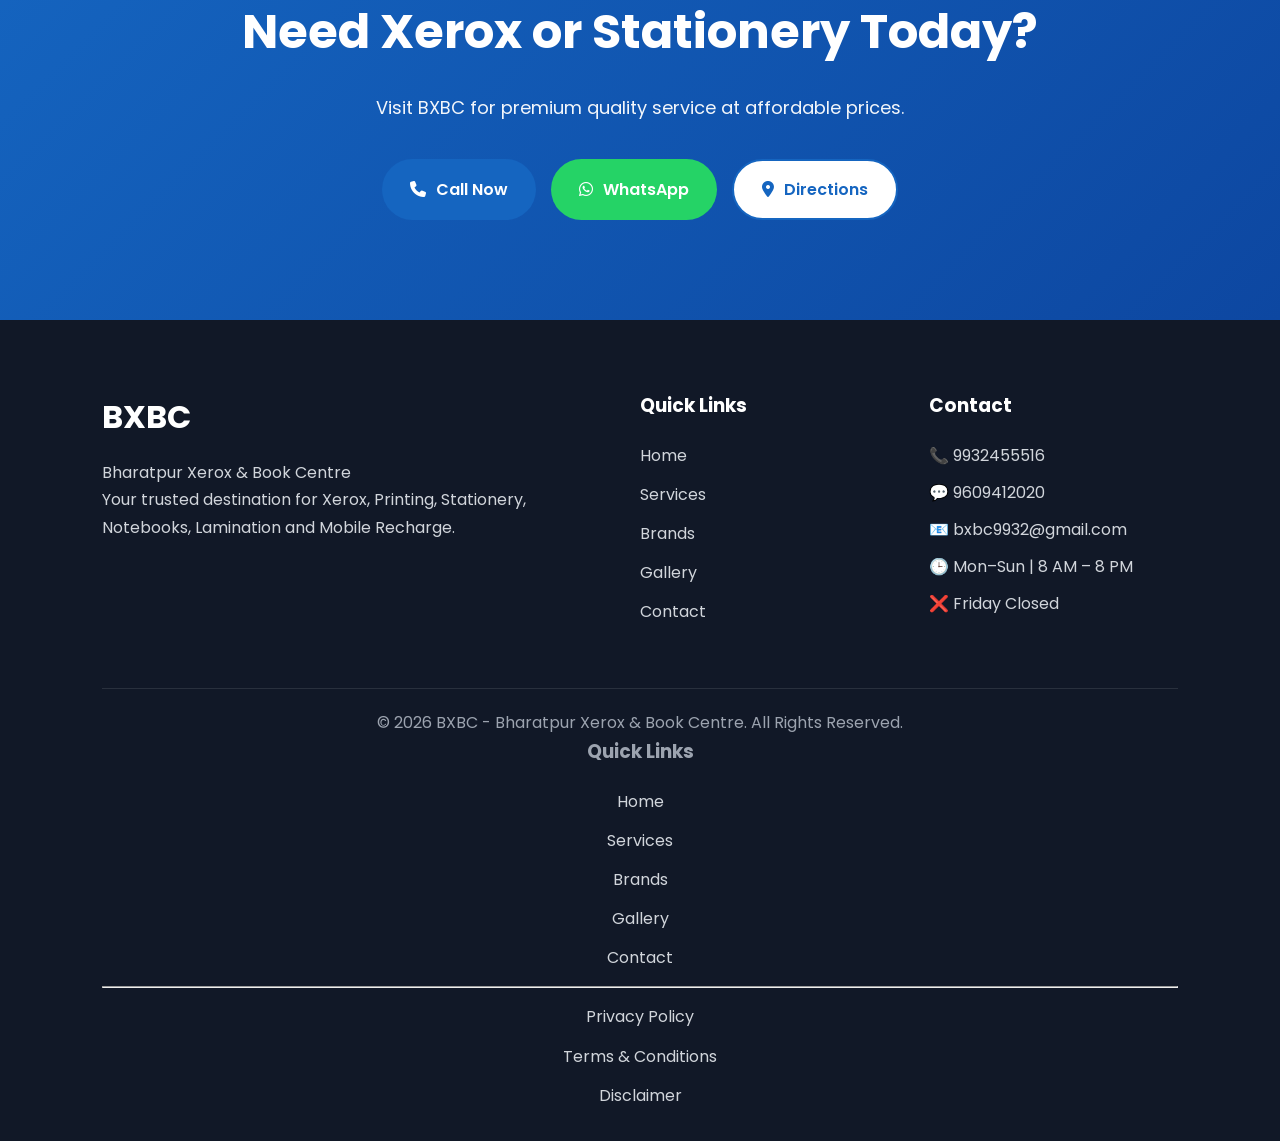
==== commit a1a57a58: "Rename contact section class for consistency" ====
--- a/index.html
+++ b/index.html
@@ -689,7 +689,7 @@
 Contact
 ===============================-->
 
-<section id="contact" class="section-header">
+<section id="contact" class="contact-section">
 <h2>Contact Us</h2>
 <p>
 Visit our shop or contact us anytime.
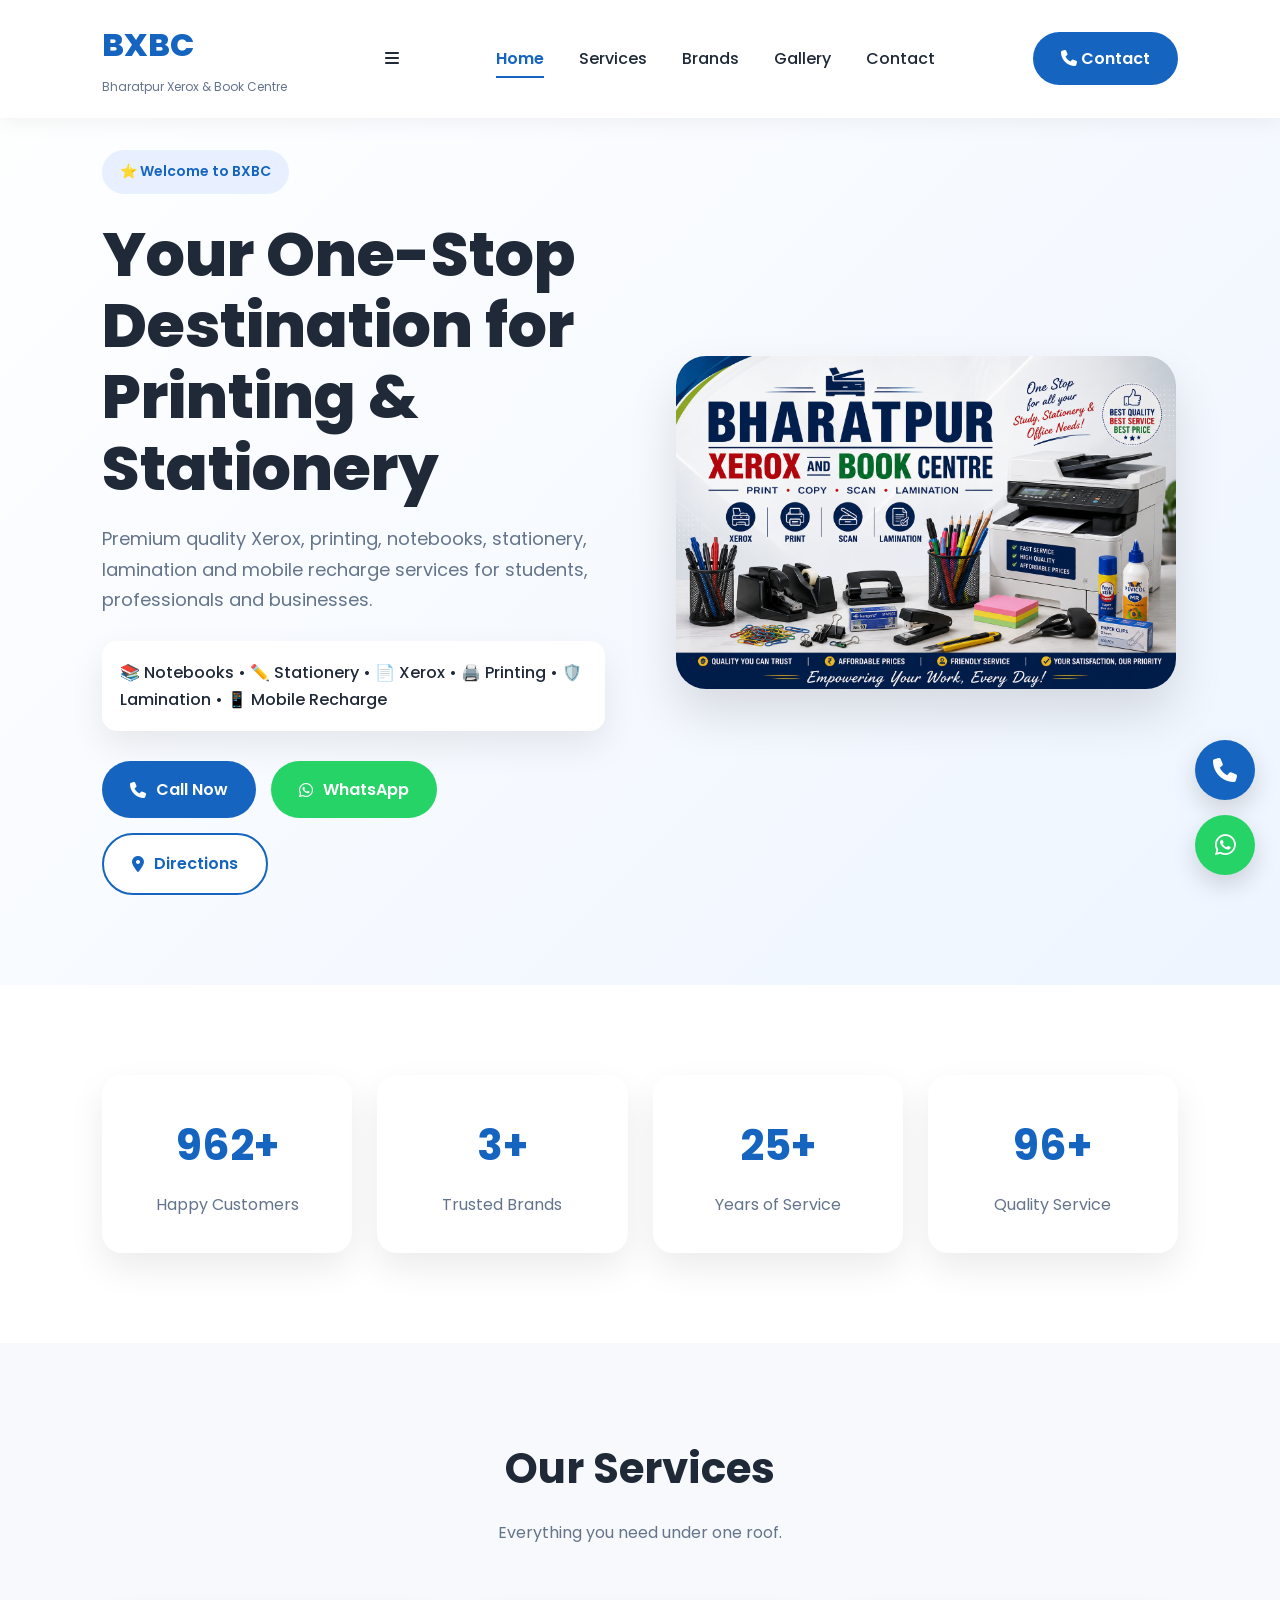
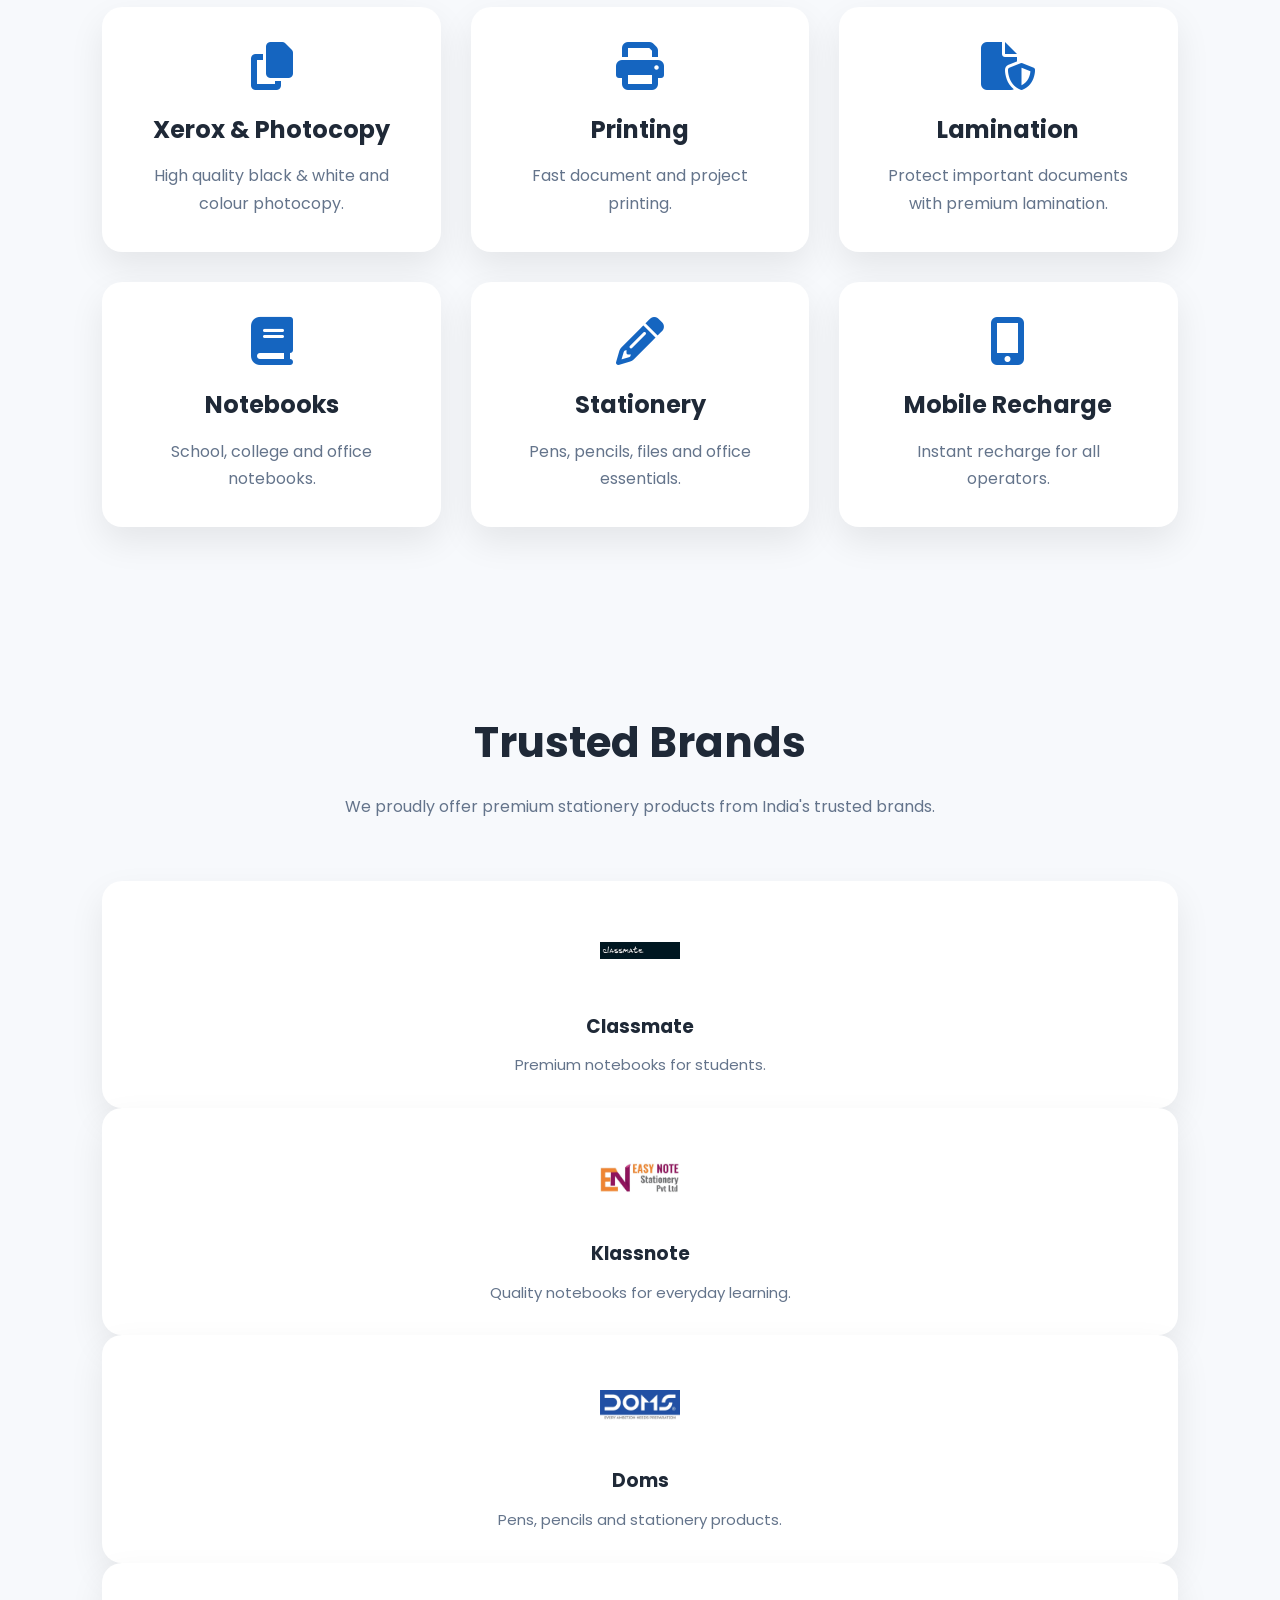
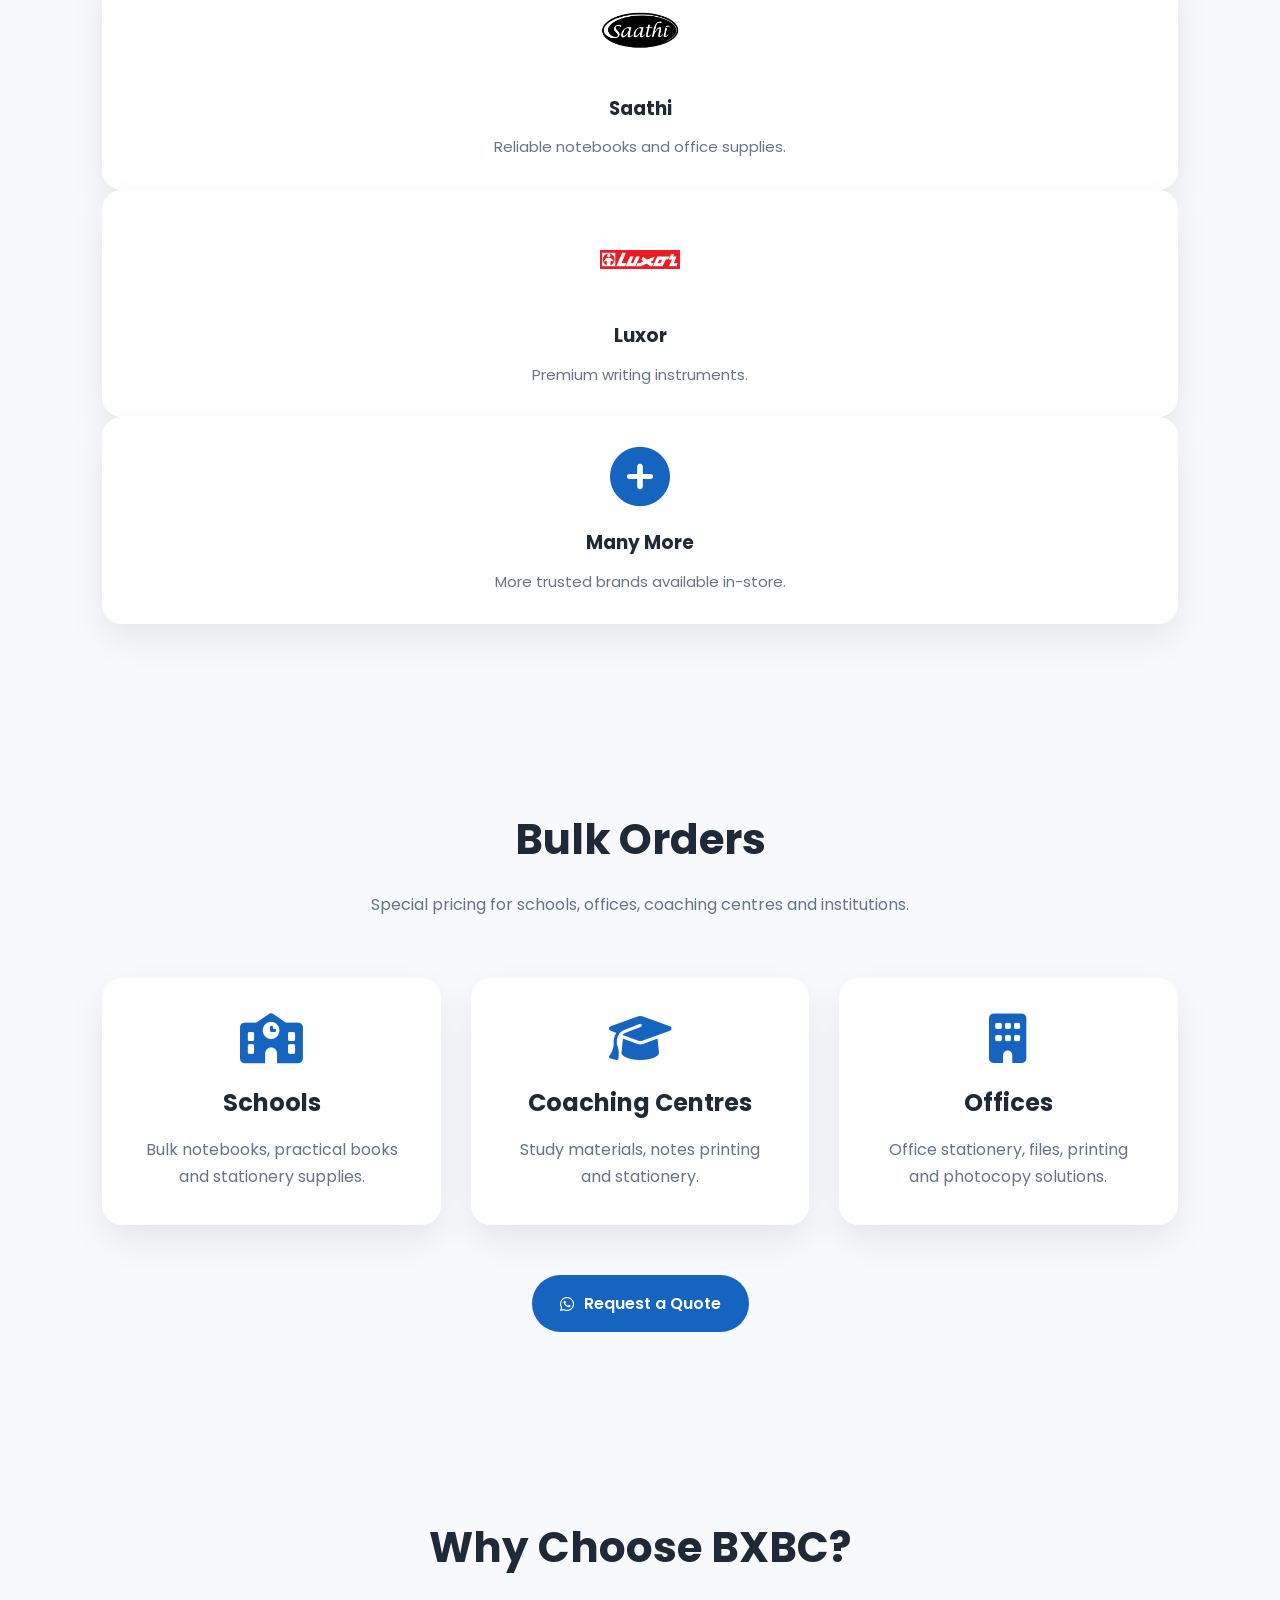
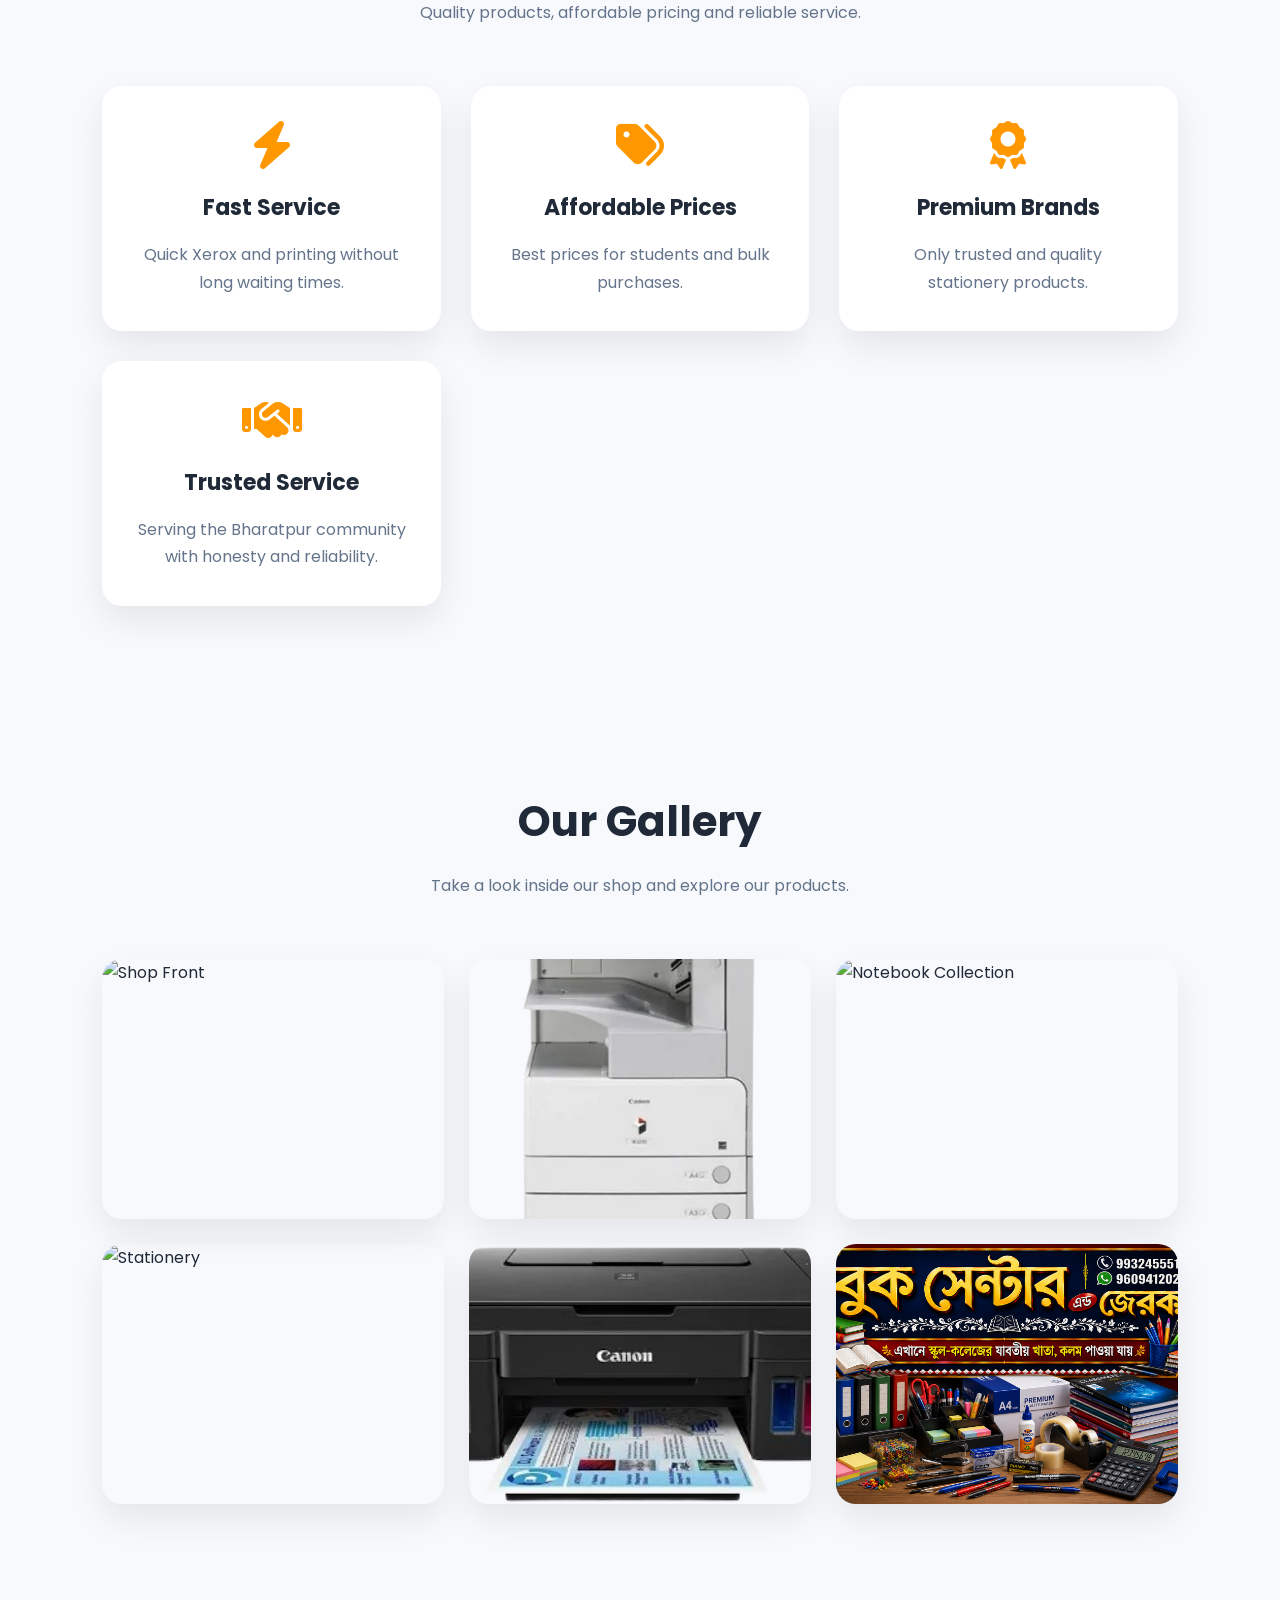
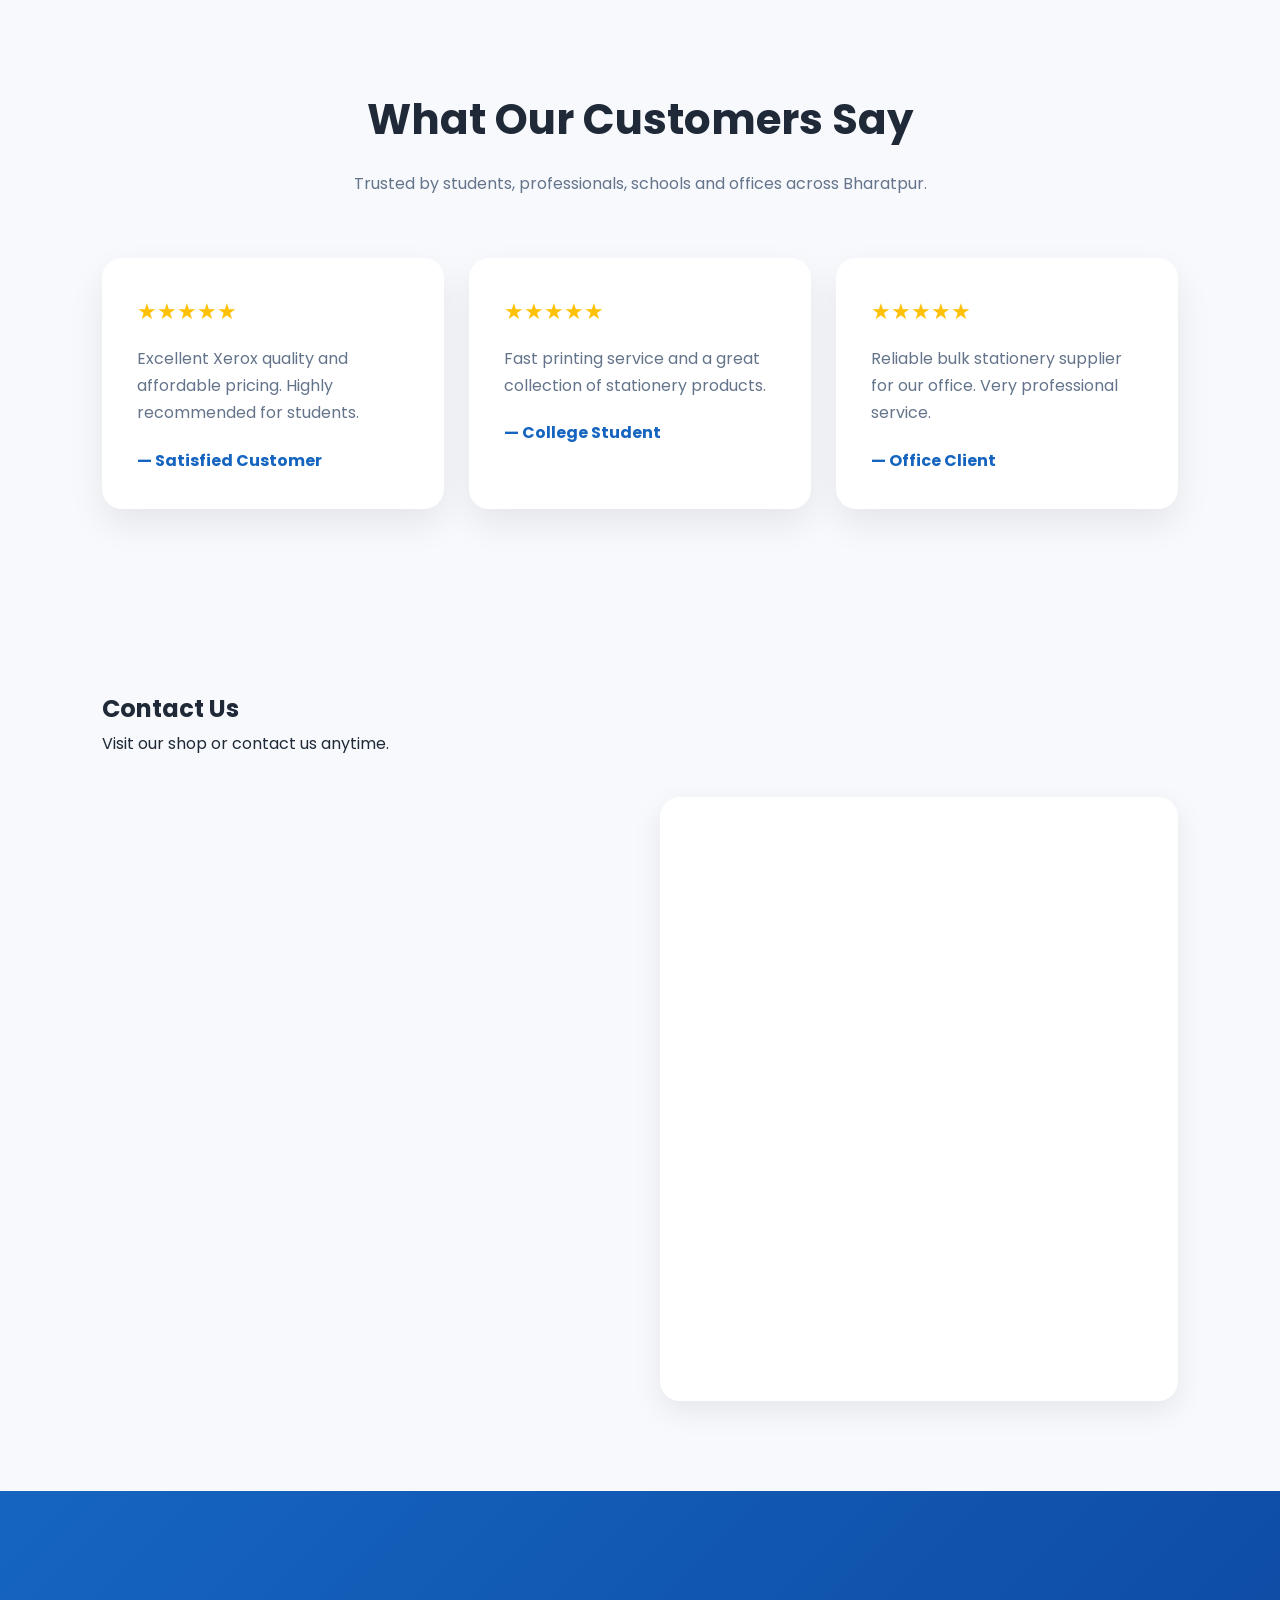
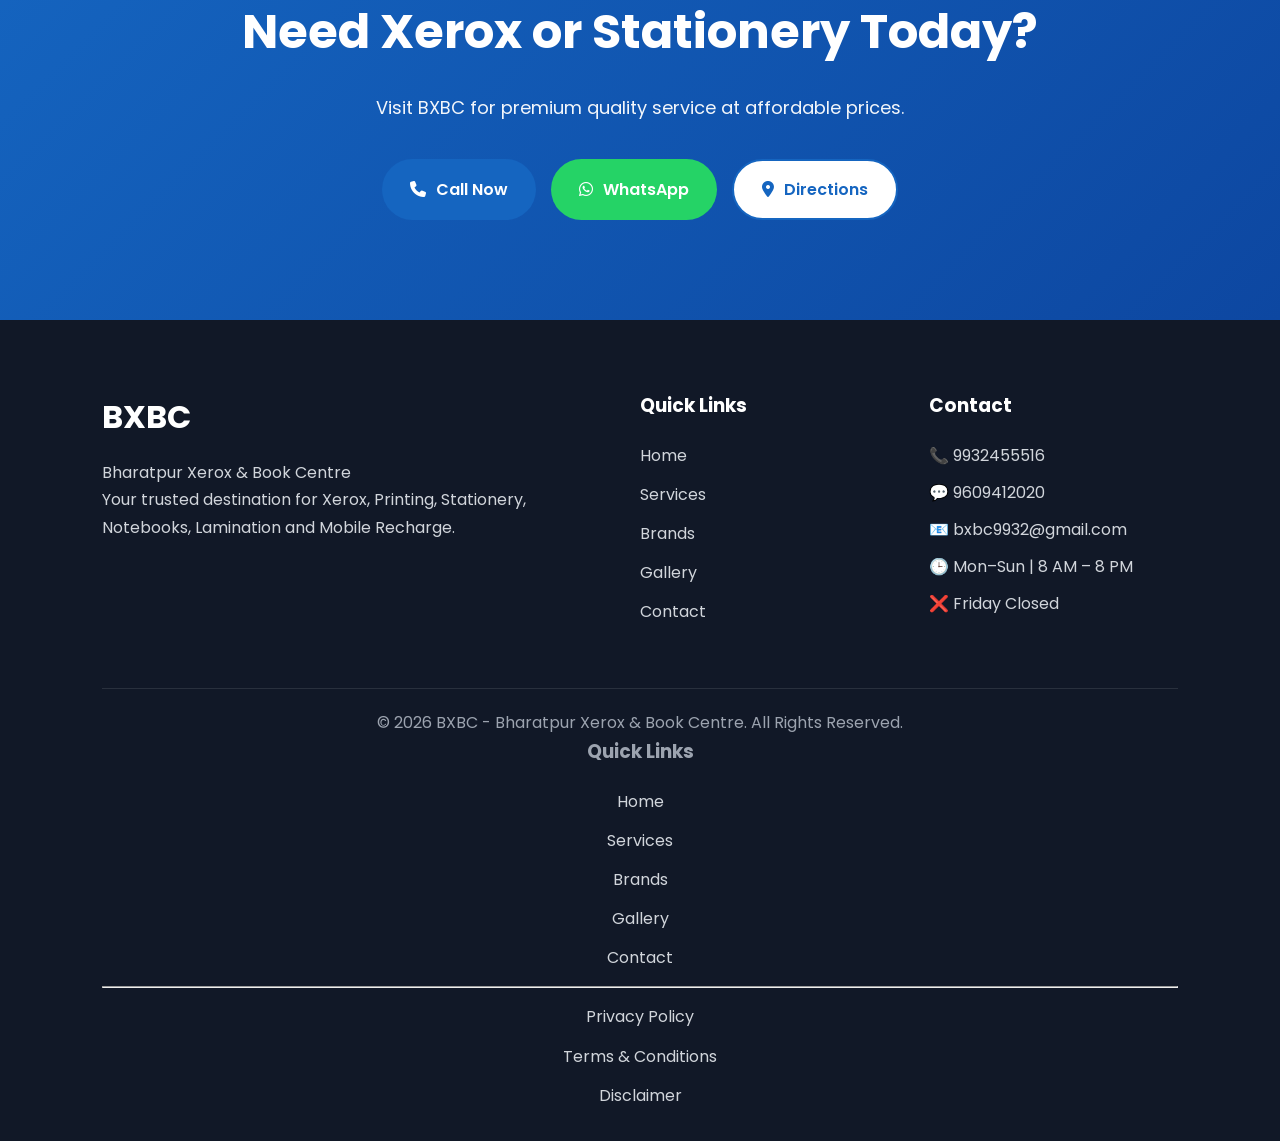
==== commit 559d1087: "Remove contact details from index.html" ====
--- a/index.html
+++ b/index.html
@@ -700,57 +700,31 @@
 <div class="contact-card">
 
 <h3>🏪 BXBC</h3>
-
 <p>Bharatpur Xerox & Book Centre</p>
-
 <br>
-
 <p><strong>📞 Phone</strong></p>
-
 <a href="tel:9932455516">
-
 9932455516
-
-</a>
-
+</a>
 <br><br>
-
 <p><strong>💬 WhatsApp</strong></p>
-
 <a href="https://wa.me/919609412020">
-
 9609412020
-
-</a>
-
+</a>
 <br><br>
-
 <p><strong>📧 Email</strong></p>
-
 <a href="mailto:bxbc9932@gmail.com">
-
 bxbc9932@gmail.com
-
-</a>
-
+</a>
 <br><br>
-
 <p><strong>🕒 Business Hours</strong></p>
-
-<p>
-
+<p>
 Monday – Saturday
-
 <br>
-
 8:00 AM – 8:00 PM
-
 <br>
-
 Friday Closed
-
-</p>
-
+</p>
 </div>
 
 <div class="map-card">
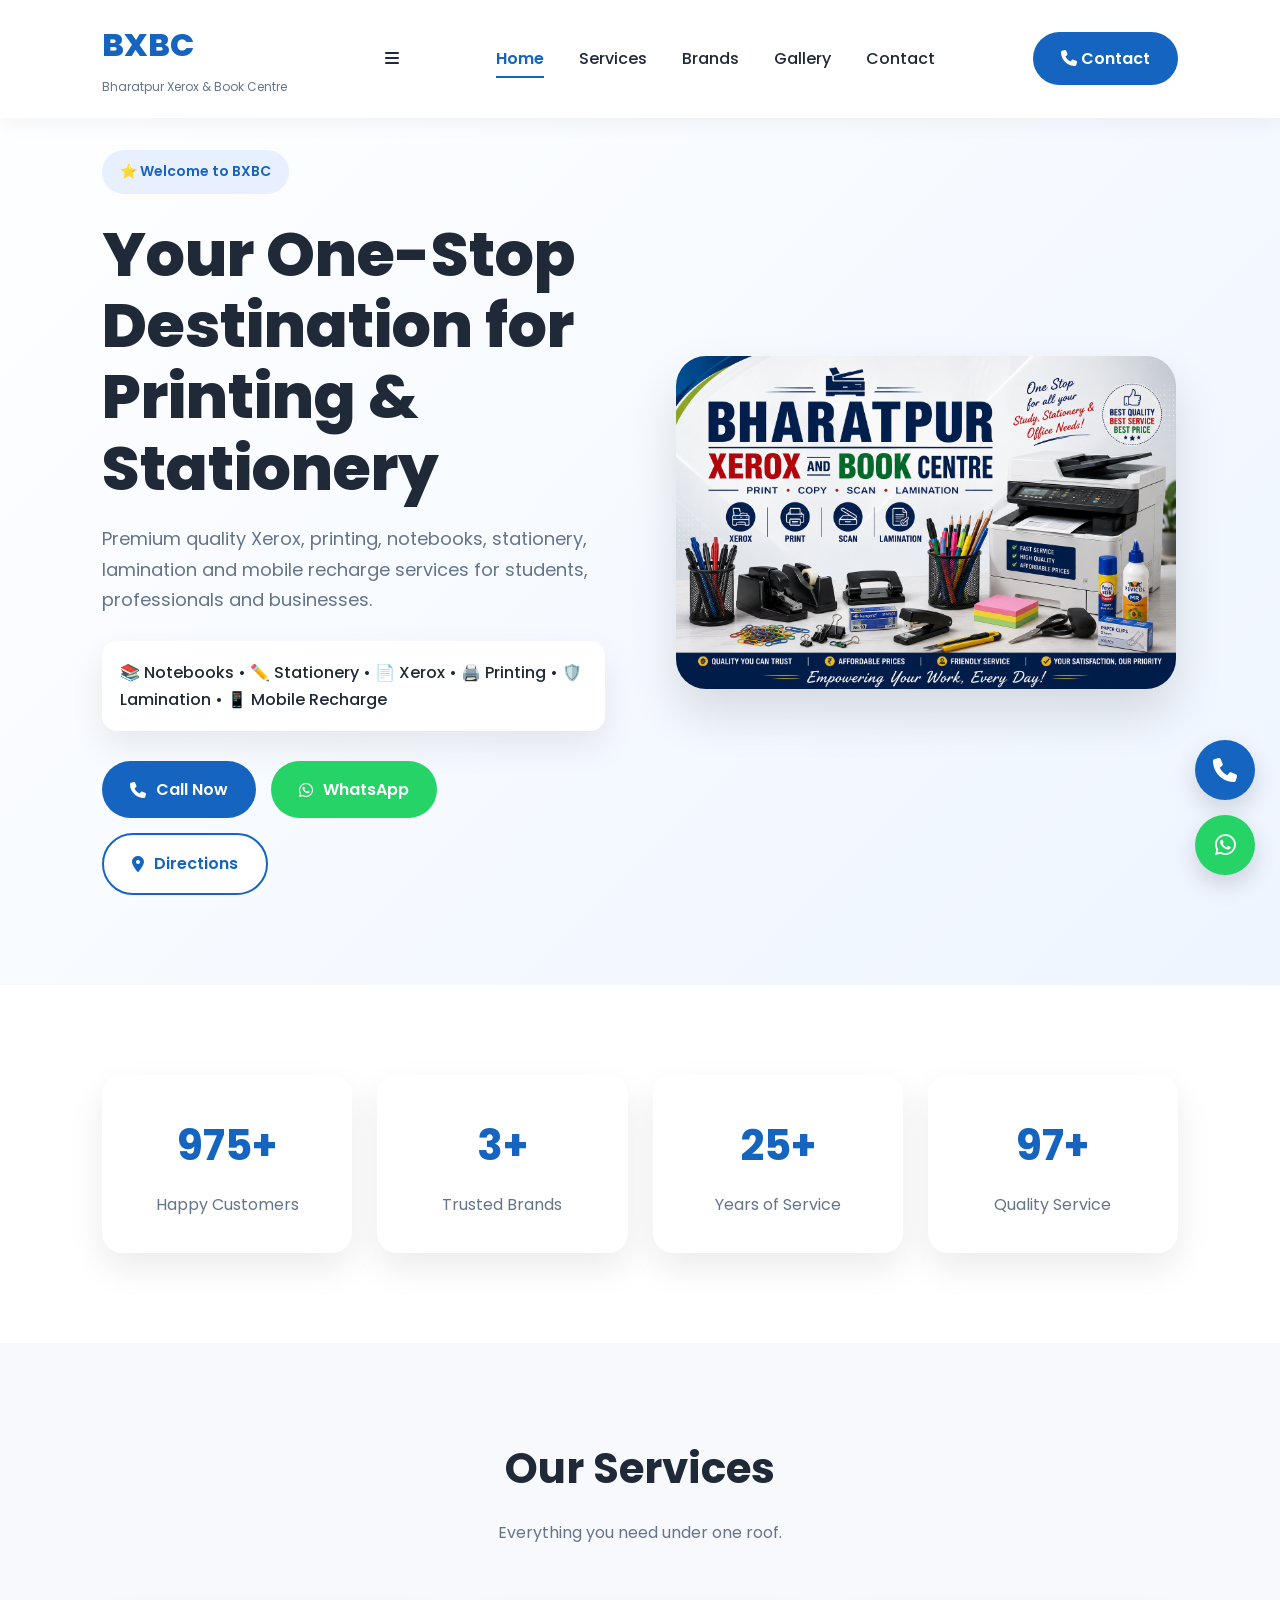
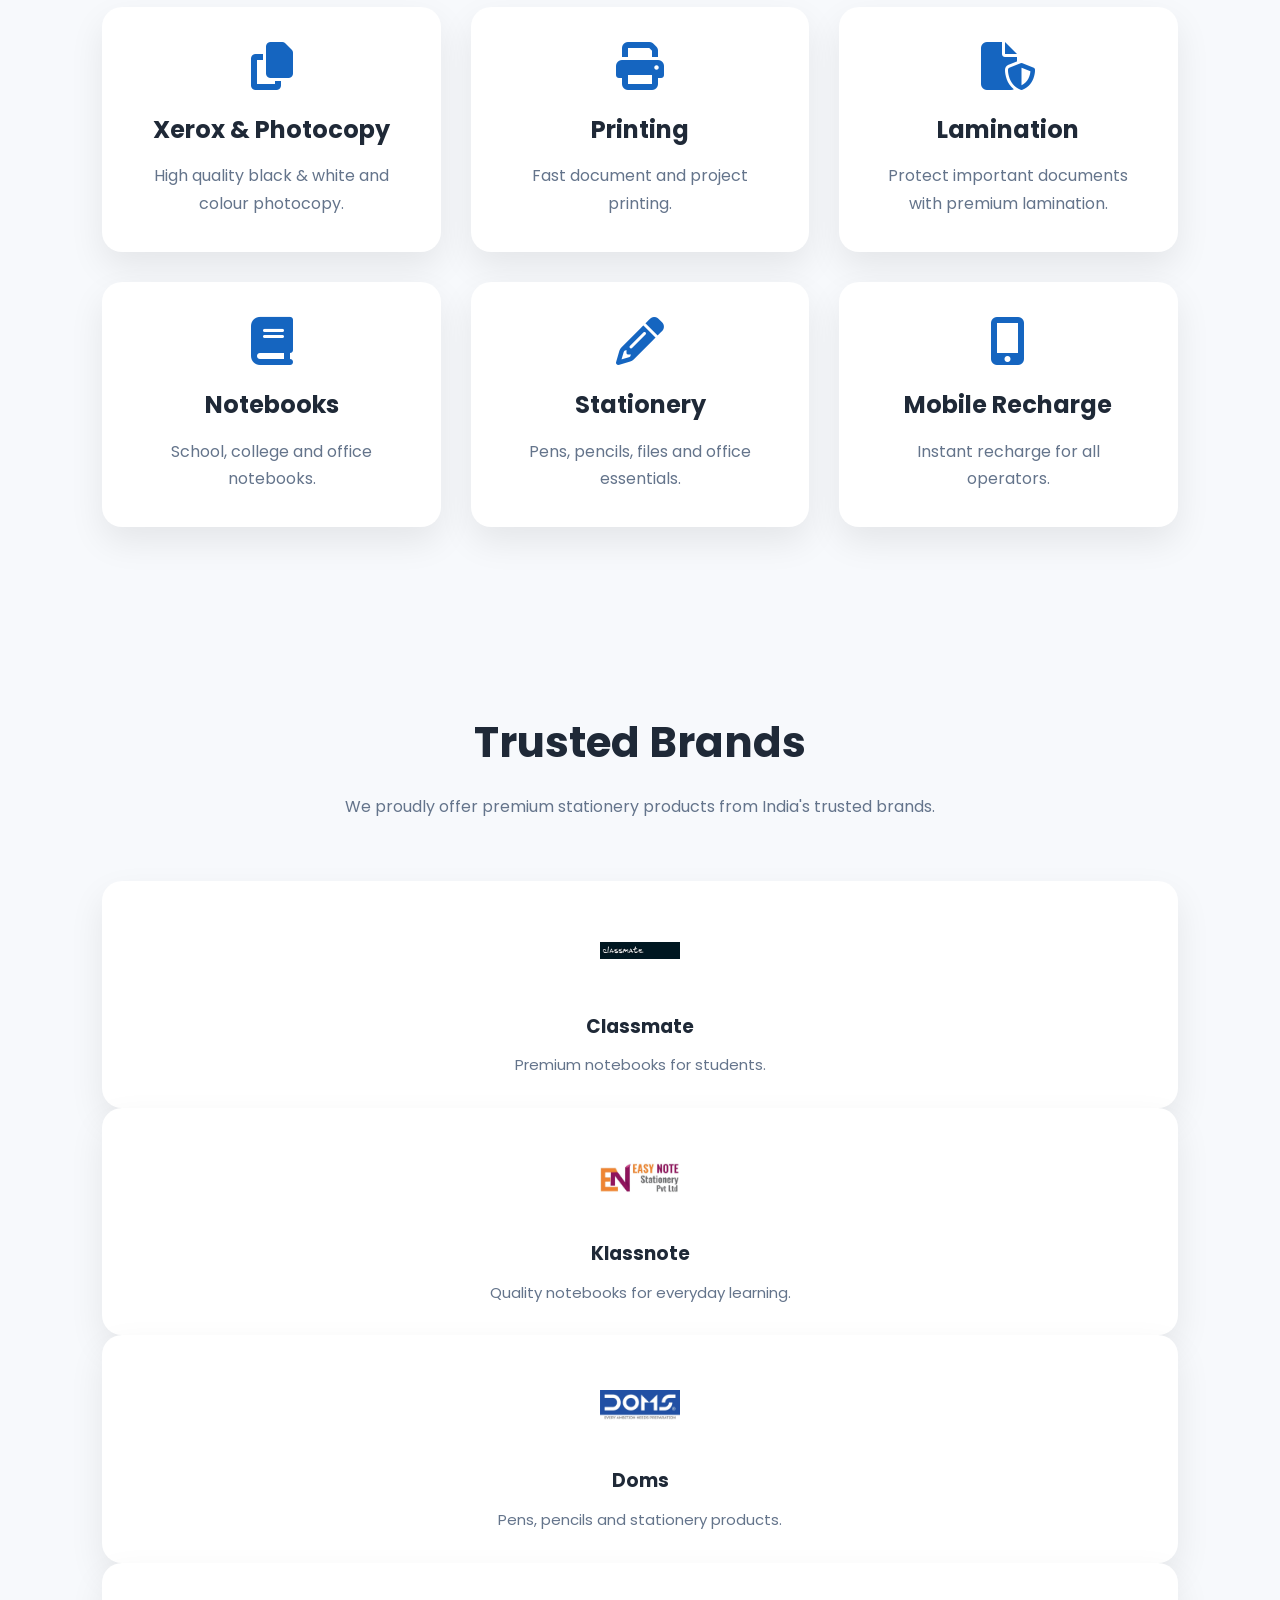
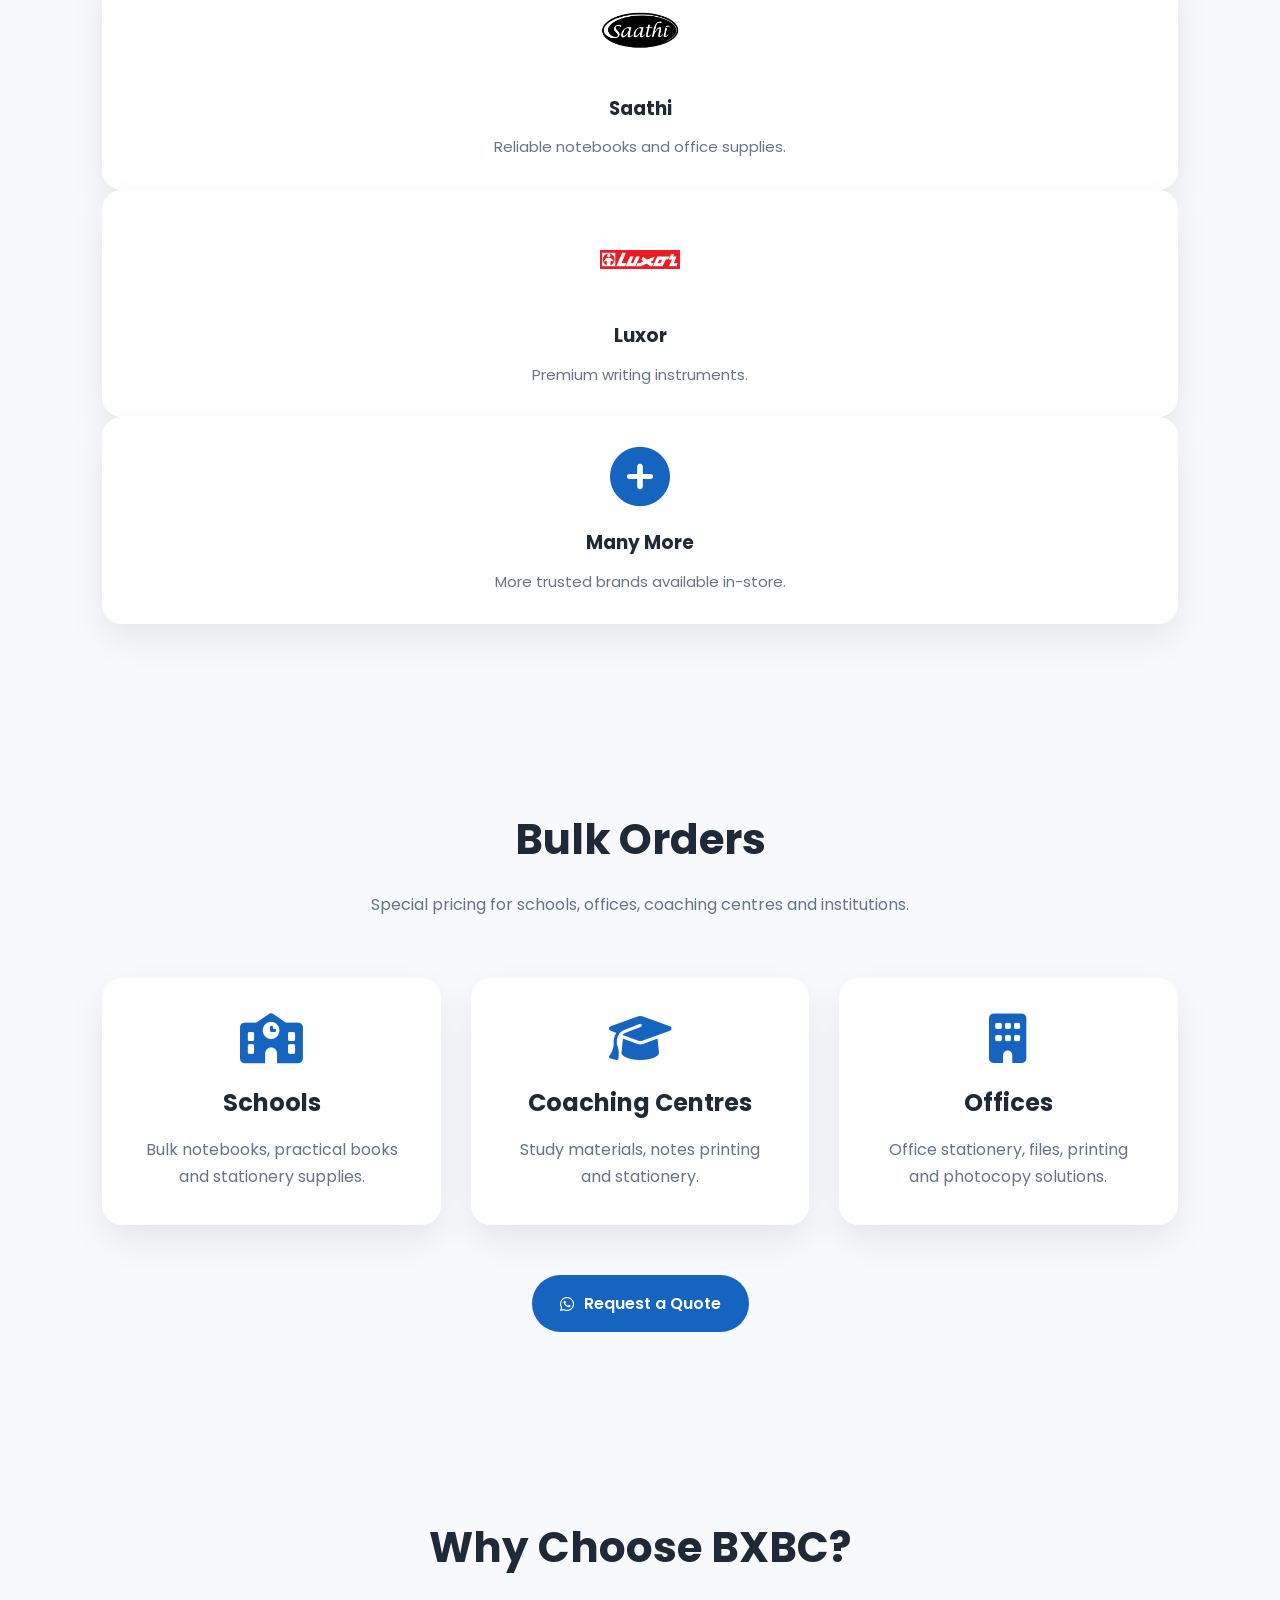
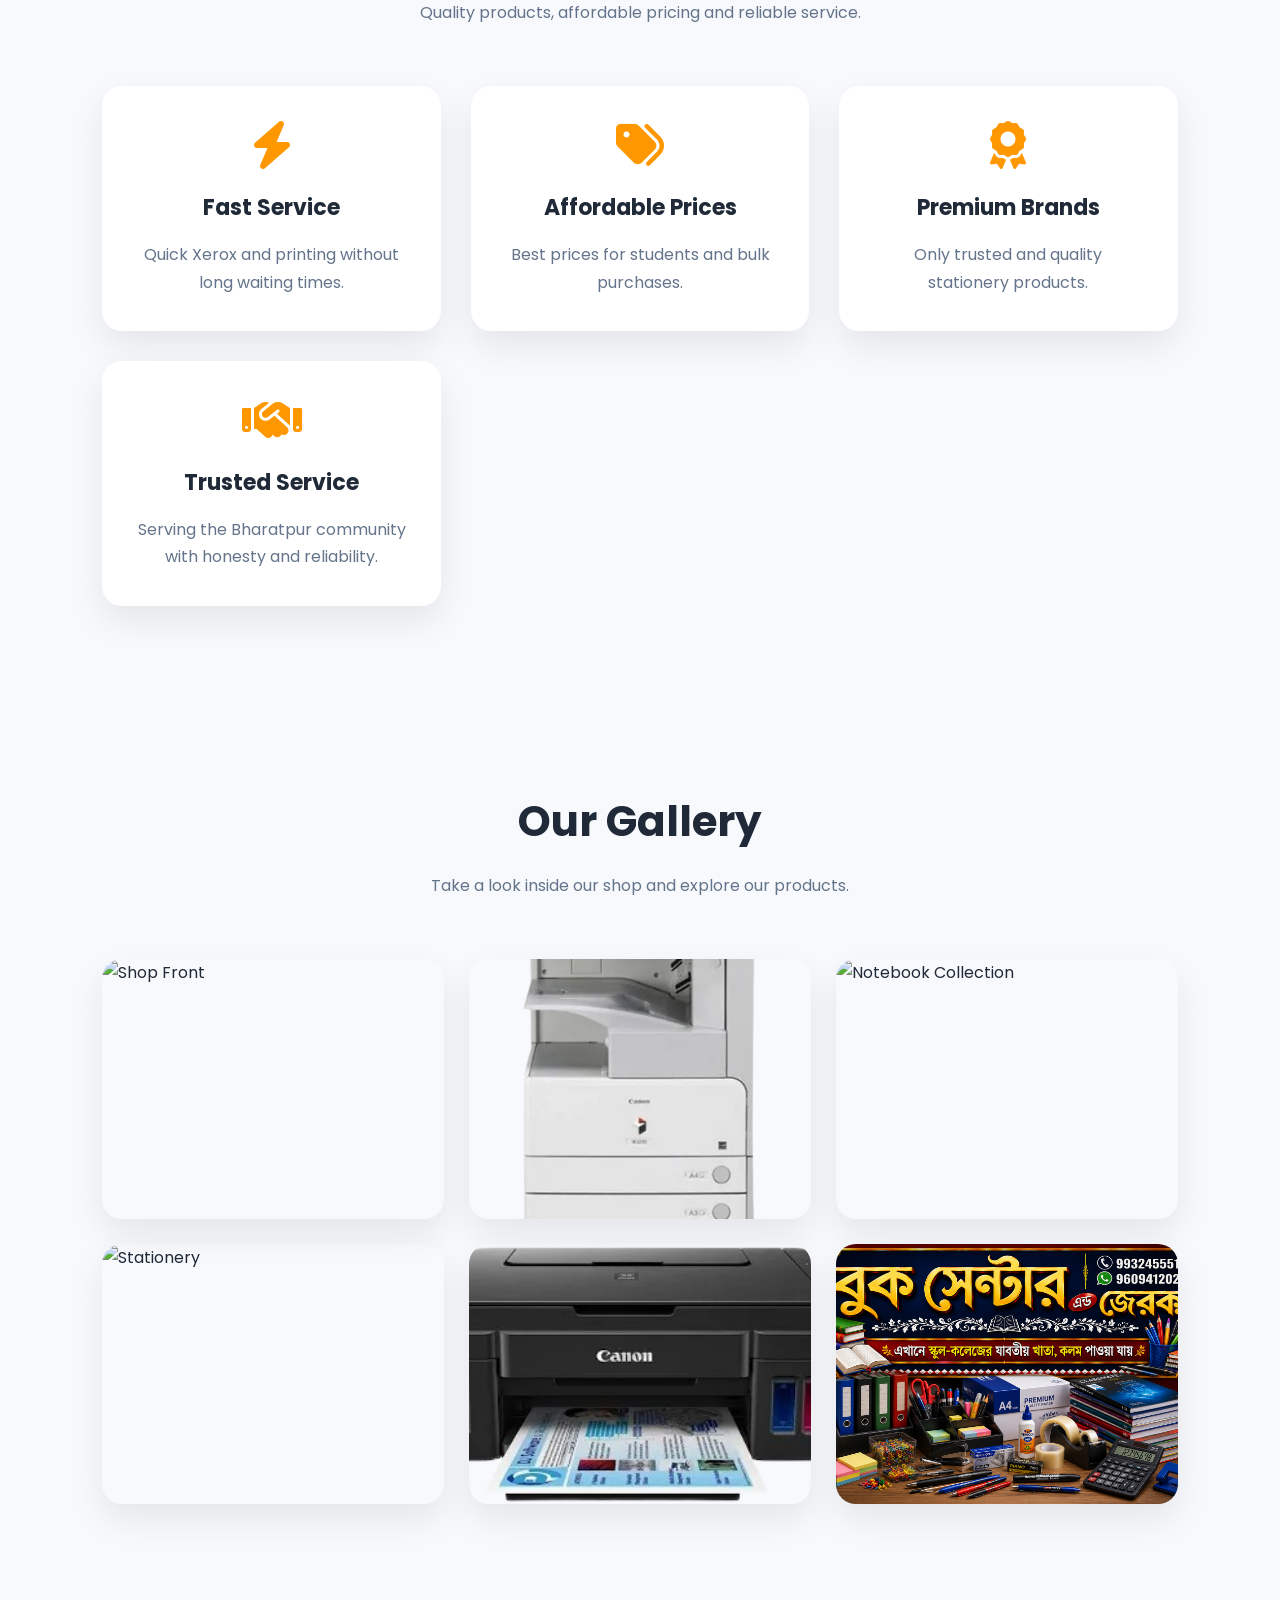
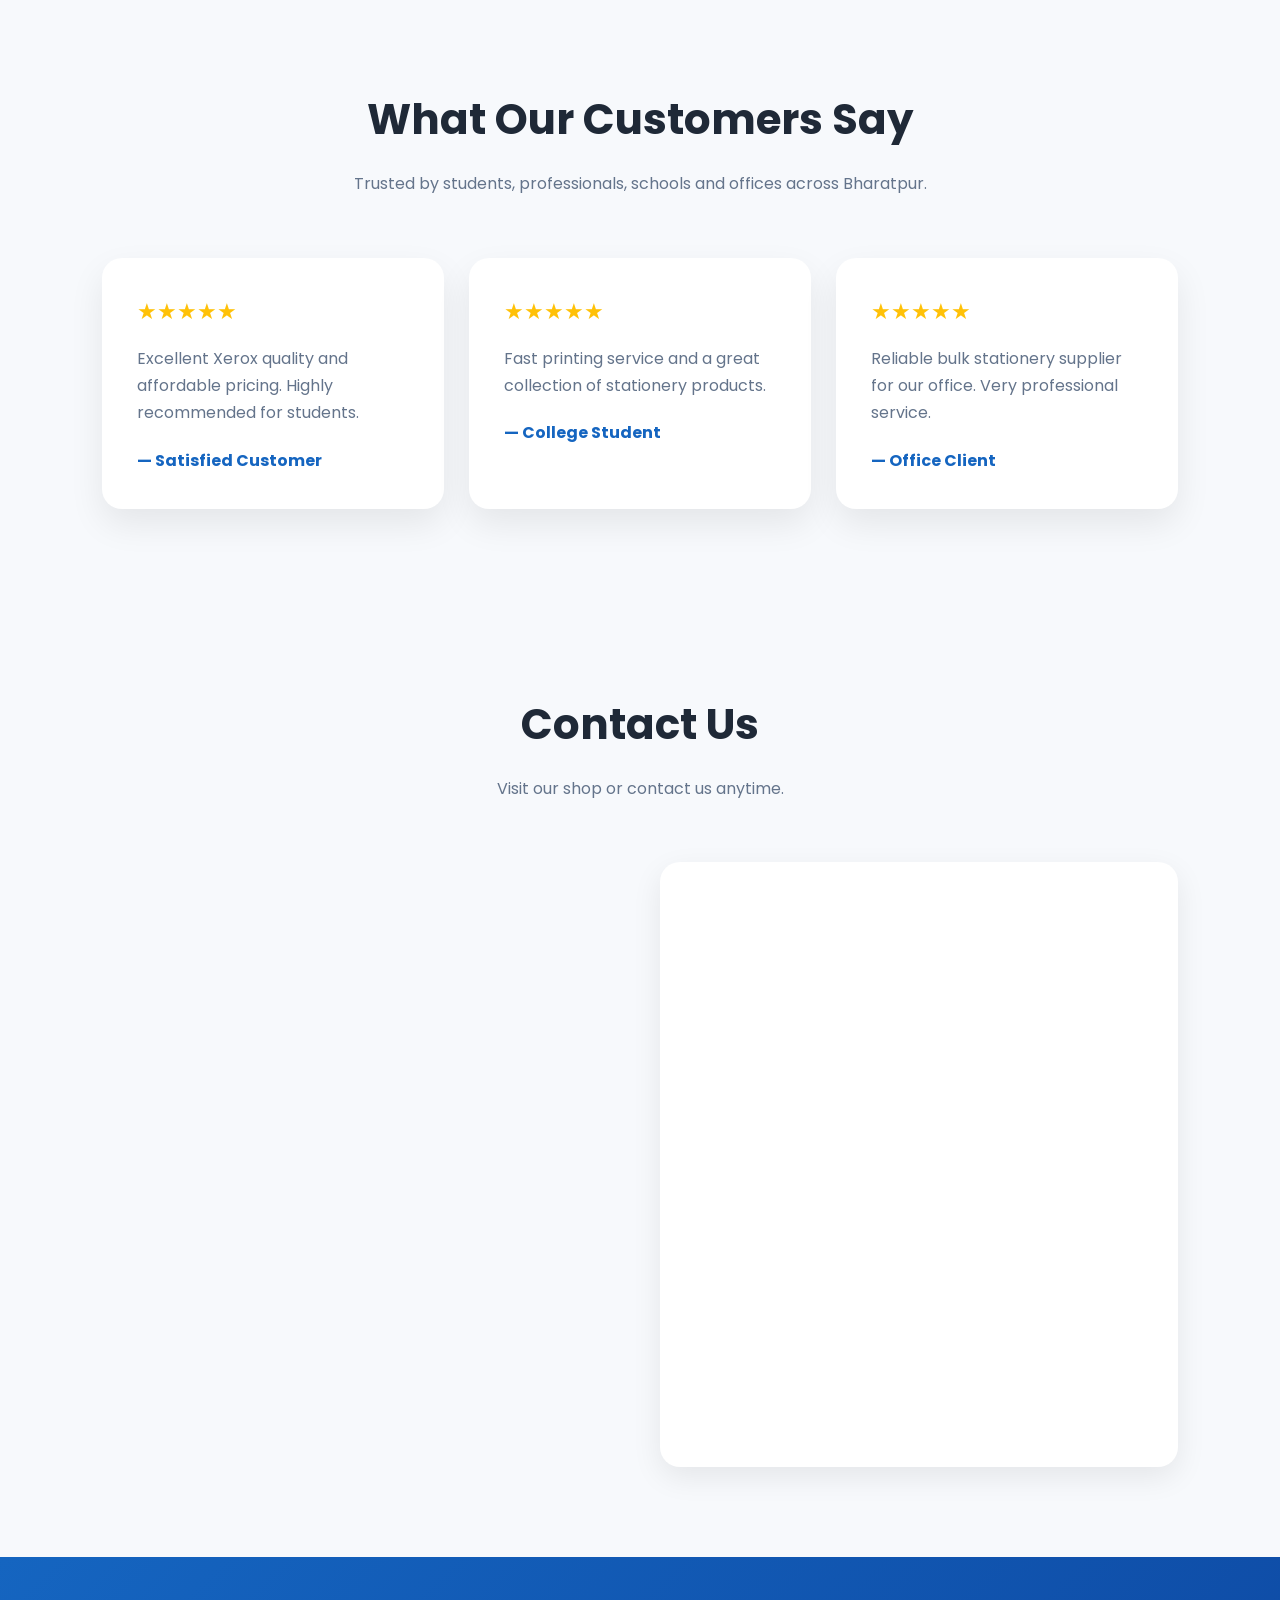
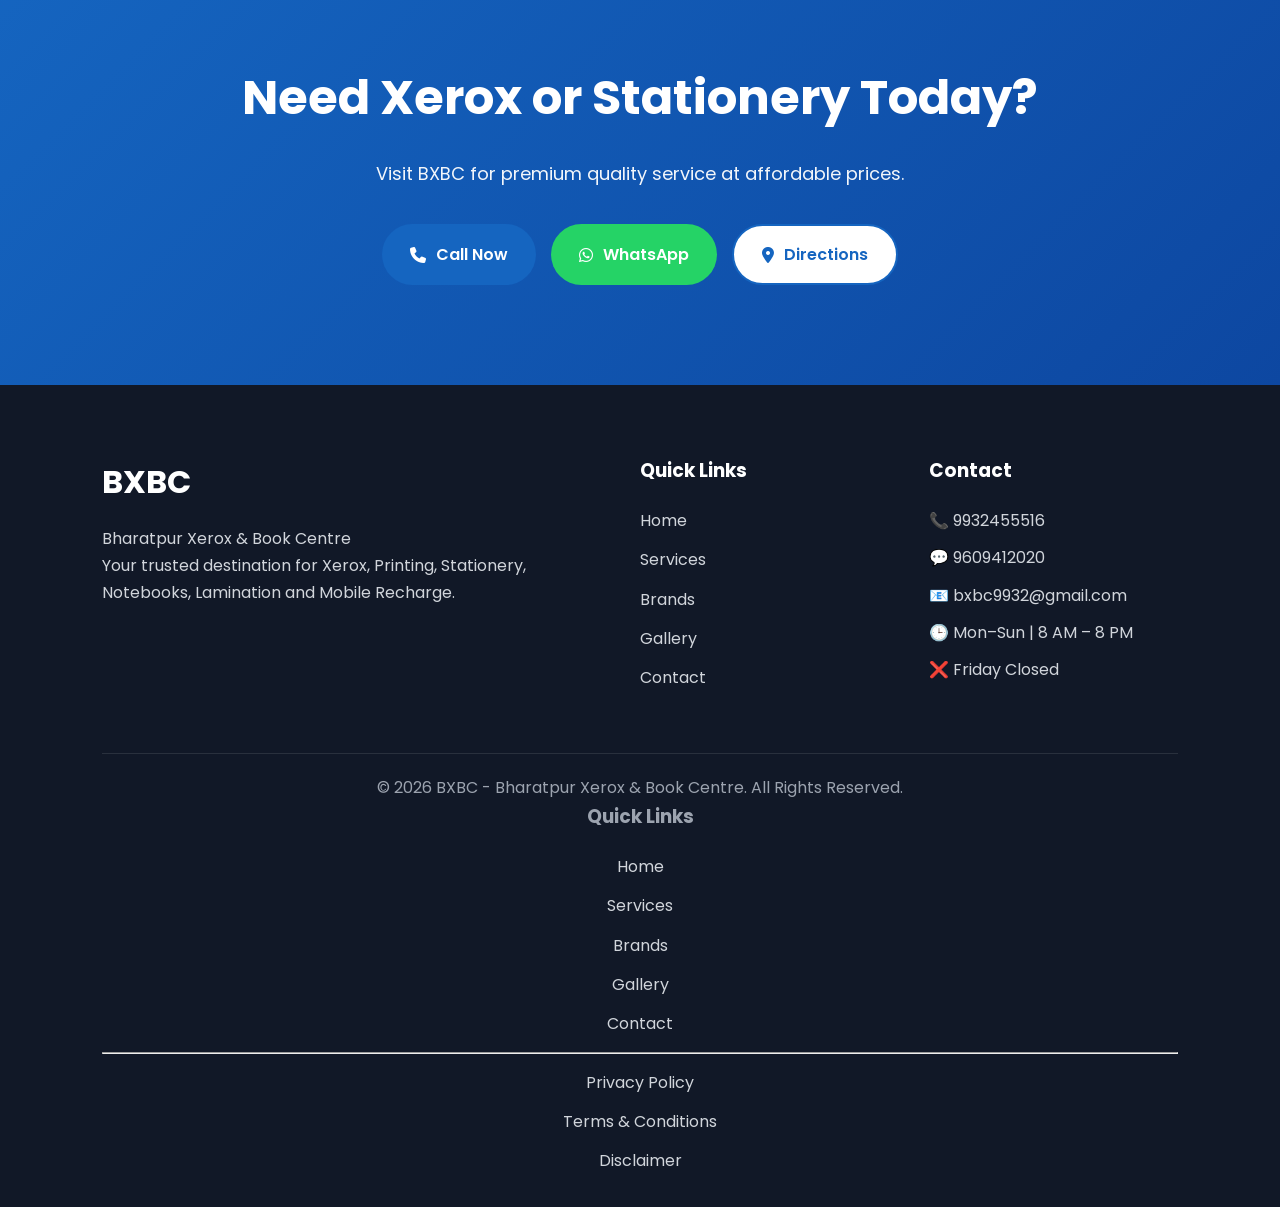
==== commit e07d4a10: "Add contact section to index.html" ====
--- a/index.html
+++ b/index.html
@@ -690,10 +690,16 @@
 ===============================-->
 
 <section id="contact" class="contact-section">
+
+<div class="section-header">
+
 <h2>Contact Us</h2>
+
 <p>
 Visit our shop or contact us anytime.
 </p>
+
+</div>
 
 <div class="contact-container">
 
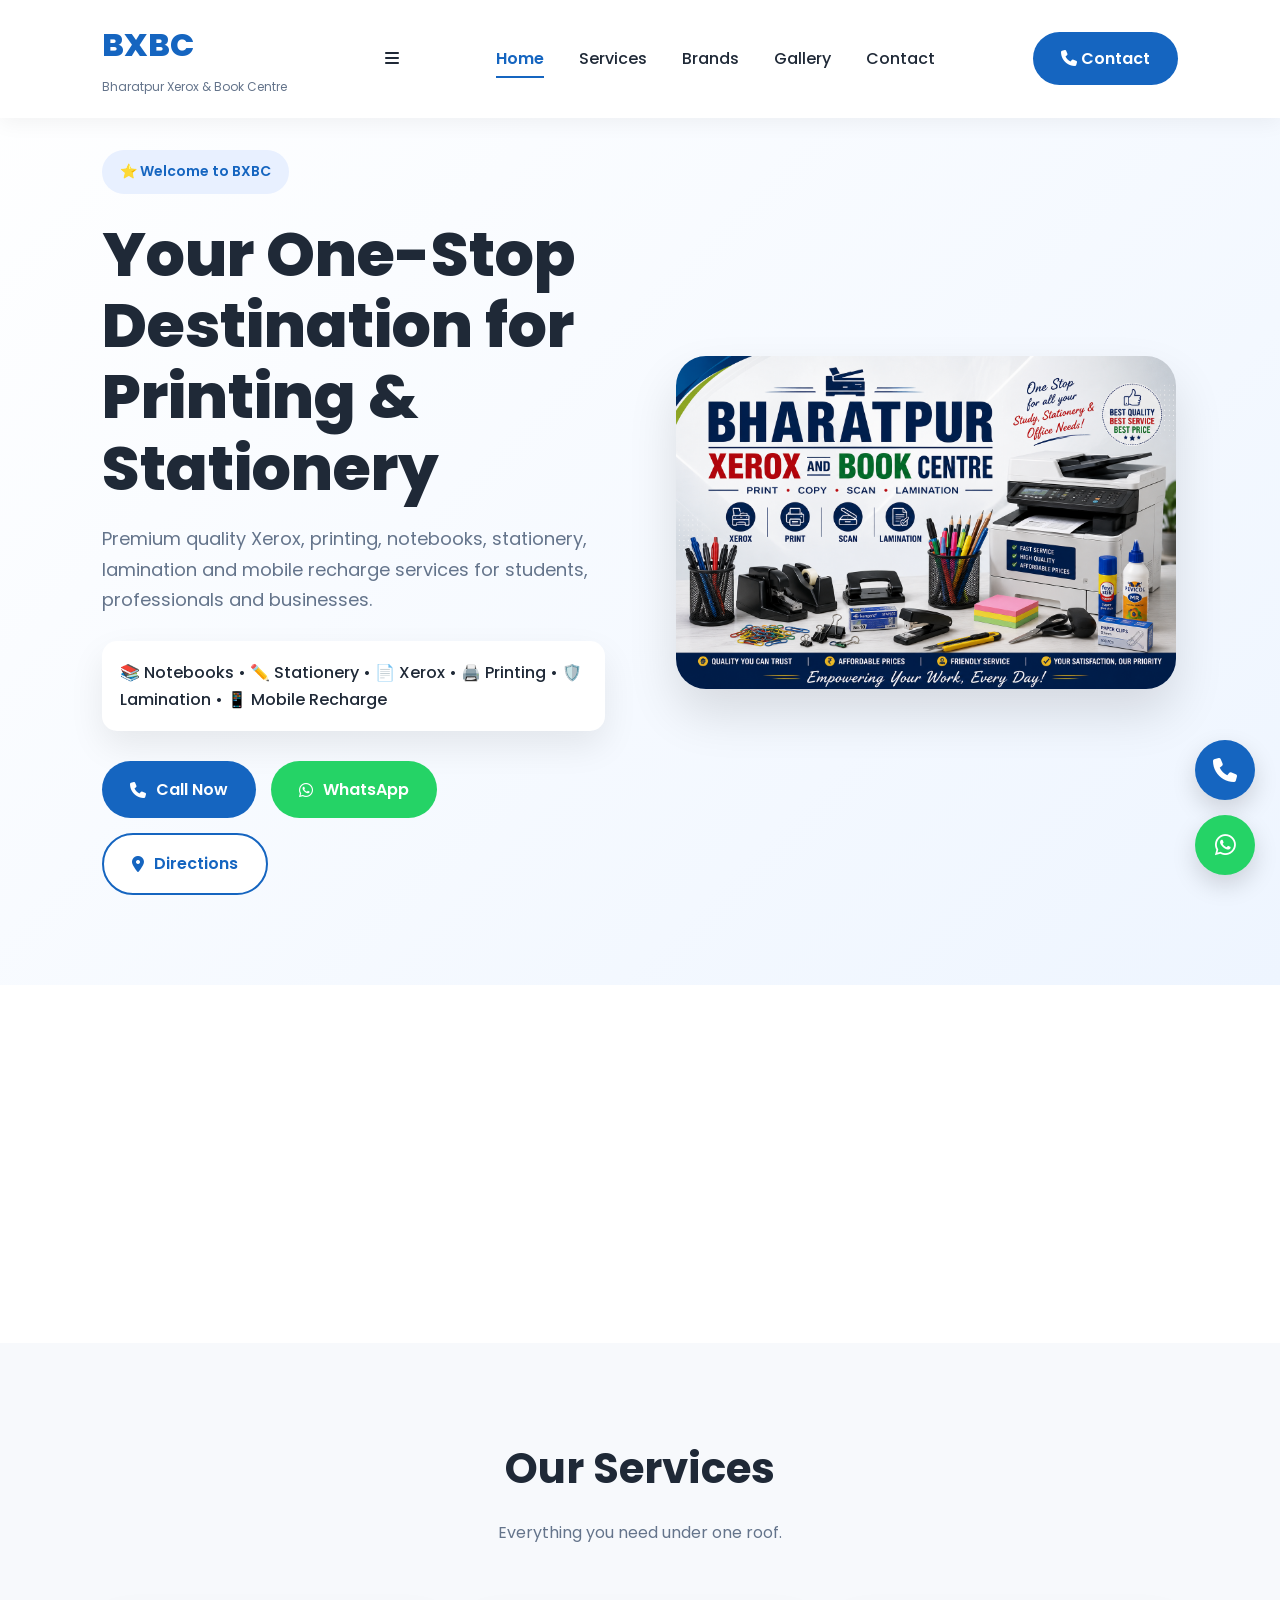
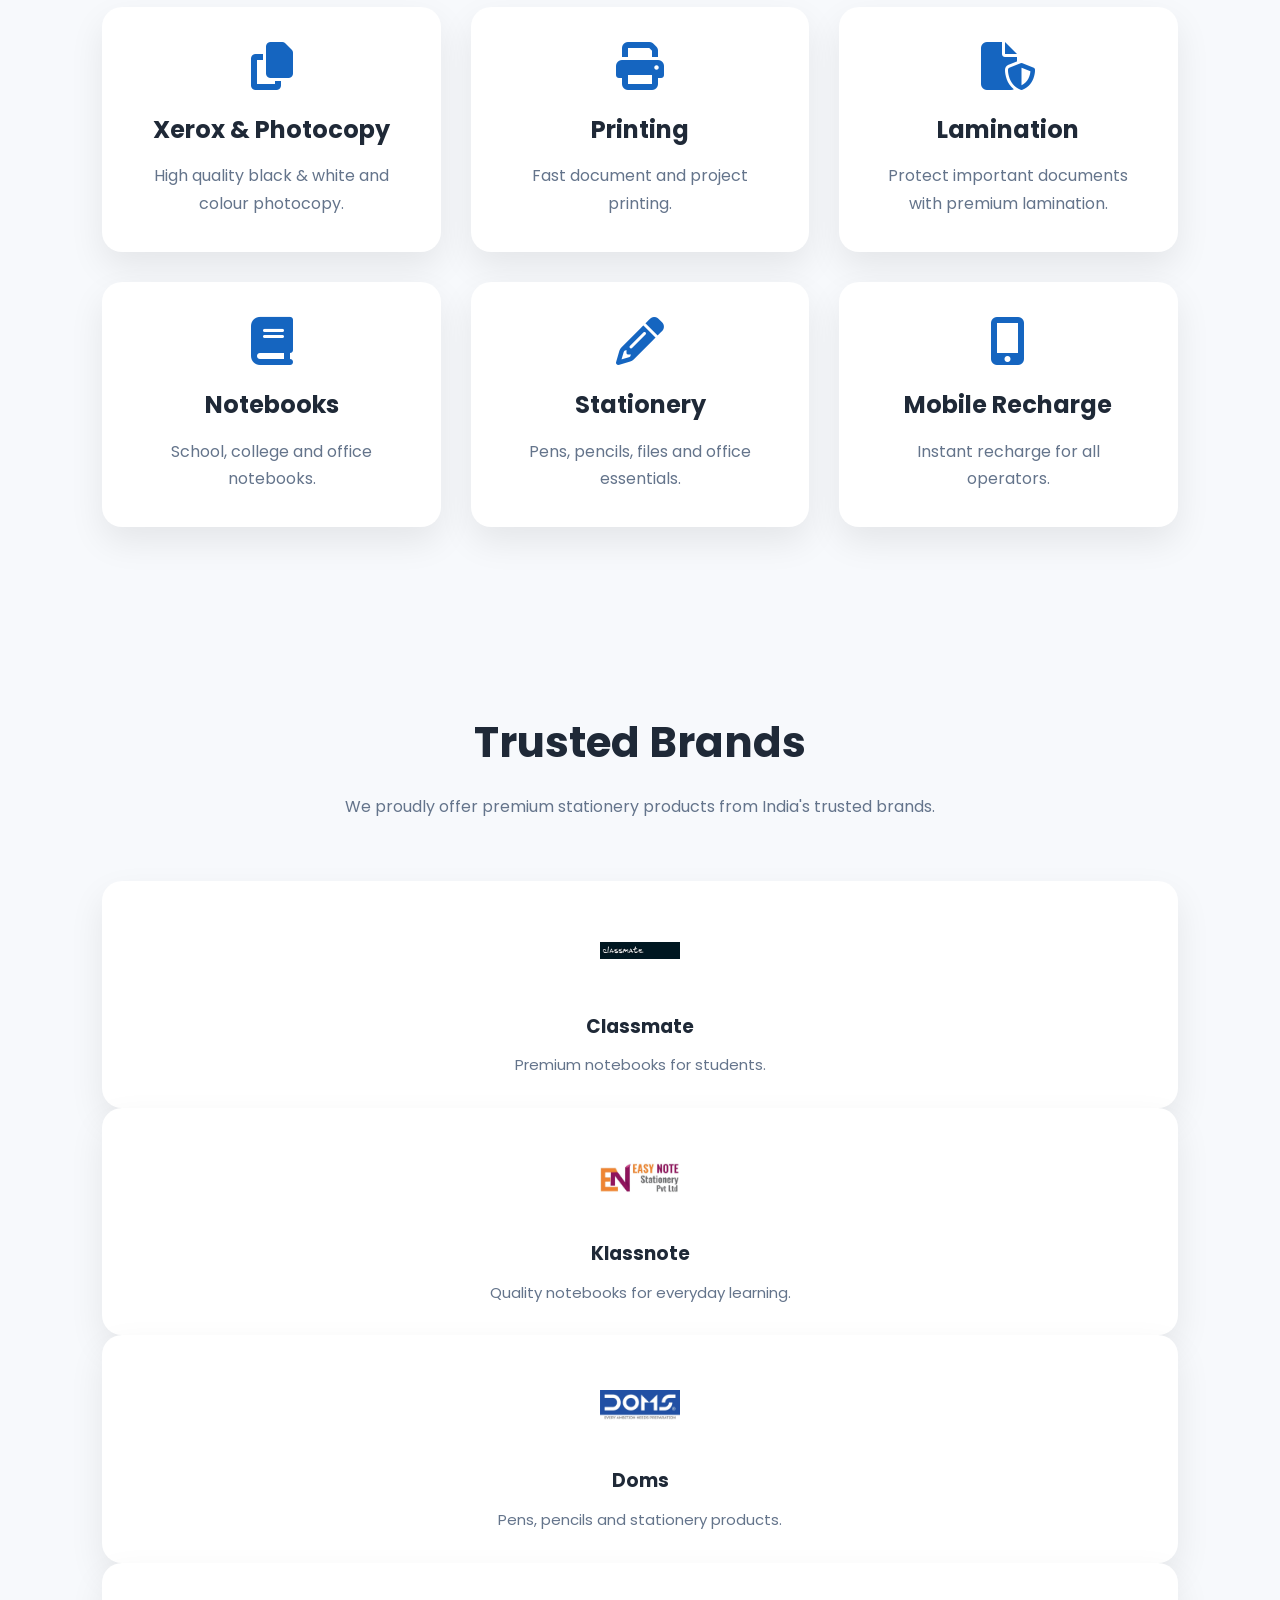
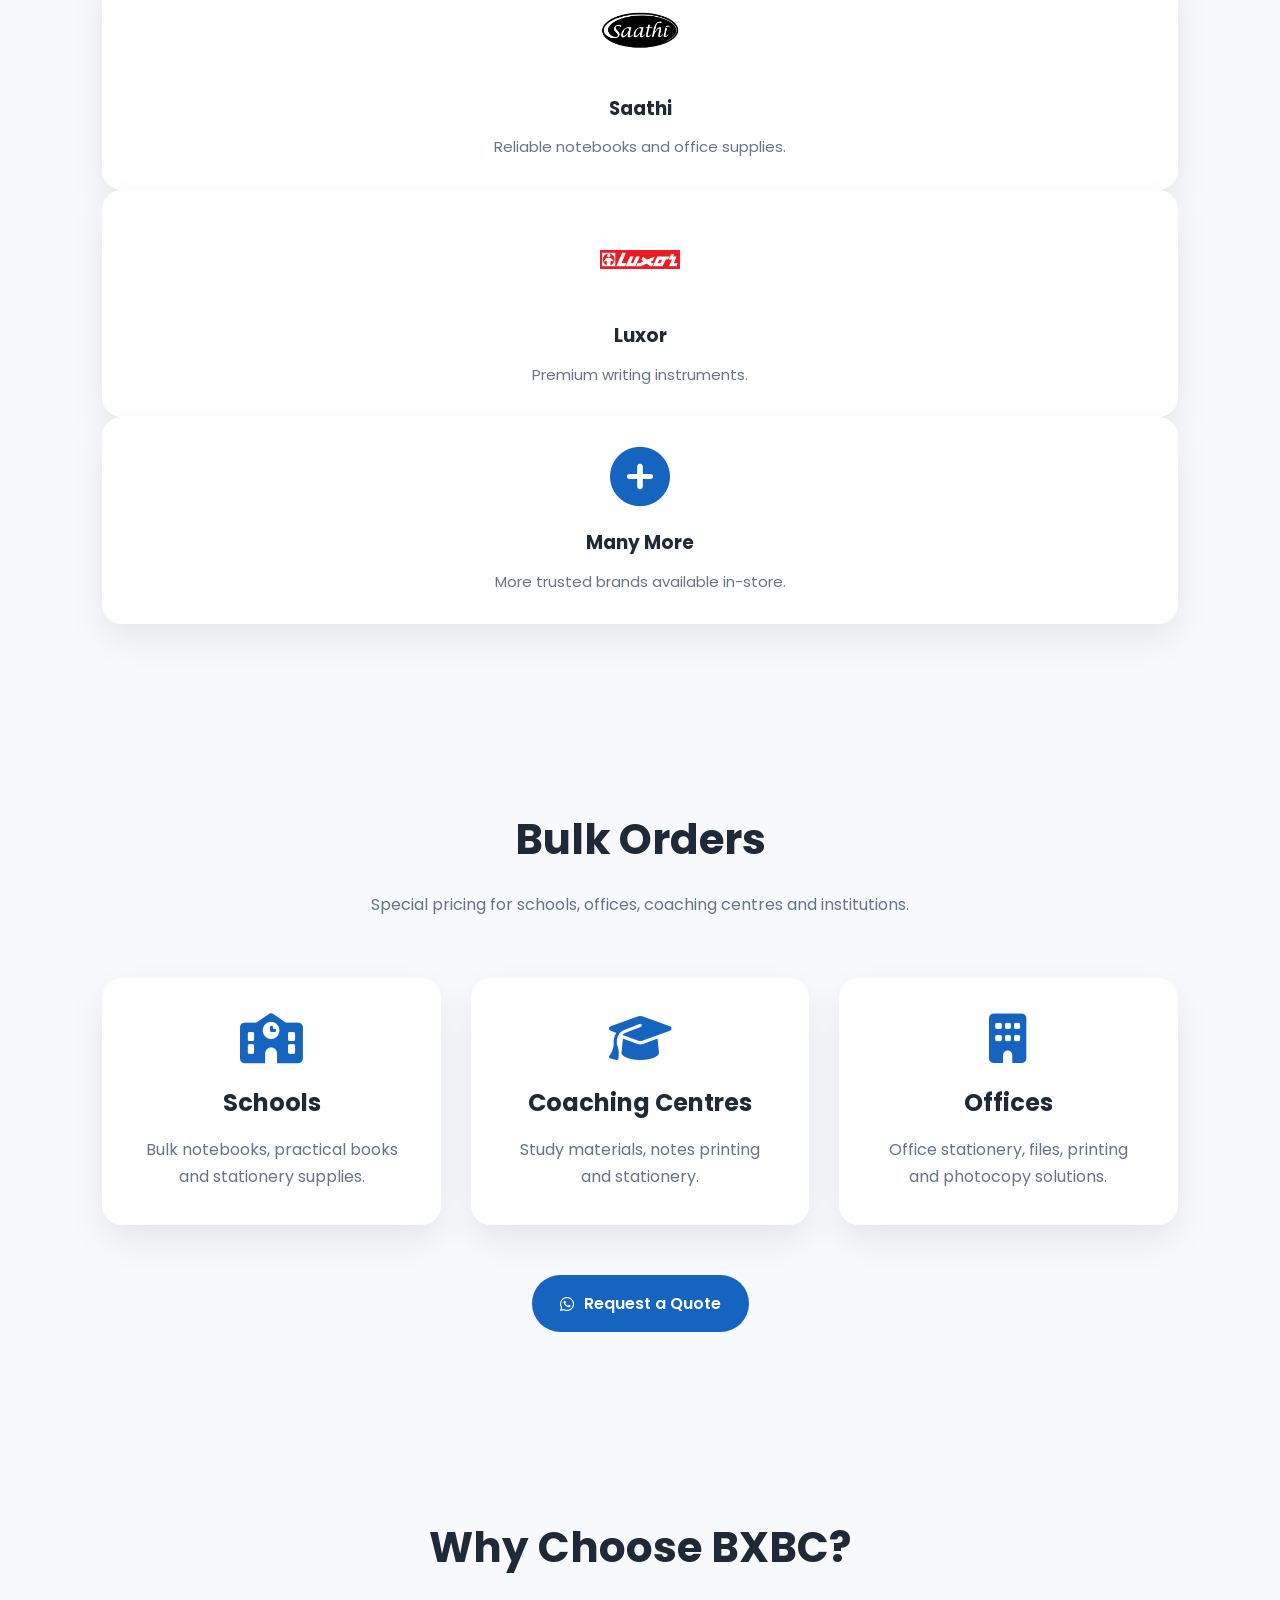
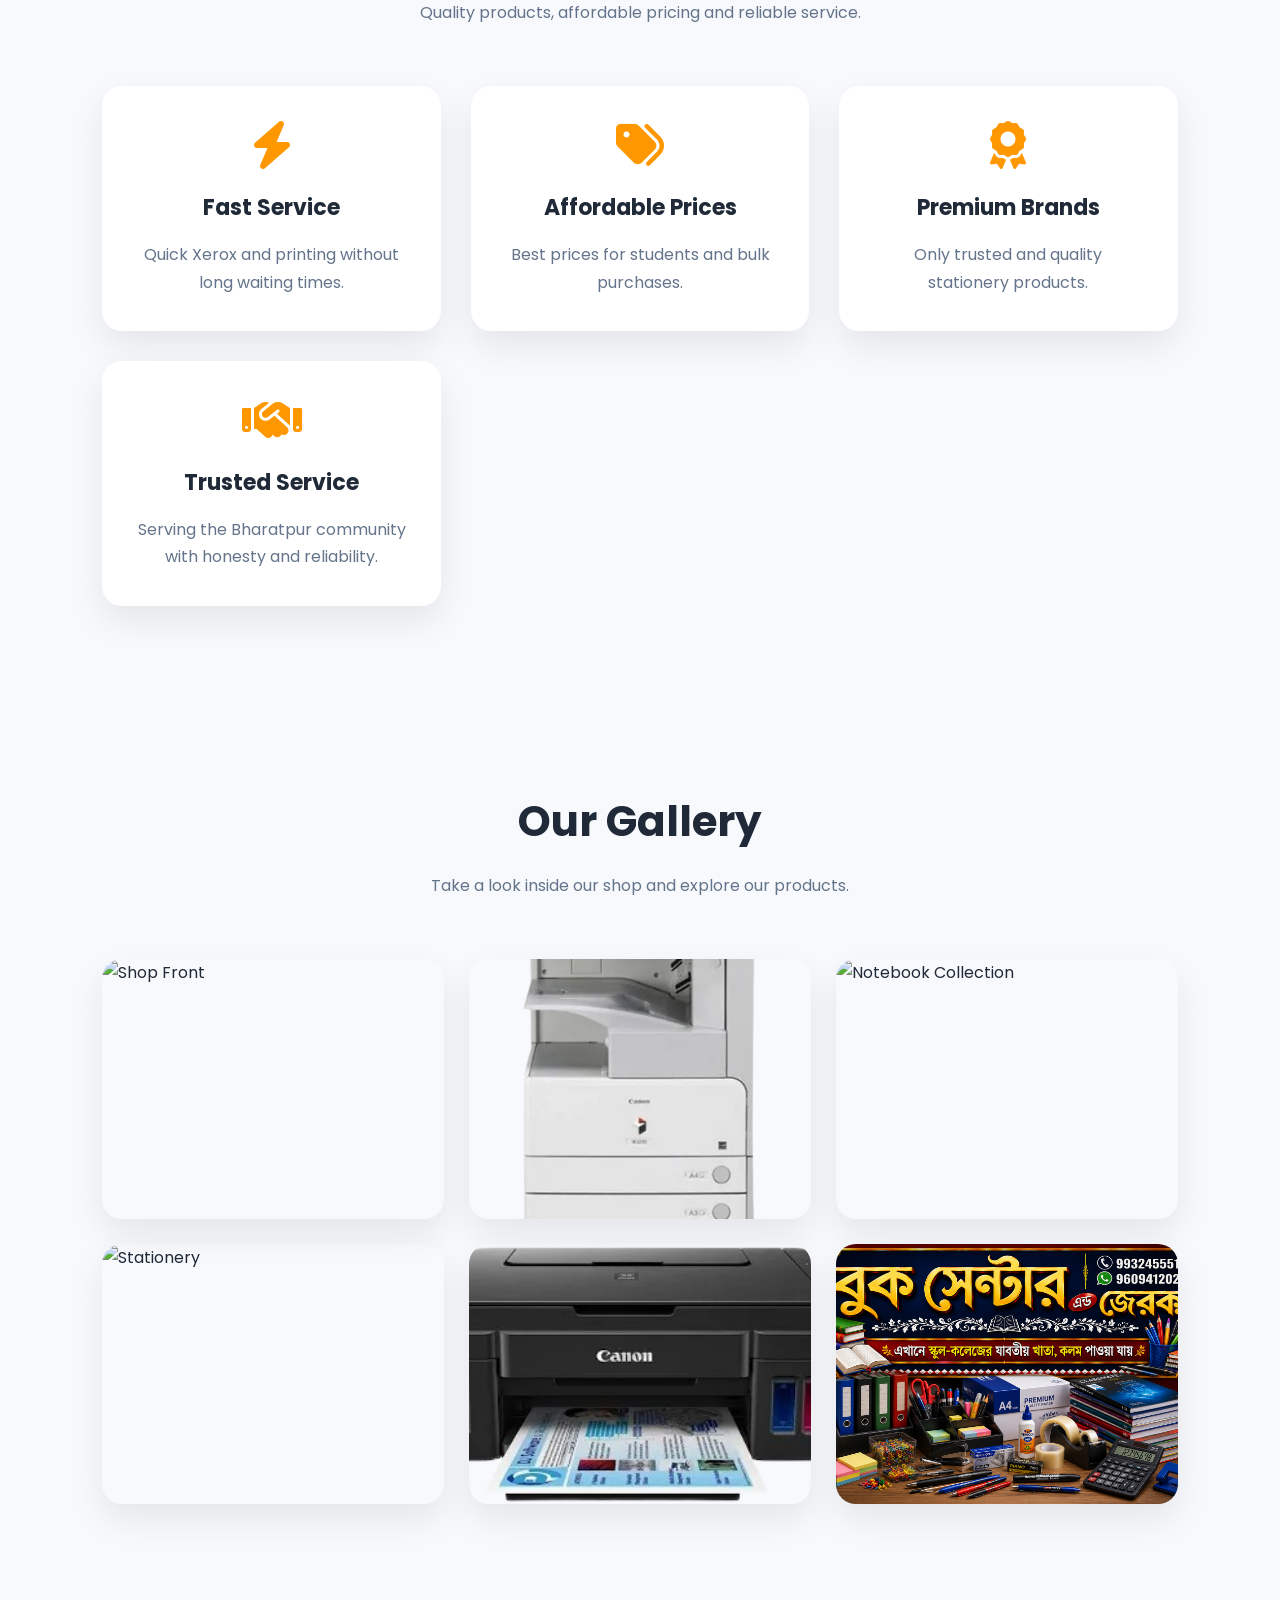
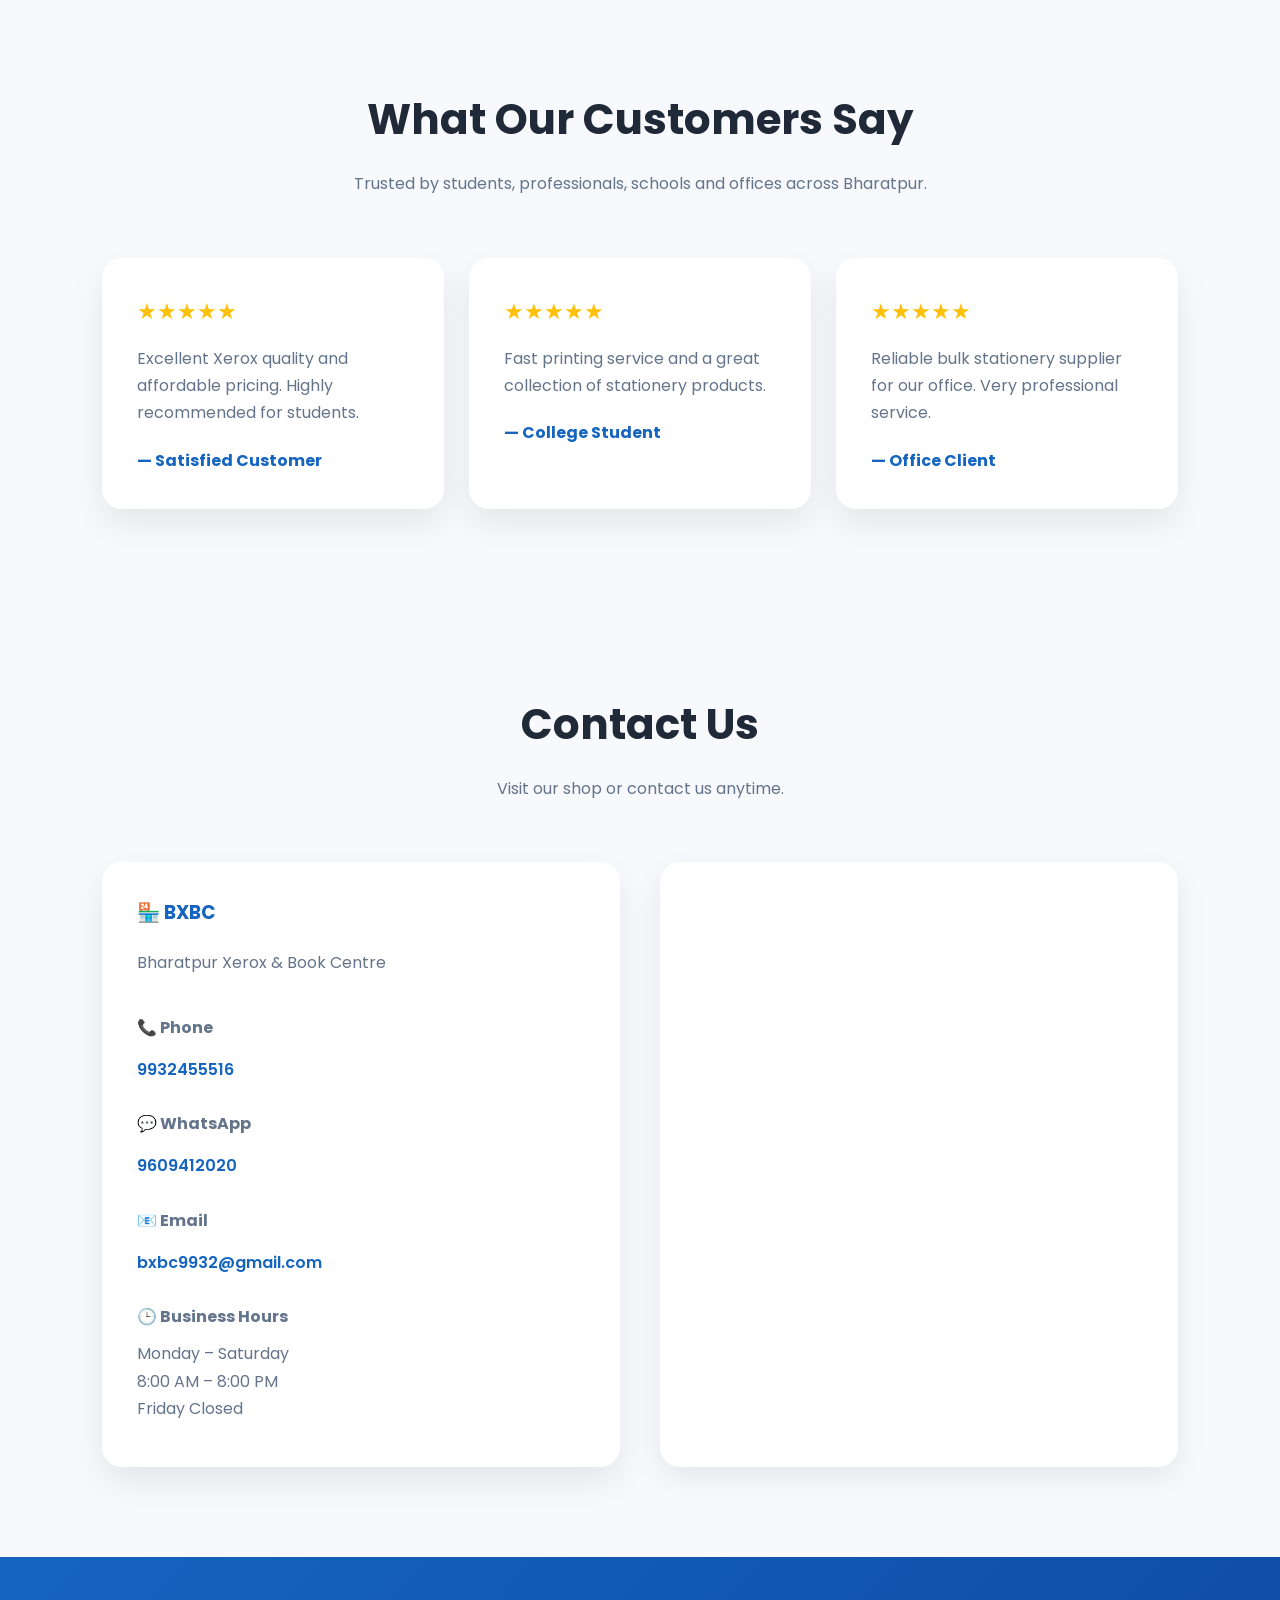
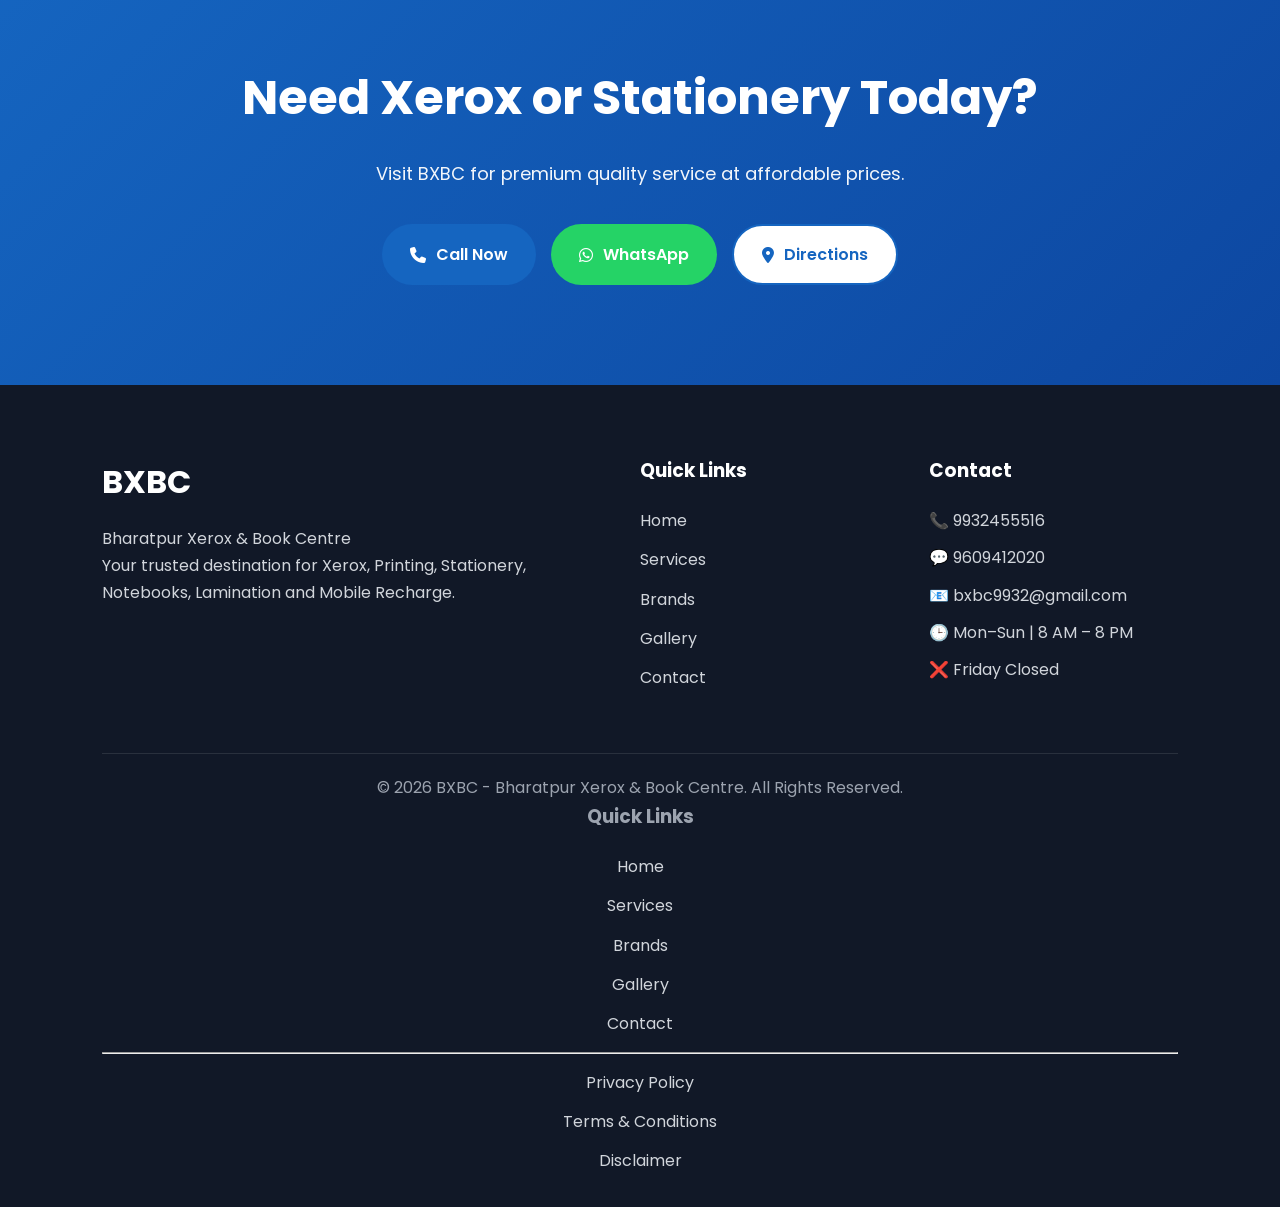
==== commit 5e0d614f: "Add contact stylesheets for futuristic and animations" ====
--- a/index.html
+++ b/index.html
@@ -14,6 +14,8 @@
 <link rel="stylesheet" href="assets/css/style.css">
 <link rel="stylesheet" href="assets/css/responsive.css">
 <link rel="stylesheet" href="assets/css/animations.css">
+<link rel="stylesheet" href="assets/css/contact-futuristic.css">
+<link rel="stylesheet" href="assets/css/contact-animations.css">
 <link rel="icon" href="favicon.ico" type="image/x-icon">
 
 <link rel="icon" type="image/png" sizes="32x32" href="favicon-32x32.png">
@@ -474,7 +476,7 @@
 
 </section>
 
-</script>
+
 
 <!--==============================
 Why Choose BXBC
